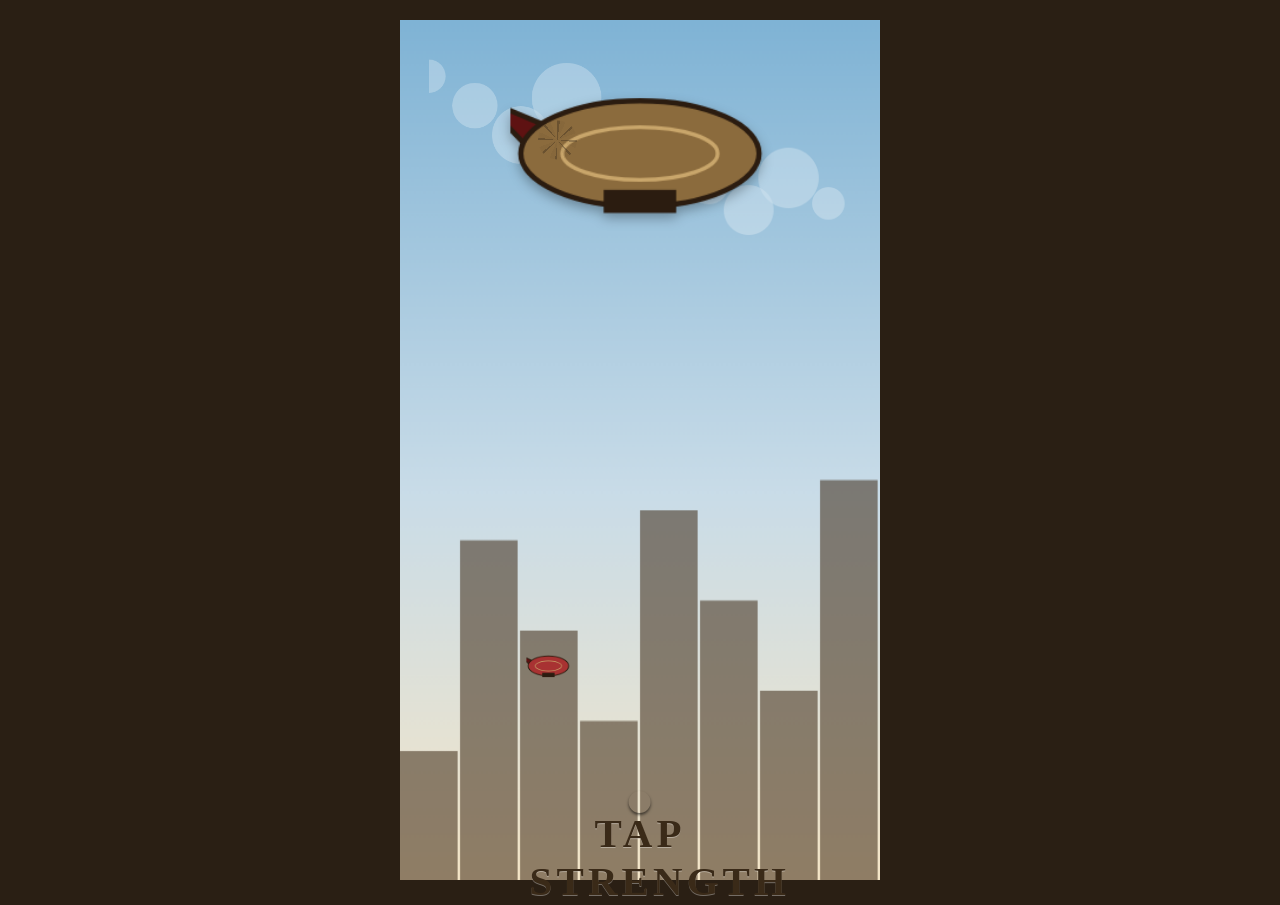
==== airborne_aces 2.html @ a97280dc "Add files via upload" ====
<!DOCTYPE html>
<html lang="en">
<head>
<meta charset="UTF-8" />
<meta name="viewport" content="width=device-width, initial-scale=1.0, maximum-scale=1.0, user-scalable=no, viewport-fit=cover"/>
<meta name="apple-mobile-web-app-capable" content="yes" />
<meta name="apple-mobile-web-app-status-bar-style" content="black-translucent" />
<meta name="format-detection" content="telephone=no" />
<title>Airborne Aces</title>

<style>

html, body {
  margin: 0;
  padding: 0;
  width: 100%;
  height: 100%;
  font-family: 'Rockwell', 'Rockwell Nova', 'Roboto Slab', Georgia, serif;
  background: #2a1f14;
  overflow: hidden;
  touch-action: none;
  -webkit-user-select: none;
  user-select: none;
  -webkit-touch-callout: none;
}

#menuScreen {
  display: flex;
  align-items: center;
  justify-content: center;
  width: 100%;
  height: 100%;
}

.stage {
  position: relative;
  width: 100%;
  max-width: 480px;
  aspect-ratio: 780 / 1398;
  margin: 0 auto;
}

.stageBg {
  position: absolute;
  inset: 0;
  width: 100%;
  height: 100%;
  display: block;
  z-index: 0;
}

/* BACKGROUND CLOUDS — sit behind the blimp, subtle drift, fixed 50% opacity */
.cloudLayer {
  position: absolute;
  z-index: 1;
  opacity: 0.5;
  pointer-events: none;
}

.cloudLayer.cA {
  top: 4%;
  left: 6%;
  width: 46%;
  animation: driftCloudA 9s ease-in-out infinite;
}

.cloudLayer.cB {
  top: 14%;
  right: 4%;
  width: 40%;
  animation: driftCloudB 11s ease-in-out infinite;
}

@keyframes driftCloudA {
  0%, 100% { transform: translate(0, 0); }
  50% { transform: translate(4%, -2%); }
}

@keyframes driftCloudB {
  0%, 100% { transform: translate(0, 0); }
  50% { transform: translate(-5%, 2%); }
}

/* HERO BLIMP — floats alone in the open sky area, no frame/scenery/vignette.
   Two stacked image layers crossfade between animation frames for a smooth,
   motion-blurred spin rather than a hard frame-to-frame pop. */
.heroBlimpWrap {
  position: absolute;
  top: 6%;
  left: 50%;
  width: 54%;
  transform: translateX(-50%);
  z-index: 2;
  animation: floatHero 3s ease-in-out infinite;
  filter: drop-shadow(0 5px 6px rgba(0,0,0,0.3));
}

.heroBlimpWrap img {
  display: block;
  width: 100%;
}

/* PROPELLER SPIN BLUR — a soft rotating fan-blur disc over the propeller hub */
.propBlur {
  position: absolute;
  left: 18%;
  top: 41.5%;
  width: 15%;
  aspect-ratio: 1 / 1;
  transform: translate(-50%, -50%);
  border-radius: 50%;
  background: repeating-conic-gradient(
    rgba(35, 26, 18, 0.42) 0deg 7deg,
    rgba(35, 26, 18, 0.06) 7deg 24deg,
    transparent 24deg 45deg
  );
  opacity: 0.75;
  animation: spinProp 0.32s linear infinite;
  pointer-events: none;
}

@keyframes spinProp {
  from { transform: translate(-50%, -50%) rotate(0deg); }
  to { transform: translate(-50%, -50%) rotate(360deg); }
}

/* SMOKE PUFFS — soft rising/fading circles staggered from the exhaust tip */
.smokeParticles {
  position: absolute;
  left: 18%;
  top: 50%;
  width: 1px;
  height: 1px;
  pointer-events: none;
}

.smokeParticles .puff {
  position: absolute;
  left: 0;
  top: 0;
  width: 34px;
  height: 34px;
  margin-left: -17px;
  margin-top: -17px;
  border-radius: 50%;
  background: radial-gradient(circle, rgba(225,220,210,0.65) 0%, rgba(225,220,210,0.25) 55%, rgba(225,220,210,0) 75%);
  filter: blur(1.5px);
  opacity: 0;
  animation: puffRise 3.2s ease-out infinite;
}

.smokeParticles .p1 { animation-delay: 0s; }
.smokeParticles .p2 { animation-delay: 0.65s; }
.smokeParticles .p3 { animation-delay: 1.3s; }
.smokeParticles .p4 { animation-delay: 1.95s; }
.smokeParticles .p5 { animation-delay: 2.6s; }

@keyframes puffRise {
  0% { transform: translate(0, 0) scale(0.35); opacity: 0; }
  12% { opacity: 0.7; }
  100% { transform: translate(-75%, -95%) scale(1.9); opacity: 0; }
}

@keyframes floatHero {
  0%,100% { transform: translate(-50%, 0px); }
  50% { transform: translate(-50%, -8px); }
}

/* TAKE FLIGHT HOTSPOT — invisible button over the baked-in circle */
.flyBtn {
  position: absolute;
  top: 52.7%;
  left: 49.9%;
  width: 24.9%;
  height: 13.9%;
  transform: translate(-50%, -50%);
  border-radius: 50%;
  border: none;
  background: transparent;
  padding: 0;
  cursor: pointer;
  -webkit-tap-highlight-color: transparent;
  transition: transform 0.12s ease-out;
  z-index: 3;
}

.flyBtn::after {
  content: "";
  position: absolute;
  inset: 0;
  border-radius: 50%;
  background: radial-gradient(circle, rgba(255,214,120,0.55) 0%, rgba(255,214,120,0) 70%);
  opacity: 0;
  transition: opacity 0.15s ease-out;
  pointer-events: none;
}

.flyBtn.pressed {
  transform: translate(-50%, -50%) scale(0.94);
}

.flyBtn.pressed::after {
  opacity: 1;
}

/* BLIMP-SELECT NUMBER BUTTONS — hotspots over the "1 2 3 4" dial buttons,
   each reveals its own glowing-number art when active */
.numBtn {
  position: absolute;
  top: 75.1%;
  width: 9%;
  height: 5.02%;
  transform: translate(-50%, -50%);
  border-radius: 50%;
  border: none;
  background: transparent;
  padding: 0;
  cursor: pointer;
  -webkit-tap-highlight-color: transparent;
  z-index: 3;
}
.numBtn.n1 { left: 30.9%; }
.numBtn.n2 { left: 43.7%; }
.numBtn.n3 { left: 56.2%; }
.numBtn.n4 { left: 69.0%; }

.numBtn img {
  width: 100%;
  height: 100%;
  object-fit: contain;
  display: block;
  opacity: 0;
  transition: opacity 0.15s ease-out;
  pointer-events: none;
}

.numBtn.active img {
  opacity: 1;
}

/* TAP STRENGTH SLIDER */
.sliderArea {
  position: absolute;
  top: 87%;
  left: 50%;
  transform: translateX(-50%);
  width: 46%;
  z-index: 1;
  text-align: center;
}

.sliderLabel {
  display: block;
  color: #3a2a18;
  font-size: 3.2vw;
  font-weight: bold;
  letter-spacing: 0.1em;
  text-transform: uppercase;
  margin-top: 2%;
  text-shadow: 0 1px 0 rgba(255,255,255,0.35);
}

input[type=range].tapSlider {
  -webkit-appearance: none;
  appearance: none;
  width: 100%;
  height: 9vw;
  max-height: 36px;
  background: transparent;
  margin: 0;
  cursor: pointer;
  display: block;
}

input[type=range].tapSlider:focus {
  outline: none;
}

input[type=range].tapSlider::-webkit-slider-runnable-track {
  width: 100%;
  height: 9vw;
  max-height: 36px;
  background: url("https://raw.githubusercontent.com/trevdiggadee/Airborne-Aces1/main/asset_extra_01.webp") no-repeat center / 100% 100%;
}

input[type=range].tapSlider::-webkit-slider-thumb {
  -webkit-appearance: none;
  width: 5.5vw;
  height: 5.5vw;
  max-width: 22px;
  max-height: 22px;
  border-radius: 50%;
  background: url("https://raw.githubusercontent.com/trevdiggadee/Airborne-Aces1/main/asset_extra_02.webp") no-repeat center / contain;
  margin-top: calc((9vw - 5.5vw) / 2);
  box-shadow: 0 2px 3px rgba(0,0,0,0.55);
}

input[type=range].tapSlider::-moz-range-track {
  width: 100%;
  height: 9vw;
  max-height: 36px;
  background: url("https://raw.githubusercontent.com/trevdiggadee/Airborne-Aces1/main/asset_extra_01.webp") no-repeat center / 100% 100%;
  border: none;
}

input[type=range].tapSlider::-moz-range-thumb {
  width: 5.5vw;
  height: 5.5vw;
  max-width: 22px;
  max-height: 22px;
  border: none;
  border-radius: 50%;
  background: url("https://raw.githubusercontent.com/trevdiggadee/Airborne-Aces1/main/asset_extra_02.webp") no-repeat center / contain;
  box-shadow: 0 2px 3px rgba(0,0,0,0.55);
}


/* ===== Game screen styles ===== */
#gameScreen {
    background: #3b2a1a;
  }

  
  #gameCanvas {
    display: block;
    position: fixed;
    top: 0;
    left: 0;
    width: 100%;
    height: 100%;
    touch-action: none;
  }

  /* HUD */
  #hud {
    position: fixed;
    top: env(safe-area-inset-top, 0px);
    left: 0;
    width: 100%;
    display: flex;
    flex-direction: column;
    align-items: center;
    pointer-events: none;
    z-index: 10;
  }

  .scoreFrame {
    margin-top: 14px;
    padding: 6px 22px;
    background: linear-gradient(#f5e6c8, #d8c3a5);
    border: 3px solid #6b4a2b;
    border-radius: 6px;
    box-shadow: 0 3px 6px rgba(0,0,0,0.4), inset 0 0 0 2px #c9a66b;
    color: #4a2f18;
    font-weight: bold;
    font-size: 22px;
    letter-spacing: 1px;
    text-shadow: 0 1px 0 rgba(255,255,255,0.4);
    display: inline-flex;
    align-items: center;
    justify-content: center;
    line-height: 1;
    text-align: center;
  }

  /* HEALTH METER — upper-left corner, outside the centered HUD column */
  #healthMeter {
    position: fixed;
    top: calc(env(safe-area-inset-top, 0px) + 14px);
    left: 14px;
    width: 60px;
    z-index: 10;
    pointer-events: none;
    filter: drop-shadow(0 2px 3px rgba(0,0,0,0.5));
    transition: transform 0.1s ease-out;
  }

  #healthMeter img {
    display: block;
    width: 100%;
  }

  #healthMeter.hit {
    animation: healthHitPulse 0.35s ease-out;
  }

  @keyframes healthHitPulse {
    0% { transform: scale(1); }
    30% { transform: scale(1.35); }
    100% { transform: scale(1); }
  }

  /* BONUS HEARTS — small row under the main health meter, one icon per
     extra heart earned by collecting a heal pickup while already full */
  #bonusHearts {
    position: fixed;
    top: calc(env(safe-area-inset-top, 0px) + 80px);
    left: 14px;
    display: flex;
    gap: 4px;
    z-index: 10;
    pointer-events: none;
  }

  #bonusHearts img {
    width: 20px;
    display: block;
    filter: drop-shadow(0 2px 3px rgba(0,0,0,0.5));
    animation: bonusHeartPop 0.3s ease-out;
  }

  @keyframes bonusHeartPop {
    0% { transform: scale(0); opacity: 0; }
    70% { transform: scale(1.25); opacity: 1; }
    100% { transform: scale(1); }
  }

  /* STORM POWER-UP METER — top-left HUD, beside the health meter */
  #stormMeter {
    position: fixed;
    top: calc(env(safe-area-inset-top, 0px) + 14px);
    left: 88px;
    width: 46px;
    z-index: 10;
    pointer-events: none;
    display: flex;
    flex-direction: column;
    align-items: center;
    filter: drop-shadow(0 2px 4px rgba(0,0,0,0.5));
  }

  #stormTank {
    position: relative;
    width: 42px;
    height: 54px;
    border-radius: 9px 9px 5px 5px;
    background: linear-gradient(#2a1c10, #1a1008);
    border: 3px solid #c9a66b;
    box-shadow: inset 0 0 0 2px rgba(0,0,0,0.4);
    overflow: hidden;
  }

  #stormTank::before {
    content: "";
    position: absolute;
    top: -9px;
    left: 50%;
    transform: translateX(-50%);
    width: 18px;
    height: 9px;
    background: #8b6b3d;
    border: 2px solid #c9a66b;
    border-bottom: none;
    border-radius: 4px 4px 0 0;
  }

  #stormFill {
    position: absolute;
    left: 0; right: 0; bottom: 0;
    height: 0%;
    background: linear-gradient(#e0c264, #a8842f 55%, #5e1212);
    transition: height 0.35s ease-out;
  }

  #stormIcon {
    position: absolute;
    top: 50%; left: 50%;
    width: 22px;
    transform: translate(-50%, -50%);
    opacity: 0.9;
  }

  #stormLabel {
    margin-top: 3px;
    font-family: 'Georgia', serif;
    font-weight: bold;
    font-size: 8px;
    letter-spacing: 0.5px;
    color: #f5e6c8;
    text-shadow: 0 1px 2px rgba(0,0,0,0.7);
  }

  #stormMeter.ready #stormTank {
    animation: stormReadyPulse 0.9s ease-in-out infinite;
    pointer-events: auto;
    cursor: pointer;
  }

  #stormMeter.ready {
    pointer-events: auto;
  }

  @keyframes stormReadyPulse {
    0%, 100% { box-shadow: inset 0 0 0 2px rgba(0,0,0,0.4), 0 0 6px 2px rgba(255,214,120,0.5); }
    50% { box-shadow: inset 0 0 0 2px rgba(0,0,0,0.4), 0 0 14px 6px rgba(255,214,120,0.9); }
  }

  /* TIMER — upper-right corner, mirrors the health meter's placement */
  #scoreVal.pop {
    display: inline-block;
    animation: scorePop 0.28s ease-out;
  }
  @keyframes scorePop {
    0% { transform: scale(1); }
    35% { transform: scale(1.35); color: #b8860b; }
    100% { transform: scale(1); }
  }

  #muteBtn {
    position: fixed;
    top: calc(env(safe-area-inset-top, 0px) + 14px);
    left: 14px;
    width: 40px;
    height: 40px;
    padding: 0;
    background: linear-gradient(#f5e6c8, #d8c3a5);
    border: 3px solid #6b4a2b;
    border-radius: 50%;
    box-shadow: 0 3px 6px rgba(0,0,0,0.4), inset 0 0 0 2px #c9a66b;
    font-size: 18px;
    line-height: 1;
    display: flex;
    align-items: center;
    justify-content: center;
    z-index: 12;
    cursor: pointer;
  }

  #timerFrame {
    position: fixed;
    top: calc(env(safe-area-inset-top, 0px) + 14px);
    right: 14px;
    padding: 6px 16px;
    background: linear-gradient(#f5e6c8, #d8c3a5);
    border: 3px solid #6b4a2b;
    border-radius: 6px;
    box-shadow: 0 3px 6px rgba(0,0,0,0.4), inset 0 0 0 2px #c9a66b;
    color: #4a2f18;
    font-weight: bold;
    font-size: 18px;
    letter-spacing: 0.5px;
    text-shadow: 0 1px 0 rgba(255,255,255,0.4);
    z-index: 10;
    pointer-events: none;
    font-variant-numeric: tabular-nums;
    display: inline-flex;
    align-items: center;
    justify-content: center;
    line-height: 1;
    text-align: center;
  }

  /* Overlays (start / game over) */
  .overlay {
    position: fixed;
    top: 0; left: 0;
    width: 100%; height: 100%;
    display: flex;
    flex-direction: column;
    align-items: center;
    justify-content: center;
    background: rgba(20, 12, 5, 0.55);
    z-index: 20;
    text-align: center;
    padding: 0 24px;
    box-sizing: border-box;
  }

  .overlay.hidden { display: none; }

  .overlay h1 {
    color: #f5e6c8;
    font-size: 34px;
    margin: 0 0 6px 0;
    text-shadow: 0 2px 4px rgba(0,0,0,0.6);
    letter-spacing: 2px;
  }

  .overlay p {
    color: #e8d5b0;
    font-size: 17px;
    margin: 4px 0 22px 0;
  }

  .overlay .bigScore {
    color: #f5e6c8;
    font-size: 46px;
    font-weight: bold;
    margin-bottom: 4px;
    text-shadow: 0 2px 4px rgba(0,0,0,0.6);
  }

  .overlay .bestScore {
    color: #c9a66b;
    font-size: 16px;
    margin-bottom: 24px;
  }

  .gameFlyBtn {
    padding: 16px 48px;
    background: linear-gradient(#8b1e1e, #5e1212);
    border: 3px solid #f5e6c8;
    border-radius: 8px;
    color: #f5e6c8;
    font-size: 22px;
    font-weight: bold;
    letter-spacing: 3px;
    box-shadow: 0 4px 0 #3a0a0a, 0 6px 10px rgba(0,0,0,0.5);
    cursor: pointer;
    font-family: 'Georgia', serif;
  }

  .gameFlyBtn:active {
    transform: translateY(3px);
    box-shadow: 0 1px 0 #3a0a0a, 0 3px 6px rgba(0,0,0,0.5);
  }

</style>
</head>

<body>

<div id="menuScreen">
<div class="stage">
  <img class="stageBg" crossorigin="anonymous" src="https://raw.githubusercontent.com/trevdiggadee/Airborne-Aces1/main/asset_extra_03.webp" alt="Airborne Aces" />

  <img class="cloudLayer cA" crossorigin="anonymous" src="https://raw.githubusercontent.com/trevdiggadee/Airborne-Aces1/main/asset_extra_04.webp" alt="" />
  <img class="cloudLayer cB" crossorigin="anonymous" src="https://raw.githubusercontent.com/trevdiggadee/Airborne-Aces1/main/asset_extra_05.webp" alt="" />

  <div class="heroBlimpWrap">
    <img id="heroBlimpImg" crossorigin="anonymous" src="https://raw.githubusercontent.com/trevdiggadee/Airborne-Aces1/main/asset_extra_06.webp" alt="" />
    <div class="propBlur" id="propBlur"></div>
    <div class="smokeParticles" id="smokeParticles">
      <span class="puff p1"></span>
      <span class="puff p2"></span>
      <span class="puff p3"></span>
      <span class="puff p4"></span>
      <span class="puff p5"></span>
    </div>
  </div>

  <button class="flyBtn" id="flyBtn"></button>

  <button class="numBtn n1 active" onclick="selectBlimp('blimp1', this)" aria-label="Zeppelin Ace">
    <img crossorigin="anonymous" src="https://raw.githubusercontent.com/trevdiggadee/Airborne-Aces1/main/asset_extra_07.webp" alt="" />
  </button>
  <button class="numBtn n2" onclick="selectBlimp('blimp2', this)" aria-label="Deco Liner">
    <img crossorigin="anonymous" src="https://raw.githubusercontent.com/trevdiggadee/Airborne-Aces1/main/asset_extra_08.webp" alt="" />
  </button>
  <button class="numBtn n3" onclick="selectBlimp('blimp3', this)" aria-label="Aero Slicer">
    <img crossorigin="anonymous" src="https://raw.githubusercontent.com/trevdiggadee/Airborne-Aces1/main/asset_extra_09.webp" alt="" />
  </button>
  <button class="numBtn n4" onclick="selectBlimp('blimp4', this)" aria-label="Steampunk">
    <img crossorigin="anonymous" src="https://raw.githubusercontent.com/trevdiggadee/Airborne-Aces1/main/asset_extra_10.webp" alt="" />
  </button>

  <div class="sliderArea">
    <input type="range" class="tapSlider" min="1" max="5" value="3" aria-label="Tap Strength" />
    <span class="sliderLabel">Tap Strength</span>
  </div>
</div>
</div>

<div id="gameScreen" style="display:none;">
<canvas id="gameCanvas"></canvas>

<button id="muteBtn" aria-label="Toggle sound">🔊</button>

<div id="healthMeter">
  <img id="healthImg" crossorigin="anonymous" src="https://raw.githubusercontent.com/trevdiggadee/Airborne-Aces1/main/heartPickup.webp" alt="Health" />
</div>

<div id="bonusHearts"></div>

<div id="timerFrame">0:00</div>

<div id="stormMeter">
  <div id="stormTank">
    <div id="stormFill"></div>
    <img id="stormIcon" alt="Storm Power" />
  </div>
  <div id="stormLabel">STORM</div>
</div>

<div id="hud">
  <div class="scoreFrame">SCORE: <span id="scoreVal">0</span></div>
</div>

<div id="startOverlay" class="overlay">
  <h1>AIRBORNE ACES</h1>
  <p>Tap anywhere to climb.<br/>Dodge the balloons and birds!</p>
  <button class="gameFlyBtn" id="startBtn">FLY!</button>
</div>

<div id="gameOverOverlay" class="overlay hidden">
  <h1>CRASHED!</h1>
  <div class="bigScore" id="finalScore">0</div>
  <div class="bestScore" id="bestScoreLine">Best: 0</div>
  <button class="gameFlyBtn" id="retryBtn">RETRY</button>
</div>
</div>

<script>
/* =====================================================================
   PLACEHOLDER ASSET GENERATOR
   Draws stand-in art for every sprite in the game with <canvas>, so the
   whole thing runs standalone with zero network requests while the real
   GitHub-hosted assets get sorted out. Flip PLACEHOLDER_MODE to false
   once the assets/ repo is live and everything switches back to the
   real raw.githubusercontent.com art automatically.
   ===================================================================== */
const PLACEHOLDER_MODE = true;

const PH_PAL = {
  ink: "#2b1c10",
  parchment: "#f0dfb8",
  brass: "#c9a66b",
  brassDark: "#8b6b3d",
  crimson: "#8b1e1e",
  crimsonDark: "#5e1212",
  sky1: "#7fb3d5",
  sky2: "#f5e6c8"
};

function phCanvas(w, h) {
  const c = document.createElement("canvas");
  c.width = w; c.height = h;
  return c;
}

function phRoundRect(ctx, x, y, w, h, r) {
  ctx.beginPath();
  ctx.moveTo(x + r, y);
  ctx.arcTo(x + w, y, x + w, y + h, r);
  ctx.arcTo(x + w, y + h, x, y + h, r);
  ctx.arcTo(x, y + h, x, y, r);
  ctx.arcTo(x, y, x + w, y, r);
  ctx.closePath();
}

function phDrawZeppelin(ctx, cx, cy, w, h, bodyColor, angle) {
  ctx.save();
  ctx.translate(cx, cy);
  ctx.rotate(angle || 0);
  ctx.lineWidth = Math.max(1, w * 0.02);
  ctx.strokeStyle = PH_PAL.ink;
  // tail fin
  ctx.fillStyle = PH_PAL.crimsonDark;
  ctx.beginPath();
  ctx.moveTo(-w * 0.44, -h * 0.05);
  ctx.lineTo(-w * 0.62, -h * 0.34);
  ctx.lineTo(-w * 0.26, -h * 0.1);
  ctx.closePath();
  ctx.fill(); ctx.stroke();
  // body
  ctx.fillStyle = bodyColor;
  ctx.beginPath();
  ctx.ellipse(0, 0, w * 0.46, h * 0.32, 0, 0, Math.PI * 2);
  ctx.fill(); ctx.stroke();
  // brass rivet band
  ctx.strokeStyle = PH_PAL.brass;
  ctx.lineWidth = Math.max(1, w * 0.015);
  ctx.beginPath();
  ctx.ellipse(0, 0, w * 0.3, h * 0.16, 0, 0, Math.PI * 2);
  ctx.stroke();
  // gondola
  ctx.fillStyle = PH_PAL.ink;
  ctx.fillRect(-w * 0.14, h * 0.22, w * 0.28, h * 0.14);
  ctx.restore();
}

function phDrawHeart(ctx, w, h, pips, maxPips) {
  const cx = w / 2, cy = h * 0.5, size = Math.min(w, h) * 0.42;
  ctx.save();
  ctx.translate(cx, cy);
  ctx.beginPath();
  ctx.moveTo(0, size * 0.32);
  ctx.bezierCurveTo(size, -size * 0.4, size * 0.5, -size, 0, -size * 0.2);
  ctx.bezierCurveTo(-size * 0.5, -size, -size, -size * 0.4, 0, size * 0.32);
  ctx.closePath();
  ctx.fillStyle = "#3a2a18";
  ctx.fill();
  ctx.save();
  ctx.clip();
  const fillH = size * 1.5 * (pips / maxPips);
  ctx.fillStyle = "#c9384a";
  ctx.fillRect(-size, size * 0.5 - fillH, size * 2, fillH);
  ctx.restore();
  ctx.strokeStyle = PH_PAL.ink;
  ctx.lineWidth = 2;
  ctx.stroke();
  ctx.restore();
}

function phDrawStormCloud(ctx, w, h, boltPhase) {
  ctx.save();
  ctx.translate(w / 2, h * 0.42);
  ctx.fillStyle = "#4a4356";
  [[-0.28, 0.02, 0.24], [0, -0.08, 0.32], [0.3, 0.02, 0.24]].forEach(([x, y, r]) => {
    ctx.beginPath();
    ctx.arc(w * x, h * y, w * r, 0, Math.PI * 2);
    ctx.fill();
  });
  ctx.strokeStyle = PH_PAL.ink;
  ctx.lineWidth = 2;
  ctx.stroke();
  // lightning bolt
  ctx.fillStyle = boltPhase ? "#ffe066" : "#f5d24a";
  ctx.beginPath();
  ctx.moveTo(-w * 0.04, h * 0.12);
  ctx.lineTo(w * 0.1, h * 0.12);
  ctx.lineTo(-w * 0.02, h * 0.32);
  ctx.lineTo(w * 0.06, h * 0.32);
  ctx.lineTo(-w * 0.14, h * 0.58);
  ctx.lineTo(-w * 0.02, h * 0.3);
  ctx.lineTo(-w * 0.1, h * 0.3);
  ctx.closePath();
  ctx.fill();
  ctx.restore();
}

const PH_BLDG_COLORS = {
  bldg_cinema: "#7a4a8b", bldg_apothecary: "#3f7d4a", bldg_newspaper: "#5c5c5c",
  bldg_plain: "#8b6b3d", bldg_hotel: "#a83232", bldg_library: "#2f5f8a"
};
const PH_NUMBTN_COLORS = ["#a83232", "#2f5f8a", "#3f7d4a", PH_PAL.brassDark];

const phCache = {};

function renderPlaceholder(key) {
  if (phCache[key]) return phCache[key];

  const m = key.match(/^(.*)_(\d{2})$/);
  const base = m ? m[1] : key;
  const frame = m ? parseInt(m[2], 10) : 0;
  let w = 200, h = 200, c, ctx;

  if (key === "boss2") {
    w = 240; h = 150; c = phCanvas(w, h); ctx = c.getContext("2d");
    // menacing villain airship — darker hull, crimson trim, bigger fin
    ctx.save();
    ctx.translate(w / 2, h / 2);
    ctx.lineWidth = 4;
    ctx.strokeStyle = PH_PAL.ink;
    ctx.fillStyle = PH_PAL.crimson;
    ctx.beginPath();
    ctx.moveTo(-w * 0.46, -h * 0.06);
    ctx.lineTo(-w * 0.66, -h * 0.36);
    ctx.lineTo(-w * 0.28, -h * 0.1);
    ctx.closePath();
    ctx.fill(); ctx.stroke();
    ctx.fillStyle = "#2c2a30";
    ctx.beginPath();
    ctx.ellipse(0, 0, w * 0.46, h * 0.32, 0, 0, Math.PI * 2);
    ctx.fill(); ctx.stroke();
    ctx.strokeStyle = PH_PAL.crimson;
    ctx.lineWidth = 3;
    ctx.beginPath();
    ctx.ellipse(0, 0, w * 0.3, h * 0.16, 0, 0, Math.PI * 2);
    ctx.stroke();
    // twin glowing "eye" ports
    ctx.fillStyle = "#ffcf5c";
    ctx.beginPath(); ctx.arc(w * 0.16, -h * 0.02, 6, 0, Math.PI * 2); ctx.fill();
    ctx.beginPath(); ctx.arc(w * 0.3, -h * 0.02, 6, 0, Math.PI * 2); ctx.fill();
    // gondola with rocket-launch rack underneath
    ctx.fillStyle = PH_PAL.ink;
    ctx.fillRect(-w * 0.16, h * 0.2, w * 0.32, h * 0.16);
    ctx.restore();
  } else if (key === "rocket") {
    w = 70; h = 34; c = phCanvas(w, h); ctx = c.getContext("2d");
    ctx.save();
    ctx.translate(w / 2, h / 2);
    // exhaust flame
    ctx.fillStyle = "#ffb347";
    ctx.beginPath();
    ctx.moveTo(-w * 0.34, 0);
    ctx.lineTo(-w * 0.5, -h * 0.22);
    ctx.lineTo(-w * 0.5, h * 0.22);
    ctx.closePath(); ctx.fill();
    // body
    ctx.fillStyle = "#6b6b70";
    ctx.strokeStyle = PH_PAL.ink;
    ctx.lineWidth = 2;
    ctx.beginPath();
    ctx.moveTo(w * 0.42, 0);
    ctx.lineTo(w * 0.2, -h * 0.32);
    ctx.lineTo(-w * 0.34, -h * 0.24);
    ctx.lineTo(-w * 0.34, h * 0.24);
    ctx.lineTo(w * 0.2, h * 0.32);
    ctx.closePath();
    ctx.fill(); ctx.stroke();
    ctx.fillStyle = PH_PAL.crimson;
    ctx.beginPath(); ctx.moveTo(w * 0.42, 0); ctx.lineTo(w * 0.2, -h * 0.14); ctx.lineTo(w * 0.2, h * 0.14); ctx.closePath(); ctx.fill();
    ctx.restore();
  } else if (base === "player_blimp") {
    w = 220; h = 140; c = phCanvas(w, h); ctx = c.getContext("2d");
    const angle = Math.sin((frame / 36) * Math.PI * 2) * 0.12;
    phDrawZeppelin(ctx, w / 2, h / 2, w, h, "#a83232", angle);
  } else if (key === "blimp2_main") {
    w = 220; h = 140; c = phCanvas(w, h); ctx = c.getContext("2d");
    phDrawZeppelin(ctx, w / 2, h / 2, w, h, "#2f5f8a", 0);
  } else if (key === "blimp3_main") {
    w = 220; h = 140; c = phCanvas(w, h); ctx = c.getContext("2d");
    phDrawZeppelin(ctx, w / 2, h / 2, w, h, "#3f7d4a", 0);
  } else if (key === "blimp4_main" || key === "asset_extra_06") {
    w = 220; h = 140; c = phCanvas(w, h); ctx = c.getContext("2d");
    phDrawZeppelin(ctx, w / 2, h / 2, w, h, PH_PAL.brassDark, 0);
  } else if (/^asset_extra_(07|08|09|10)$/.test(key)) {
    w = 100; h = 70; c = phCanvas(w, h); ctx = c.getContext("2d");
    const idx = parseInt(key.slice(-2), 10) - 7;
    phDrawZeppelin(ctx, w / 2, h / 2, w, h, PH_NUMBTN_COLORS[idx] || "#a83232", 0);
  } else if (base === "bird_a" || base === "bird_b") {
    w = 100; h = 70; c = phCanvas(w, h); ctx = c.getContext("2d");
    const flap = Math.sin((frame / 36) * Math.PI * 4) * 0.6;
    const color = base === "bird_a" ? "#3a2a18" : "#5c4326";
    ctx.save(); ctx.translate(w / 2, h / 2);
    ctx.fillStyle = color; ctx.strokeStyle = PH_PAL.ink; ctx.lineWidth = 2;
    ctx.beginPath(); ctx.ellipse(0, 0, w * 0.22, h * 0.18, 0, 0, Math.PI * 2); ctx.fill(); ctx.stroke();
    ctx.beginPath();
    ctx.moveTo(0, 0); ctx.lineTo(-w * 0.42, -h * 0.4 * flap - h * 0.05); ctx.lineTo(-w * 0.1, h * 0.05); ctx.closePath(); ctx.fill(); ctx.stroke();
    ctx.beginPath();
    ctx.moveTo(0, 0); ctx.lineTo(w * 0.42, -h * 0.4 * flap - h * 0.05); ctx.lineTo(w * 0.1, h * 0.05); ctx.closePath(); ctx.fill(); ctx.stroke();
    ctx.restore();
  } else if (base === "balloon_anim") {
    w = 100; h = 130; c = phCanvas(w, h); ctx = c.getContext("2d");
    const bob = Math.sin((frame / 36) * Math.PI * 2) * 4;
    ctx.save(); ctx.translate(w / 2, h / 2 + bob);
    ctx.fillStyle = "#c9384a"; ctx.strokeStyle = PH_PAL.ink; ctx.lineWidth = 2;
    ctx.beginPath(); ctx.ellipse(0, -h * 0.12, w * 0.36, h * 0.32, 0, 0, Math.PI * 2); ctx.fill(); ctx.stroke();
    ctx.fillStyle = PH_PAL.brassDark;
    ctx.fillRect(-w * 0.1, h * 0.22, w * 0.2, h * 0.14);
    ctx.restore();
  } else if (base === "boss_throw" || key === "boss") {
    w = 200; h = 260; c = phCanvas(w, h); ctx = c.getContext("2d");
    const f = key === "boss" ? 1 : frame;
    const armAngle = -0.3 + (f / 25) * 1.4;
    ctx.save(); ctx.translate(w * 0.55, h * 0.5);
    ctx.fillStyle = "#4a2f18"; ctx.strokeStyle = PH_PAL.ink; ctx.lineWidth = 3;
    ctx.beginPath(); ctx.ellipse(0, 0, w * 0.22, h * 0.34, 0, 0, Math.PI * 2); ctx.fill(); ctx.stroke();
    ctx.beginPath(); ctx.arc(0, -h * 0.42, w * 0.14, 0, Math.PI * 2); ctx.fillStyle = "#caa07a"; ctx.fill(); ctx.stroke();
    ctx.save(); ctx.translate(-w * 0.1, -h * 0.1); ctx.rotate(armAngle);
    ctx.fillStyle = "#4a2f18"; ctx.fillRect(0, -w * 0.06, w * 0.55, w * 0.12);
    ctx.restore();
    ctx.restore();
  } else if (key.indexOf("bldg_") === 0) {
    w = 140; h = 220; c = phCanvas(w, h); ctx = c.getContext("2d");
    ctx.fillStyle = PH_BLDG_COLORS[key] || "#8b6b3d";
    ctx.fillRect(0, h * 0.1, w, h * 0.9);
    ctx.strokeStyle = PH_PAL.ink; ctx.lineWidth = 3; ctx.strokeRect(0, h * 0.1, w, h * 0.9);
    ctx.fillStyle = "#f5e6c8";
    for (let ry = 0; ry < 5; ry++) {
      for (let rx = 0; rx < 3; rx++) {
        ctx.fillRect(w * 0.12 + rx * w * 0.3, h * 0.2 + ry * h * 0.15, w * 0.16, h * 0.08);
      }
    }
  } else if (key === "cloud") {
    w = 180; h = 90; c = phCanvas(w, h); ctx = c.getContext("2d");
    ctx.fillStyle = "rgba(255,255,255,0.92)";
    [[0.3, 0.5, 0.28], [0.55, 0.4, 0.34], [0.75, 0.55, 0.22]].forEach(([x, y, r]) => {
      ctx.beginPath(); ctx.arc(w * x, h * y, w * r, 0, Math.PI * 2); ctx.fill();
    });
  } else if (key === "bomb") {
    w = 60; h = 80; c = phCanvas(w, h); ctx = c.getContext("2d");
    ctx.fillStyle = "#1c1c1c"; ctx.beginPath(); ctx.arc(w / 2, h * 0.6, w * 0.32, 0, Math.PI * 2); ctx.fill();
    ctx.strokeStyle = "#8b6b3d"; ctx.lineWidth = 3;
    ctx.beginPath(); ctx.moveTo(w / 2, h * 0.32); ctx.quadraticCurveTo(w * 0.7, h * 0.1, w * 0.6, h * 0.02); ctx.stroke();
  } else if (key === "heartPickup" || /^asset_extra_1[1-4]$/.test(key)) {
    w = 90; h = 80; c = phCanvas(w, h); ctx = c.getContext("2d");
    let pips = 4;
    if (key === "asset_extra_11") pips = 0;
    else if (key === "asset_extra_12") pips = 1;
    else if (key === "asset_extra_13") pips = 2;
    else if (key === "asset_extra_14") pips = 3;
    phDrawHeart(ctx, w, h, pips, 4);
  } else if (key === "asset_extra_01") {
    w = 200; h = 40; c = phCanvas(w, h); ctx = c.getContext("2d");
    const g = ctx.createLinearGradient(0, 0, 0, h);
    g.addColorStop(0, PH_PAL.brass); g.addColorStop(1, PH_PAL.brassDark);
    ctx.fillStyle = g; phRoundRect(ctx, 2, 2, w - 4, h - 4, h / 2); ctx.fill();
    ctx.strokeStyle = PH_PAL.ink; ctx.lineWidth = 2; phRoundRect(ctx, 2, 2, w - 4, h - 4, h / 2); ctx.stroke();
  } else if (key === "asset_extra_02") {
    w = 60; h = 60; c = phCanvas(w, h); ctx = c.getContext("2d");
    const g = ctx.createRadialGradient(w * 0.35, h * 0.35, 4, w / 2, h / 2, w / 2);
    g.addColorStop(0, "#f5e6c8"); g.addColorStop(1, PH_PAL.brassDark);
    ctx.fillStyle = g; ctx.beginPath(); ctx.arc(w / 2, h / 2, w * 0.42, 0, Math.PI * 2); ctx.fill();
    ctx.strokeStyle = PH_PAL.ink; ctx.lineWidth = 2; ctx.stroke();
  } else if (key === "asset_extra_03") {
    w = 400; h = 700; c = phCanvas(w, h); ctx = c.getContext("2d");
    const g = ctx.createLinearGradient(0, 0, 0, h);
    g.addColorStop(0, "#7fb3d5"); g.addColorStop(0.55, "#c9dce8"); g.addColorStop(1, "#f5e6c8");
    ctx.fillStyle = g; ctx.fillRect(0, 0, w, h);
    ctx.fillStyle = "rgba(60,40,20,0.55)";
    for (let i = 0; i < 8; i++) {
      const bw = w * 0.12, bh = (0.15 + ((i * 37) % 10) / 10 * 0.35) * h;
      ctx.fillRect(i * w / 8, h - bh, bw, bh);
    }
  } else if (key === "asset_extra_04" || key === "asset_extra_05") {
    w = 400; h = 200; c = phCanvas(w, h); ctx = c.getContext("2d");
    ctx.fillStyle = "rgba(255,255,255,0.55)";
    for (let i = 0; i < 5; i++) {
      ctx.beginPath();
      ctx.arc(((i * 83) % w), ((i * 53) % (h * 0.6)) + h * 0.2, 30 + (i * 11) % 40, 0, Math.PI * 2);
      ctx.fill();
    }
  } else if (key === "gasTank") {
    w = 90; h = 90; c = phCanvas(w, h); ctx = c.getContext("2d");
    ctx.strokeStyle = PH_PAL.brass; ctx.lineWidth = 5;
    phRoundRect(ctx, 8, 8, w - 16, h - 16, 12); ctx.stroke();
  } else if (key === "stormCloud") {
    w = 160; h = 120; c = phCanvas(w, h); ctx = c.getContext("2d");
    phDrawStormCloud(ctx, w, h, true);
  } else if (key === "boss3") {
    // ground-based tank — squat hull, treads, cannon pointing left toward the player
    w = 260; h = 170; c = phCanvas(w, h); ctx = c.getContext("2d");
    ctx.save(); ctx.translate(w * 0.5, h * 0.58);
    ctx.strokeStyle = PH_PAL.ink; ctx.lineWidth = 3;
    // treads
    ctx.fillStyle = "#2b2b2b";
    phRoundRect(ctx, -w * 0.42, h * 0.12, w * 0.84, h * 0.22, 10); ctx.fill(); ctx.stroke();
    for (let i = 0; i < 7; i++) {
      ctx.fillStyle = "#4a4a4a";
      ctx.beginPath(); ctx.arc(-w * 0.36 + i * (w * 0.12), h * 0.23, h * 0.09, 0, Math.PI * 2); ctx.fill();
    }
    // hull
    ctx.fillStyle = "#3f6b3a";
    phRoundRect(ctx, -w * 0.36, -h * 0.1, w * 0.72, h * 0.26, 14); ctx.fill(); ctx.stroke();
    // turret
    ctx.fillStyle = "#4a7a44";
    ctx.beginPath(); ctx.ellipse(-w * 0.02, -h * 0.2, w * 0.22, h * 0.14, 0, 0, Math.PI * 2); ctx.fill(); ctx.stroke();
    // cannon barrel, pointing left
    ctx.fillStyle = "#2c2c2c";
    ctx.fillRect(-w * 0.5, -h * 0.24, w * 0.34, h * 0.08);
    ctx.restore();
  } else if (key === "boss4") {
    // helicopter — fuselage, tail boom, blurred main rotor disc
    w = 260; h = 170; c = phCanvas(w, h); ctx = c.getContext("2d");
    ctx.save(); ctx.translate(w * 0.5, h * 0.5);
    ctx.strokeStyle = PH_PAL.ink; ctx.lineWidth = 3;
    // rotor blur
    ctx.fillStyle = "rgba(60,60,60,0.35)";
    ctx.beginPath(); ctx.ellipse(0, -h * 0.32, w * 0.46, h * 0.06, 0, 0, Math.PI * 2); ctx.fill();
    // tail boom
    ctx.fillStyle = "#4a4a52";
    ctx.fillRect(w * 0.14, -h * 0.04, w * 0.34, h * 0.08);
    ctx.beginPath(); ctx.moveTo(w * 0.48, -h * 0.1); ctx.lineTo(w * 0.48, h * 0.08); ctx.lineTo(w * 0.4, h * 0.02); ctx.closePath(); ctx.fill(); ctx.stroke();
    // fuselage body
    ctx.fillStyle = "#5c5c66";
    ctx.beginPath(); ctx.ellipse(-w * 0.06, 0, w * 0.24, h * 0.16, 0, 0, Math.PI * 2); ctx.fill(); ctx.stroke();
    // cockpit glass
    ctx.fillStyle = "#7fb3d5";
    ctx.beginPath(); ctx.ellipse(-w * 0.2, -h * 0.02, w * 0.1, h * 0.09, 0, 0, Math.PI * 2); ctx.fill(); ctx.stroke();
    // skids
    ctx.strokeStyle = "#2c2c2c"; ctx.lineWidth = 4;
    ctx.beginPath(); ctx.moveTo(-w * 0.22, h * 0.2); ctx.lineTo(w * 0.14, h * 0.2); ctx.stroke();
    // tail rotor
    ctx.strokeStyle = PH_PAL.ink; ctx.lineWidth = 2;
    ctx.beginPath(); ctx.moveTo(w * 0.48, -h * 0.16); ctx.lineTo(w * 0.48, h * 0.02); ctx.stroke();
    ctx.restore();
  } else if (key === "boss5") {
    // mechanical octopus — riveted dome head, glowing eye, trailing tentacles
    w = 240; h = 220; c = phCanvas(w, h); ctx = c.getContext("2d");
    ctx.save(); ctx.translate(w * 0.5, h * 0.42);
    ctx.strokeStyle = PH_PAL.ink; ctx.lineWidth = 3;
    // tentacles
    ctx.strokeStyle = "#3a3a44"; ctx.lineWidth = 10; ctx.lineCap = "round";
    for (let i = 0; i < 5; i++) {
      const ang = -0.7 + i * 0.35;
      ctx.beginPath();
      ctx.moveTo(0, h * 0.1);
      ctx.quadraticCurveTo(Math.sin(ang) * w * 0.3, h * 0.35, Math.sin(ang) * w * 0.42, h * 0.55);
      ctx.stroke();
    }
    // dome head
    ctx.fillStyle = "#4a4a56"; ctx.strokeStyle = PH_PAL.ink; ctx.lineWidth = 3;
    ctx.beginPath(); ctx.arc(0, 0, w * 0.26, Math.PI, 0); ctx.closePath(); ctx.fill(); ctx.stroke();
    ctx.beginPath(); ctx.ellipse(0, 0, w * 0.26, h * 0.14, 0, 0, Math.PI * 2); ctx.fill(); ctx.stroke();
    // rivets
    ctx.fillStyle = PH_PAL.brass;
    for (let i = -2; i <= 2; i++) {
      ctx.beginPath(); ctx.arc(i * w * 0.09, -h * 0.06, 3, 0, Math.PI * 2); ctx.fill();
    }
    // glowing eye
    ctx.fillStyle = "#ffcf5c";
    ctx.beginPath(); ctx.arc(0, -h * 0.02, w * 0.07, 0, Math.PI * 2); ctx.fill();
    ctx.restore();
  } else if (key === "mini_blimp") {
    // small villain blimp — same silhouette as the boss's, scaled down, purple livery
    w = 130; h = 82; c = phCanvas(w, h); ctx = c.getContext("2d");
    phDrawZeppelin(ctx, w / 2, h / 2, w, h, "#5c3a7a", 0);
  } else if (key === "mini_tank") {
    // small scout tank
    w = 120; h = 84; c = phCanvas(w, h); ctx = c.getContext("2d");
    ctx.save(); ctx.translate(w * 0.5, h * 0.6);
    ctx.strokeStyle = PH_PAL.ink; ctx.lineWidth = 2;
    ctx.fillStyle = "#2b2b2b";
    phRoundRect(ctx, -w * 0.4, h * 0.08, w * 0.8, h * 0.2, 6); ctx.fill(); ctx.stroke();
    ctx.fillStyle = "#4a7a44";
    phRoundRect(ctx, -w * 0.32, -h * 0.14, w * 0.64, h * 0.24, 8); ctx.fill(); ctx.stroke();
    ctx.fillStyle = "#3f6b3a";
    ctx.beginPath(); ctx.ellipse(0, -h * 0.22, w * 0.16, h * 0.1, 0, 0, Math.PI * 2); ctx.fill(); ctx.stroke();
    ctx.fillStyle = "#2c2c2c";
    ctx.fillRect(-w * 0.46, -h * 0.26, w * 0.24, h * 0.06);
    ctx.restore();
  } else if (key === "mini_heli") {
    // small scout helicopter
    w = 130; h = 90; c = phCanvas(w, h); ctx = c.getContext("2d");
    ctx.save(); ctx.translate(w * 0.5, h * 0.5);
    ctx.strokeStyle = PH_PAL.ink; ctx.lineWidth = 2;
    ctx.fillStyle = "rgba(60,60,60,0.35)";
    ctx.beginPath(); ctx.ellipse(0, -h * 0.3, w * 0.42, h * 0.05, 0, 0, Math.PI * 2); ctx.fill();
    ctx.fillStyle = "#6b6b74";
    ctx.beginPath(); ctx.ellipse(-w * 0.04, 0, w * 0.22, h * 0.15, 0, 0, Math.PI * 2); ctx.fill(); ctx.stroke();
    ctx.fillStyle = "#4a4a52";
    ctx.fillRect(w * 0.12, -h * 0.02, w * 0.32, h * 0.06);
    ctx.restore();
  } else if (key === "mini_ebomb") {
    // small flying mechanical bomb crackling with electricity
    w = 110; h = 110; c = phCanvas(w, h); ctx = c.getContext("2d");
    ctx.save(); ctx.translate(w / 2, h / 2);
    ctx.fillStyle = "#1c1c1c"; ctx.strokeStyle = PH_PAL.ink; ctx.lineWidth = 2;
    ctx.beginPath(); ctx.arc(0, h * 0.06, w * 0.28, 0, Math.PI * 2); ctx.fill(); ctx.stroke();
    ctx.strokeStyle = "#8b6b3d"; ctx.lineWidth = 3;
    ctx.beginPath(); ctx.moveTo(0, -h * 0.22); ctx.quadraticCurveTo(w * 0.18, -h * 0.38, w * 0.1, -h * 0.44); ctx.stroke();
    // electric sparks
    ctx.strokeStyle = "#ffe066"; ctx.lineWidth = 2;
    [[-1, -0.1], [1, -0.3], [-1, 0.4], [1, 0.35]].forEach(([sx, sy]) => {
      ctx.beginPath();
      ctx.moveTo(sx * w * 0.3, sy * h * 0.4);
      ctx.lineTo(sx * w * 0.42, sy * h * 0.4 - 6);
      ctx.lineTo(sx * w * 0.38, sy * h * 0.4 + 8);
      ctx.lineTo(sx * w * 0.5, sy * h * 0.4 + 2);
      ctx.stroke();
    });
    ctx.restore();
  } else if (key === "shieldPickup") {
    // a bright blue shield bubble — the mid-flight invincibility pickup
    w = 90; h = 90; c = phCanvas(w, h); ctx = c.getContext("2d");
    ctx.save(); ctx.translate(w / 2, h / 2);
    const glow = ctx.createRadialGradient(0, 0, 6, 0, 0, w * 0.42);
    glow.addColorStop(0, "rgba(140,210,255,0.95)");
    glow.addColorStop(1, "rgba(80,160,230,0.3)");
    ctx.fillStyle = glow;
    ctx.beginPath(); ctx.arc(0, 0, w * 0.42, 0, Math.PI * 2); ctx.fill();
    ctx.strokeStyle = "#123a5e"; ctx.lineWidth = 3;
    ctx.beginPath(); ctx.arc(0, 0, w * 0.34, 0, Math.PI * 2); ctx.stroke();
    // small shield glyph
    ctx.fillStyle = "#eaf6ff";
    ctx.beginPath();
    ctx.moveTo(0, -w * 0.2);
    ctx.quadraticCurveTo(w * 0.16, -w * 0.14, w * 0.16, 0);
    ctx.quadraticCurveTo(w * 0.16, w * 0.16, 0, w * 0.24);
    ctx.quadraticCurveTo(-w * 0.16, w * 0.16, -w * 0.16, 0);
    ctx.quadraticCurveTo(-w * 0.16, -w * 0.14, 0, -w * 0.2);
    ctx.closePath();
    ctx.fill();
    ctx.restore();
  } else {
    w = 100; h = 100; c = phCanvas(w, h); ctx = c.getContext("2d");
    ctx.fillStyle = PH_PAL.brassDark; ctx.fillRect(0, 0, w, h);
  }

  const url = c.toDataURL("image/png");
  phCache[key] = url;
  return url;
}

// ---- Patch the static menu/HUD images + CSS the moment the DOM is ready ----
if (PLACEHOLDER_MODE) {
  document.querySelector(".stageBg").src = renderPlaceholder("asset_extra_03");
  document.querySelector(".cloudLayer.cA").src = renderPlaceholder("asset_extra_04");
  document.querySelector(".cloudLayer.cB").src = renderPlaceholder("asset_extra_05");
  document.getElementById("healthImg").src = renderPlaceholder("heartPickup");

  const numBtnImgs = document.querySelectorAll(".numBtn img");
  ["asset_extra_07", "asset_extra_08", "asset_extra_09", "asset_extra_10"].forEach((key, i) => {
    if (numBtnImgs[i]) numBtnImgs[i].src = renderPlaceholder(key);
  });

  const stormIconEl = document.getElementById("stormIcon");
  if (stormIconEl) stormIconEl.src = renderPlaceholder("stormCloud");

  const phStyle = document.createElement("style");
  phStyle.textContent =
    'input[type=range].tapSlider::-webkit-slider-runnable-track,' +
    'input[type=range].tapSlider::-moz-range-track {' +
    '  background-image: url("' + renderPlaceholder("asset_extra_01") + '") !important;' +
    '}' +
    'input[type=range].tapSlider::-webkit-slider-thumb,' +
    'input[type=range].tapSlider::-moz-range-thumb {' +
    '  background-image: url("' + renderPlaceholder("asset_extra_02") + '") !important;' +
    '}';
  document.head.appendChild(phStyle);
}
</script>

<script>

const BLIMP_DATA = {
  blimp1: { url: "https://raw.githubusercontent.com/trevdiggadee/Airborne-Aces1/main/asset_extra_06.webp", key: "asset_extra_06", name: "Zeppelin Ace", effect: "propeller" },
  blimp2: { url: "https://raw.githubusercontent.com/trevdiggadee/Airborne-Aces1/main/blimp2_main.webp", key: "blimp2_main", name: "Deco Liner", effect: "smoke" },
  blimp3: { url: "https://raw.githubusercontent.com/trevdiggadee/Airborne-Aces1/main/blimp3_main.webp", key: "blimp3_main", name: "Aero Slicer", effect: null },
  blimp4: { url: "https://raw.githubusercontent.com/trevdiggadee/Airborne-Aces1/main/blimp4_main.webp", key: "blimp4_main", name: "Steampunk", effect: null }
};

function blimpSrc(data) {
  return (typeof PLACEHOLDER_MODE !== "undefined" && PLACEHOLDER_MODE) ? renderPlaceholder(data.key) : data.url;
}

let selectedBlimp = "blimp1";

const heroBlimpImg = document.getElementById("heroBlimpImg");
const propBlur = document.getElementById("propBlur");
const smokeParticles = document.getElementById("smokeParticles");

// Set the default hero image right away (placeholder mode skips the network round trip)
heroBlimpImg.src = blimpSrc(BLIMP_DATA.blimp1);

function preloadImages(sources) {
  return Promise.all(sources.map(src => new Promise(resolve => {
    const img = new Image();
    img.crossOrigin = "anonymous";
    img.onload = () => (img.decode ? img.decode().then(resolve).catch(resolve) : resolve());
    img.onerror = resolve;
    img.src = src;
  })));
}

// Preload every blimp asset once up front so switching never stutters
preloadImages(Object.values(BLIMP_DATA).map(b => blimpSrc(b)));

function setEffect(effect) {
  propBlur.style.display = effect === "propeller" ? "block" : "none";
  smokeParticles.style.display = effect === "smoke" ? "block" : "none";
}

function selectBlimp(key, el) {
  selectedBlimp = key;
  const data = BLIMP_DATA[key];

  heroBlimpImg.src = blimpSrc(data);
  setEffect(data.effect);

  document.querySelectorAll(".numBtn").forEach(b => b.classList.remove("active"));
  el.classList.add("active");
}

// initialize the default selection's effect
setEffect(BLIMP_DATA.blimp1.effect);

function startGame(){
  document.getElementById("menuScreen").style.display = "none";
  document.getElementById("gameScreen").style.display = "block";
  if (window.__airborneGameStart) window.__airborneGameStart();
}

const flyBtn = document.getElementById("flyBtn");
flyBtn.addEventListener("pointerdown", (e) => {
  e.preventDefault();
  flyBtn.classList.add("pressed");
});
["pointerup", "pointercancel", "pointerleave"].forEach(evt => {
  flyBtn.addEventListener(evt, () => flyBtn.classList.remove("pressed"));
});
flyBtn.addEventListener("click", startGame);



</script>

<script>

(function () {
  "use strict";

  // ---------- Sound — tiny procedural SFX synth, no audio files needed ----------
  let audioCtx = null;
  let muted = false;
  try { muted = localStorage.getItem("aa_muted") === "1"; } catch (e) { muted = false; }

  function ensureAudio() {
    if (audioCtx) {
      if (audioCtx.state === "suspended") audioCtx.resume();
      return;
    }
    try {
      audioCtx = new (window.AudioContext || window.webkitAudioContext)();
    } catch (e) { audioCtx = null; }
  }

  function setMuted(m) {
    muted = m;
    try { localStorage.setItem("aa_muted", muted ? "1" : "0"); } catch (e) {}
    const btn = document.getElementById("muteBtn");
    if (btn) btn.textContent = muted ? "🔇" : "🔊";
  }

  function beep({ freq = 440, duration = 0.1, type = "sine", vol = 0.2, sweep = 0, startDelay = 0 }) {
    if (muted || !audioCtx) return;
    const t0 = audioCtx.currentTime + startDelay;
    const osc = audioCtx.createOscillator();
    const gain = audioCtx.createGain();
    osc.type = type;
    osc.frequency.setValueAtTime(freq, t0);
    if (sweep) osc.frequency.exponentialRampToValueAtTime(Math.max(20, freq + sweep), t0 + duration);
    gain.gain.setValueAtTime(vol, t0);
    gain.gain.exponentialRampToValueAtTime(0.001, t0 + duration);
    osc.connect(gain); gain.connect(audioCtx.destination);
    osc.start(t0); osc.stop(t0 + duration + 0.02);
  }

  function noiseBurst({ duration = 0.2, vol = 0.25, startDelay = 0 }) {
    if (muted || !audioCtx) return;
    const t0 = audioCtx.currentTime + startDelay;
    const bufferSize = Math.max(1, Math.floor(audioCtx.sampleRate * duration));
    const buffer = audioCtx.createBuffer(1, bufferSize, audioCtx.sampleRate);
    const data = buffer.getChannelData(0);
    for (let i = 0; i < bufferSize; i++) data[i] = (Math.random() * 2 - 1) * (1 - i / bufferSize);
    const src = audioCtx.createBufferSource();
    src.buffer = buffer;
    const gain = audioCtx.createGain();
    gain.gain.setValueAtTime(vol, t0);
    gain.gain.exponentialRampToValueAtTime(0.001, t0 + duration);
    src.connect(gain); gain.connect(audioCtx.destination);
    src.start(t0);
  }

  function sfxFlap() { beep({ freq: 220, duration: 0.08, type: "triangle", vol: 0.1, sweep: 90 }); }
  function sfxShoot() { beep({ freq: 620, duration: 0.05, type: "square", vol: 0.06, sweep: -220 }); }
  function sfxExplosion(size = 1) {
    noiseBurst({ duration: 0.22 + size * 0.1, vol: 0.14 + size * 0.08 });
    beep({ freq: 90, duration: 0.2 + size * 0.08, type: "sawtooth", vol: 0.1 + size * 0.06, sweep: -40 });
  }
  function sfxHit() { beep({ freq: 150, duration: 0.15, type: "sawtooth", vol: 0.18, sweep: -70 }); }
  function sfxPowerup() {
    beep({ freq: 440, duration: 0.09, type: "sine", vol: 0.13, sweep: 220 });
    beep({ freq: 660, duration: 0.1, type: "sine", vol: 0.11, sweep: 220, startDelay: 0.08 });
  }
  function sfxHeart() { beep({ freq: 520, duration: 0.12, type: "sine", vol: 0.13, sweep: 160 }); }
  function sfxBossDefeat() {
    [0, 0.11, 0.22].forEach((d, i) => beep({ freq: 300 + i * 120, duration: 0.18, type: "square", vol: 0.15, sweep: 60, startDelay: d }));
  }
  function sfxCrash() {
    noiseBurst({ duration: 0.4, vol: 0.22 });
    beep({ freq: 100, duration: 0.4, type: "sawtooth", vol: 0.16, sweep: -70 });
  }
  function sfxClick() { beep({ freq: 720, duration: 0.045, type: "square", vol: 0.08 }); }
  function sfxThunder() {
    noiseBurst({ duration: 0.5, vol: 0.15 });
    beep({ freq: 55, duration: 0.5, type: "sawtooth", vol: 0.1, sweep: -18 });
  }
  function sfxDeflect() { beep({ freq: 900, duration: 0.07, type: "sine", vol: 0.12, sweep: 260 }); }
  function sfxStreak() { beep({ freq: 700, duration: 0.07, type: "triangle", vol: 0.1, sweep: 180 }); }

  // ---------- Assets ----------
  const ASSET_SOURCES = {
    blimp:   "https://raw.githubusercontent.com/trevdiggadee/Airborne-Aces1/main/blimp.webp",
    cloud:   "https://raw.githubusercontent.com/trevdiggadee/Airborne-Aces1/main/cloud.webp",
    bldg_cinema:     "https://raw.githubusercontent.com/trevdiggadee/Airborne-Aces1/main/bldg_cinema.webp",
    bldg_apothecary: "https://raw.githubusercontent.com/trevdiggadee/Airborne-Aces1/main/bldg_apothecary.webp",
    bldg_newspaper:  "https://raw.githubusercontent.com/trevdiggadee/Airborne-Aces1/main/bldg_newspaper.webp",
    bldg_plain:      "https://raw.githubusercontent.com/trevdiggadee/Airborne-Aces1/main/bldg_plain.webp",
    bldg_hotel:      "https://raw.githubusercontent.com/trevdiggadee/Airborne-Aces1/main/bldg_hotel.webp",
    bldg_library:    "https://raw.githubusercontent.com/trevdiggadee/Airborne-Aces1/main/bldg_library.webp",
    boss:            "https://raw.githubusercontent.com/trevdiggadee/Airborne-Aces1/main/boss_throw_01.webp",
    boss2:           "https://raw.githubusercontent.com/trevdiggadee/Airborne-Aces1/main/boss2.webp",
    rocket:          "https://raw.githubusercontent.com/trevdiggadee/Airborne-Aces1/main/rocket.webp",
    heartPickup:     "https://raw.githubusercontent.com/trevdiggadee/Airborne-Aces1/main/heartPickup.webp",
    bomb:            "https://raw.githubusercontent.com/trevdiggadee/Airborne-Aces1/main/bomb.webp",
    boss_throw_01: "https://raw.githubusercontent.com/trevdiggadee/Airborne-Aces1/main/boss_throw_01.webp",
    boss_throw_02: "https://raw.githubusercontent.com/trevdiggadee/Airborne-Aces1/main/boss_throw_02.webp",
    boss_throw_03: "https://raw.githubusercontent.com/trevdiggadee/Airborne-Aces1/main/boss_throw_03.webp",
    boss_throw_04: "https://raw.githubusercontent.com/trevdiggadee/Airborne-Aces1/main/boss_throw_04.webp",
    boss_throw_05: "https://raw.githubusercontent.com/trevdiggadee/Airborne-Aces1/main/boss_throw_05.webp",
    boss_throw_06: "https://raw.githubusercontent.com/trevdiggadee/Airborne-Aces1/main/boss_throw_06.webp",
    boss_throw_07: "https://raw.githubusercontent.com/trevdiggadee/Airborne-Aces1/main/boss_throw_07.webp",
    boss_throw_08: "https://raw.githubusercontent.com/trevdiggadee/Airborne-Aces1/main/boss_throw_08.webp",
    boss_throw_09: "https://raw.githubusercontent.com/trevdiggadee/Airborne-Aces1/main/boss_throw_09.webp",
    boss_throw_10: "https://raw.githubusercontent.com/trevdiggadee/Airborne-Aces1/main/boss_throw_10.webp",
    boss_throw_11: "https://raw.githubusercontent.com/trevdiggadee/Airborne-Aces1/main/boss_throw_11.webp",
    boss_throw_12: "https://raw.githubusercontent.com/trevdiggadee/Airborne-Aces1/main/boss_throw_12.webp",
    boss_throw_13: "https://raw.githubusercontent.com/trevdiggadee/Airborne-Aces1/main/boss_throw_13.webp",
    boss_throw_14: "https://raw.githubusercontent.com/trevdiggadee/Airborne-Aces1/main/boss_throw_14.webp",
    boss_throw_15: "https://raw.githubusercontent.com/trevdiggadee/Airborne-Aces1/main/boss_throw_15.webp",
    boss_throw_16: "https://raw.githubusercontent.com/trevdiggadee/Airborne-Aces1/main/boss_throw_16.webp",
    boss_throw_17: "https://raw.githubusercontent.com/trevdiggadee/Airborne-Aces1/main/boss_throw_17.webp",
    boss_throw_18: "https://raw.githubusercontent.com/trevdiggadee/Airborne-Aces1/main/boss_throw_18.webp",
    boss_throw_19: "https://raw.githubusercontent.com/trevdiggadee/Airborne-Aces1/main/boss_throw_19.webp",
    boss_throw_20: "https://raw.githubusercontent.com/trevdiggadee/Airborne-Aces1/main/boss_throw_20.webp",
    boss_throw_21: "https://raw.githubusercontent.com/trevdiggadee/Airborne-Aces1/main/boss_throw_21.webp",
    boss_throw_22: "https://raw.githubusercontent.com/trevdiggadee/Airborne-Aces1/main/boss_throw_22.webp",
    boss_throw_23: "https://raw.githubusercontent.com/trevdiggadee/Airborne-Aces1/main/boss_throw_23.webp",
    boss_throw_24: "https://raw.githubusercontent.com/trevdiggadee/Airborne-Aces1/main/boss_throw_24.webp",
    boss_throw_25: "https://raw.githubusercontent.com/trevdiggadee/Airborne-Aces1/main/boss_throw_25.webp",
    player_blimp_01: "https://raw.githubusercontent.com/trevdiggadee/Airborne-Aces1/main/player_blimp_01.webp",
    player_blimp_02: "https://raw.githubusercontent.com/trevdiggadee/Airborne-Aces1/main/player_blimp_02.webp",
    player_blimp_03: "https://raw.githubusercontent.com/trevdiggadee/Airborne-Aces1/main/player_blimp_03.webp",
    player_blimp_04: "https://raw.githubusercontent.com/trevdiggadee/Airborne-Aces1/main/player_blimp_04.webp",
    player_blimp_05: "https://raw.githubusercontent.com/trevdiggadee/Airborne-Aces1/main/player_blimp_05.webp",
    player_blimp_06: "https://raw.githubusercontent.com/trevdiggadee/Airborne-Aces1/main/player_blimp_06.webp",
    player_blimp_07: "https://raw.githubusercontent.com/trevdiggadee/Airborne-Aces1/main/player_blimp_07.webp",
    player_blimp_08: "https://raw.githubusercontent.com/trevdiggadee/Airborne-Aces1/main/player_blimp_08.webp",
    player_blimp_09: "https://raw.githubusercontent.com/trevdiggadee/Airborne-Aces1/main/player_blimp_09.webp",
    player_blimp_10: "https://raw.githubusercontent.com/trevdiggadee/Airborne-Aces1/main/player_blimp_10.webp",
    player_blimp_11: "https://raw.githubusercontent.com/trevdiggadee/Airborne-Aces1/main/player_blimp_11.webp",
    player_blimp_12: "https://raw.githubusercontent.com/trevdiggadee/Airborne-Aces1/main/player_blimp_12.webp",
    player_blimp_13: "https://raw.githubusercontent.com/trevdiggadee/Airborne-Aces1/main/player_blimp_13.webp",
    player_blimp_14: "https://raw.githubusercontent.com/trevdiggadee/Airborne-Aces1/main/player_blimp_14.webp",
    player_blimp_15: "https://raw.githubusercontent.com/trevdiggadee/Airborne-Aces1/main/player_blimp_15.webp",
    player_blimp_16: "https://raw.githubusercontent.com/trevdiggadee/Airborne-Aces1/main/player_blimp_16.webp",
    player_blimp_17: "https://raw.githubusercontent.com/trevdiggadee/Airborne-Aces1/main/player_blimp_17.webp",
    player_blimp_18: "https://raw.githubusercontent.com/trevdiggadee/Airborne-Aces1/main/player_blimp_18.webp",
    player_blimp_19: "https://raw.githubusercontent.com/trevdiggadee/Airborne-Aces1/main/player_blimp_19.webp",
    player_blimp_20: "https://raw.githubusercontent.com/trevdiggadee/Airborne-Aces1/main/player_blimp_20.webp",
    player_blimp_21: "https://raw.githubusercontent.com/trevdiggadee/Airborne-Aces1/main/player_blimp_21.webp",
    player_blimp_22: "https://raw.githubusercontent.com/trevdiggadee/Airborne-Aces1/main/player_blimp_22.webp",
    player_blimp_23: "https://raw.githubusercontent.com/trevdiggadee/Airborne-Aces1/main/player_blimp_23.webp",
    player_blimp_24: "https://raw.githubusercontent.com/trevdiggadee/Airborne-Aces1/main/player_blimp_24.webp",
    player_blimp_25: "https://raw.githubusercontent.com/trevdiggadee/Airborne-Aces1/main/player_blimp_25.webp",
    player_blimp_26: "https://raw.githubusercontent.com/trevdiggadee/Airborne-Aces1/main/player_blimp_26.webp",
    player_blimp_27: "https://raw.githubusercontent.com/trevdiggadee/Airborne-Aces1/main/player_blimp_27.webp",
    player_blimp_28: "https://raw.githubusercontent.com/trevdiggadee/Airborne-Aces1/main/player_blimp_28.webp",
    player_blimp_29: "https://raw.githubusercontent.com/trevdiggadee/Airborne-Aces1/main/player_blimp_29.webp",
    player_blimp_30: "https://raw.githubusercontent.com/trevdiggadee/Airborne-Aces1/main/player_blimp_30.webp",
    player_blimp_31: "https://raw.githubusercontent.com/trevdiggadee/Airborne-Aces1/main/player_blimp_31.webp",
    player_blimp_32: "https://raw.githubusercontent.com/trevdiggadee/Airborne-Aces1/main/player_blimp_32.webp",
    player_blimp_33: "https://raw.githubusercontent.com/trevdiggadee/Airborne-Aces1/main/player_blimp_33.webp",
    player_blimp_34: "https://raw.githubusercontent.com/trevdiggadee/Airborne-Aces1/main/player_blimp_34.webp",
    player_blimp_35: "https://raw.githubusercontent.com/trevdiggadee/Airborne-Aces1/main/player_blimp_35.webp",
    player_blimp_36: "https://raw.githubusercontent.com/trevdiggadee/Airborne-Aces1/main/player_blimp_36.webp",
    bird_a_01: "https://raw.githubusercontent.com/trevdiggadee/Airborne-Aces1/main/bird_a_01.webp",
    bird_a_02: "https://raw.githubusercontent.com/trevdiggadee/Airborne-Aces1/main/bird_a_02.webp",
    bird_a_03: "https://raw.githubusercontent.com/trevdiggadee/Airborne-Aces1/main/bird_a_03.webp",
    bird_a_04: "https://raw.githubusercontent.com/trevdiggadee/Airborne-Aces1/main/bird_a_04.webp",
    bird_a_05: "https://raw.githubusercontent.com/trevdiggadee/Airborne-Aces1/main/bird_a_05.webp",
    bird_a_06: "https://raw.githubusercontent.com/trevdiggadee/Airborne-Aces1/main/bird_a_06.webp",
    bird_a_07: "https://raw.githubusercontent.com/trevdiggadee/Airborne-Aces1/main/bird_a_07.webp",
    bird_a_08: "https://raw.githubusercontent.com/trevdiggadee/Airborne-Aces1/main/bird_a_08.webp",
    bird_a_09: "https://raw.githubusercontent.com/trevdiggadee/Airborne-Aces1/main/bird_a_09.webp",
    bird_a_10: "https://raw.githubusercontent.com/trevdiggadee/Airborne-Aces1/main/bird_a_10.webp",
    bird_a_11: "https://raw.githubusercontent.com/trevdiggadee/Airborne-Aces1/main/bird_a_11.webp",
    bird_a_12: "https://raw.githubusercontent.com/trevdiggadee/Airborne-Aces1/main/bird_a_12.webp",
    bird_a_13: "https://raw.githubusercontent.com/trevdiggadee/Airborne-Aces1/main/bird_a_13.webp",
    bird_a_14: "https://raw.githubusercontent.com/trevdiggadee/Airborne-Aces1/main/bird_a_14.webp",
    bird_a_15: "https://raw.githubusercontent.com/trevdiggadee/Airborne-Aces1/main/bird_a_15.webp",
    bird_a_16: "https://raw.githubusercontent.com/trevdiggadee/Airborne-Aces1/main/bird_a_16.webp",
    bird_a_17: "https://raw.githubusercontent.com/trevdiggadee/Airborne-Aces1/main/bird_a_17.webp",
    bird_a_18: "https://raw.githubusercontent.com/trevdiggadee/Airborne-Aces1/main/bird_a_18.webp",
    bird_a_19: "https://raw.githubusercontent.com/trevdiggadee/Airborne-Aces1/main/bird_a_19.webp",
    bird_a_20: "https://raw.githubusercontent.com/trevdiggadee/Airborne-Aces1/main/bird_a_20.webp",
    bird_a_21: "https://raw.githubusercontent.com/trevdiggadee/Airborne-Aces1/main/bird_a_21.webp",
    bird_a_22: "https://raw.githubusercontent.com/trevdiggadee/Airborne-Aces1/main/bird_a_22.webp",
    bird_a_23: "https://raw.githubusercontent.com/trevdiggadee/Airborne-Aces1/main/bird_a_23.webp",
    bird_a_24: "https://raw.githubusercontent.com/trevdiggadee/Airborne-Aces1/main/bird_a_24.webp",
    bird_a_25: "https://raw.githubusercontent.com/trevdiggadee/Airborne-Aces1/main/bird_a_25.webp",
    bird_a_26: "https://raw.githubusercontent.com/trevdiggadee/Airborne-Aces1/main/bird_a_26.webp",
    bird_a_27: "https://raw.githubusercontent.com/trevdiggadee/Airborne-Aces1/main/bird_a_27.webp",
    bird_a_28: "https://raw.githubusercontent.com/trevdiggadee/Airborne-Aces1/main/bird_a_28.webp",
    bird_a_29: "https://raw.githubusercontent.com/trevdiggadee/Airborne-Aces1/main/bird_a_29.webp",
    bird_a_30: "https://raw.githubusercontent.com/trevdiggadee/Airborne-Aces1/main/bird_a_30.webp",
    bird_a_31: "https://raw.githubusercontent.com/trevdiggadee/Airborne-Aces1/main/bird_a_31.webp",
    bird_a_32: "https://raw.githubusercontent.com/trevdiggadee/Airborne-Aces1/main/bird_a_32.webp",
    bird_a_33: "https://raw.githubusercontent.com/trevdiggadee/Airborne-Aces1/main/bird_a_33.webp",
    bird_a_34: "https://raw.githubusercontent.com/trevdiggadee/Airborne-Aces1/main/bird_a_34.webp",
    bird_a_35: "https://raw.githubusercontent.com/trevdiggadee/Airborne-Aces1/main/bird_a_35.webp",
    bird_a_36: "https://raw.githubusercontent.com/trevdiggadee/Airborne-Aces1/main/bird_a_36.webp",
    bird_b_01: "https://raw.githubusercontent.com/trevdiggadee/Airborne-Aces1/main/bird_b_01.webp",
    bird_b_02: "https://raw.githubusercontent.com/trevdiggadee/Airborne-Aces1/main/bird_b_02.webp",
    bird_b_03: "https://raw.githubusercontent.com/trevdiggadee/Airborne-Aces1/main/bird_b_03.webp",
    bird_b_04: "https://raw.githubusercontent.com/trevdiggadee/Airborne-Aces1/main/bird_b_04.webp",
    bird_b_05: "https://raw.githubusercontent.com/trevdiggadee/Airborne-Aces1/main/bird_b_05.webp",
    bird_b_06: "https://raw.githubusercontent.com/trevdiggadee/Airborne-Aces1/main/bird_b_06.webp",
    bird_b_07: "https://raw.githubusercontent.com/trevdiggadee/Airborne-Aces1/main/bird_b_07.webp",
    bird_b_08: "https://raw.githubusercontent.com/trevdiggadee/Airborne-Aces1/main/bird_b_08.webp",
    bird_b_09: "https://raw.githubusercontent.com/trevdiggadee/Airborne-Aces1/main/bird_b_09.webp",
    bird_b_10: "https://raw.githubusercontent.com/trevdiggadee/Airborne-Aces1/main/bird_b_10.webp",
    bird_b_11: "https://raw.githubusercontent.com/trevdiggadee/Airborne-Aces1/main/bird_b_11.webp",
    bird_b_12: "https://raw.githubusercontent.com/trevdiggadee/Airborne-Aces1/main/bird_b_12.webp",
    bird_b_13: "https://raw.githubusercontent.com/trevdiggadee/Airborne-Aces1/main/bird_b_13.webp",
    bird_b_14: "https://raw.githubusercontent.com/trevdiggadee/Airborne-Aces1/main/bird_b_14.webp",
    bird_b_15: "https://raw.githubusercontent.com/trevdiggadee/Airborne-Aces1/main/bird_b_15.webp",
    bird_b_16: "https://raw.githubusercontent.com/trevdiggadee/Airborne-Aces1/main/bird_b_16.webp",
    bird_b_17: "https://raw.githubusercontent.com/trevdiggadee/Airborne-Aces1/main/bird_b_17.webp",
    bird_b_18: "https://raw.githubusercontent.com/trevdiggadee/Airborne-Aces1/main/bird_b_18.webp",
    bird_b_19: "https://raw.githubusercontent.com/trevdiggadee/Airborne-Aces1/main/bird_b_19.webp",
    bird_b_20: "https://raw.githubusercontent.com/trevdiggadee/Airborne-Aces1/main/bird_b_20.webp",
    bird_b_21: "https://raw.githubusercontent.com/trevdiggadee/Airborne-Aces1/main/bird_b_21.webp",
    bird_b_22: "https://raw.githubusercontent.com/trevdiggadee/Airborne-Aces1/main/bird_b_22.webp",
    bird_b_23: "https://raw.githubusercontent.com/trevdiggadee/Airborne-Aces1/main/bird_b_23.webp",
    bird_b_24: "https://raw.githubusercontent.com/trevdiggadee/Airborne-Aces1/main/bird_b_24.webp",
    bird_b_25: "https://raw.githubusercontent.com/trevdiggadee/Airborne-Aces1/main/bird_b_25.webp",
    bird_b_26: "https://raw.githubusercontent.com/trevdiggadee/Airborne-Aces1/main/bird_b_26.webp",
    bird_b_27: "https://raw.githubusercontent.com/trevdiggadee/Airborne-Aces1/main/bird_b_27.webp",
    bird_b_28: "https://raw.githubusercontent.com/trevdiggadee/Airborne-Aces1/main/bird_b_28.webp",
    bird_b_29: "https://raw.githubusercontent.com/trevdiggadee/Airborne-Aces1/main/bird_b_29.webp",
    bird_b_30: "https://raw.githubusercontent.com/trevdiggadee/Airborne-Aces1/main/bird_b_30.webp",
    bird_b_31: "https://raw.githubusercontent.com/trevdiggadee/Airborne-Aces1/main/bird_b_31.webp",
    bird_b_32: "https://raw.githubusercontent.com/trevdiggadee/Airborne-Aces1/main/bird_b_32.webp",
    bird_b_33: "https://raw.githubusercontent.com/trevdiggadee/Airborne-Aces1/main/bird_b_33.webp",
    bird_b_34: "https://raw.githubusercontent.com/trevdiggadee/Airborne-Aces1/main/bird_b_34.webp",
    bird_b_35: "https://raw.githubusercontent.com/trevdiggadee/Airborne-Aces1/main/bird_b_35.webp",
    bird_b_36: "https://raw.githubusercontent.com/trevdiggadee/Airborne-Aces1/main/bird_b_36.webp",
    balloon_anim_01: "https://raw.githubusercontent.com/trevdiggadee/Airborne-Aces1/main/balloon_anim_01.webp",
    balloon_anim_02: "https://raw.githubusercontent.com/trevdiggadee/Airborne-Aces1/main/balloon_anim_02.webp",
    balloon_anim_03: "https://raw.githubusercontent.com/trevdiggadee/Airborne-Aces1/main/balloon_anim_03.webp",
    balloon_anim_04: "https://raw.githubusercontent.com/trevdiggadee/Airborne-Aces1/main/balloon_anim_04.webp",
    balloon_anim_05: "https://raw.githubusercontent.com/trevdiggadee/Airborne-Aces1/main/balloon_anim_05.webp",
    balloon_anim_06: "https://raw.githubusercontent.com/trevdiggadee/Airborne-Aces1/main/balloon_anim_06.webp",
    balloon_anim_07: "https://raw.githubusercontent.com/trevdiggadee/Airborne-Aces1/main/balloon_anim_07.webp",
    balloon_anim_08: "https://raw.githubusercontent.com/trevdiggadee/Airborne-Aces1/main/balloon_anim_08.webp",
    balloon_anim_09: "https://raw.githubusercontent.com/trevdiggadee/Airborne-Aces1/main/balloon_anim_09.webp",
    balloon_anim_10: "https://raw.githubusercontent.com/trevdiggadee/Airborne-Aces1/main/balloon_anim_10.webp",
    balloon_anim_11: "https://raw.githubusercontent.com/trevdiggadee/Airborne-Aces1/main/balloon_anim_11.webp",
    balloon_anim_12: "https://raw.githubusercontent.com/trevdiggadee/Airborne-Aces1/main/balloon_anim_12.webp",
    balloon_anim_13: "https://raw.githubusercontent.com/trevdiggadee/Airborne-Aces1/main/balloon_anim_13.webp",
    balloon_anim_14: "https://raw.githubusercontent.com/trevdiggadee/Airborne-Aces1/main/balloon_anim_14.webp",
    balloon_anim_15: "https://raw.githubusercontent.com/trevdiggadee/Airborne-Aces1/main/balloon_anim_15.webp",
    balloon_anim_16: "https://raw.githubusercontent.com/trevdiggadee/Airborne-Aces1/main/balloon_anim_16.webp",
    balloon_anim_17: "https://raw.githubusercontent.com/trevdiggadee/Airborne-Aces1/main/balloon_anim_17.webp",
    balloon_anim_18: "https://raw.githubusercontent.com/trevdiggadee/Airborne-Aces1/main/balloon_anim_18.webp",
    balloon_anim_19: "https://raw.githubusercontent.com/trevdiggadee/Airborne-Aces1/main/balloon_anim_19.webp",
    balloon_anim_20: "https://raw.githubusercontent.com/trevdiggadee/Airborne-Aces1/main/balloon_anim_20.webp",
    balloon_anim_21: "https://raw.githubusercontent.com/trevdiggadee/Airborne-Aces1/main/balloon_anim_21.webp",
    balloon_anim_22: "https://raw.githubusercontent.com/trevdiggadee/Airborne-Aces1/main/balloon_anim_22.webp",
    balloon_anim_23: "https://raw.githubusercontent.com/trevdiggadee/Airborne-Aces1/main/balloon_anim_23.webp",
    balloon_anim_24: "https://raw.githubusercontent.com/trevdiggadee/Airborne-Aces1/main/balloon_anim_24.webp",
    balloon_anim_25: "https://raw.githubusercontent.com/trevdiggadee/Airborne-Aces1/main/balloon_anim_25.webp",
    balloon_anim_26: "https://raw.githubusercontent.com/trevdiggadee/Airborne-Aces1/main/balloon_anim_26.webp",
    balloon_anim_27: "https://raw.githubusercontent.com/trevdiggadee/Airborne-Aces1/main/balloon_anim_27.webp",
    balloon_anim_28: "https://raw.githubusercontent.com/trevdiggadee/Airborne-Aces1/main/balloon_anim_28.webp",
    balloon_anim_29: "https://raw.githubusercontent.com/trevdiggadee/Airborne-Aces1/main/balloon_anim_29.webp",
    balloon_anim_30: "https://raw.githubusercontent.com/trevdiggadee/Airborne-Aces1/main/balloon_anim_30.webp",
    balloon_anim_31: "https://raw.githubusercontent.com/trevdiggadee/Airborne-Aces1/main/balloon_anim_31.webp",
    balloon_anim_32: "https://raw.githubusercontent.com/trevdiggadee/Airborne-Aces1/main/balloon_anim_32.webp",
    balloon_anim_33: "https://raw.githubusercontent.com/trevdiggadee/Airborne-Aces1/main/balloon_anim_33.webp",
    balloon_anim_34: "https://raw.githubusercontent.com/trevdiggadee/Airborne-Aces1/main/balloon_anim_34.webp",
    balloon_anim_35: "https://raw.githubusercontent.com/trevdiggadee/Airborne-Aces1/main/balloon_anim_35.webp",
    balloon_anim_36: "https://raw.githubusercontent.com/trevdiggadee/Airborne-Aces1/main/balloon_anim_36.webp",
    boss3:      "https://raw.githubusercontent.com/trevdiggadee/Airborne-Aces1/main/boss3.webp",
    boss4:      "https://raw.githubusercontent.com/trevdiggadee/Airborne-Aces1/main/boss4.webp",
    boss5:      "https://raw.githubusercontent.com/trevdiggadee/Airborne-Aces1/main/boss5.webp",
    mini_blimp: "https://raw.githubusercontent.com/trevdiggadee/Airborne-Aces1/main/mini_blimp.webp",
    mini_tank:  "https://raw.githubusercontent.com/trevdiggadee/Airborne-Aces1/main/mini_tank.webp",
    mini_heli:  "https://raw.githubusercontent.com/trevdiggadee/Airborne-Aces1/main/mini_heli.webp",
    mini_ebomb: "https://raw.githubusercontent.com/trevdiggadee/Airborne-Aces1/main/mini_ebomb.webp",
    shieldPickup: "https://raw.githubusercontent.com/trevdiggadee/Airborne-Aces1/main/shieldPickup.webp"
  };

  const BOSS_THROW_FRAME_COUNT = 25;
  const BOSS_THROW_RELEASE_FRAME = 14; // frame index (1-based) where the bomb leaves his hand
  const BOSS_THROW_KEYS = Array.from({ length: BOSS_THROW_FRAME_COUNT }, (_, i) => `boss_throw_${String(i + 1).padStart(2, "0")}`);

  const PLAYER_BLIMP_FRAME_COUNT = 36;
  const PLAYER_BLIMP_FPS = 24;
  const PLAYER_BLIMP_KEYS = Array.from({ length: PLAYER_BLIMP_FRAME_COUNT }, (_, i) => `player_blimp_${String(i + 1).padStart(2, "0")}`);
  let playerBlimpFrame = 0; // 0-based index into PLAYER_BLIMP_KEYS
  let playerBlimpFrameTimer = 0;

  const OBSTACLE_ANIM_FRAME_COUNT = 36;
  const OBSTACLE_ANIM_FPS = 18;
  const BIRD_A_KEYS = Array.from({ length: OBSTACLE_ANIM_FRAME_COUNT }, (_, i) => `bird_a_${String(i + 1).padStart(2, "0")}`);
  const BIRD_B_KEYS = Array.from({ length: OBSTACLE_ANIM_FRAME_COUNT }, (_, i) => `bird_b_${String(i + 1).padStart(2, "0")}`);
  const BALLOON_ANIM_KEYS = Array.from({ length: OBSTACLE_ANIM_FRAME_COUNT }, (_, i) => `balloon_anim_${String(i + 1).padStart(2, "0")}`);
  // mini lead-in enemies for bosses 2-5 — single static sprite repeated across the
  // frame slots (no per-frame animation art yet), so they still bob/drift normally
  const MINI_BLIMP_KEYS = Array.from({ length: OBSTACLE_ANIM_FRAME_COUNT }, () => "mini_blimp");
  const MINI_TANK_KEYS = Array.from({ length: OBSTACLE_ANIM_FRAME_COUNT }, () => "mini_tank");
  const MINI_HELI_KEYS = Array.from({ length: OBSTACLE_ANIM_FRAME_COUNT }, () => "mini_heli");
  const MINI_EBOMB_KEYS = Array.from({ length: OBSTACLE_ANIM_FRAME_COUNT }, () => "mini_ebomb");
  const OBSTACLE_ANIM_SETS = {
    bird_a: BIRD_A_KEYS, bird_b: BIRD_B_KEYS, balloon_anim: BALLOON_ANIM_KEYS,
    mini_blimp: MINI_BLIMP_KEYS, mini_tank: MINI_TANK_KEYS, mini_heli: MINI_HELI_KEYS, mini_ebomb: MINI_EBOMB_KEYS
  };

  const BUILDING_KEYS = [
    "bldg_cinema", "bldg_apothecary", "bldg_newspaper",
    "bldg_plain", "bldg_hotel", "bldg_library"
  ];

  const images = {};
  let assetsLoaded = 0;
  const assetKeys = Object.keys(ASSET_SOURCES);

  function loadAssets(onDone) {
    assetKeys.forEach(key => {
      const img = new Image();
      if (!PLACEHOLDER_MODE) img.crossOrigin = "anonymous";
      img.onload = () => {
        assetsLoaded++;
        if (assetsLoaded === assetKeys.length) onDone();
      };
      img.src = PLACEHOLDER_MODE ? renderPlaceholder(key) : ASSET_SOURCES[key];
      images[key] = img;
    });
  }

  // ---------- Canvas setup ----------
  const canvas = document.getElementById("gameCanvas");
  const ctx = canvas.getContext("2d");

  // Offscreen canvas used to composite a "white flash" that's clipped to a
  // sprite's own opaque pixels (not a plain rectangle) — used for hit feedback.
  const flashCanvas = document.createElement("canvas");
  const flashCtx = flashCanvas.getContext("2d");

  function drawSpriteFlash(img, x, y, w, h, alpha) {
    const cw = Math.max(1, Math.ceil(w));
    const ch = Math.max(1, Math.ceil(h));
    flashCanvas.width = cw;
    flashCanvas.height = ch;
    flashCtx.clearRect(0, 0, cw, ch);
    flashCtx.drawImage(img, 0, 0, cw, ch);
    flashCtx.globalCompositeOperation = "source-atop";
    flashCtx.fillStyle = "#ffffff";
    flashCtx.fillRect(0, 0, cw, ch);
    flashCtx.globalCompositeOperation = "source-over";
    ctx.save();
    ctx.globalAlpha = alpha;
    ctx.drawImage(flashCanvas, x, y, w, h);
    ctx.restore();
  }
  let dpr = Math.max(1, window.devicePixelRatio || 1);
  let W = 0, H = 0; // CSS pixel dimensions

  function resize() {
    W = window.innerWidth;
    H = window.innerHeight;
    dpr = Math.max(1, window.devicePixelRatio || 1);
    canvas.width = Math.floor(W * dpr);
    canvas.height = Math.floor(H * dpr);
    ctx.setTransform(dpr, 0, 0, dpr, 0, 0);
  }
  window.addEventListener("resize", resize);
  window.addEventListener("orientationchange", resize);
  resize();

  // ---------- Buildings (ground obstacles — fly over the rooftops) ----------
  // Each building: { x, w, h, key } — h/w are on-screen display dimensions.
  // Height changes gradually (random walk) so the skyline is fair to react to.
  let buildings = [];
  let lastBuildingHeight = 0;
  let lastBuildingKey = null;

  function pickBuildingKey() {
    let key;
    do {
      key = BUILDING_KEYS[Math.floor(Math.random() * BUILDING_KEYS.length)];
    } while (key === lastBuildingKey && BUILDING_KEYS.length > 1);
    lastBuildingKey = key;
    return key;
  }

  function makeBuilding(xStart) {
    const key = pickBuildingKey();
    const img = images[key];
    const aspect = img.naturalWidth / img.naturalHeight;

    const minH = H * 0.14;
    const maxH = H * 0.5;
    const maxDelta = H * 0.16;

    if (lastBuildingHeight === 0) {
      lastBuildingHeight = minH + Math.random() * (maxH - minH) * 0.4;
    } else {
      let target = lastBuildingHeight + (Math.random() * 2 - 1) * maxDelta;
      target = Math.max(minH, Math.min(maxH, target));
      lastBuildingHeight = target;
    }

    const h = lastBuildingHeight;
    const w = h * aspect;
    return { x: xStart, w, h, key };
  }

  function initBuildings() {
    buildings = [];
    lastBuildingHeight = 0;
    lastBuildingKey = null;
    let x = 0;
    while (x < W + 200) {
      const b = makeBuilding(x);
      buildings.push(b);
      x += b.w - 4; // slight overlap so there are no gaps at ground level
    }
  }

  function updateBuildings(dtScale) {
    const speed = 0.8 * dtScale * (obstacleSpeedScale());
    buildings.forEach(b => (b.x -= speed));
    while (buildings.length && buildings[0].x + buildings[0].w < -10) {
      buildings.shift();
    }
    const last = buildings[buildings.length - 1];
    if (!last || last.x + last.w < W + 200) {
      const startX = last ? last.x + last.w - 4 : 0;
      buildings.push(makeBuilding(startX));
    }
  }

  function obstacleSpeedScale() {
    // keep the ground scroll speed in step with the flying-obstacle speed ramp
    return obstacleSpeed / 220;
  }

  function drawBuildings() {
    const groundY = H - 6;
    buildings.forEach(b => {
      const img = images[b.key];
      if (!img.naturalWidth) return;
      const top = groundY - b.h;
      ctx.drawImage(img, b.x, top, b.w, b.h);
    });
    // ground strip to visually connect building bases
    ctx.fillStyle = "#2c1d10";
    ctx.fillRect(0, groundY, W, H - groundY);
  }

  function checkBuildingCollision() {
    if (bonusActive) return; // invincible during the bonus round
    const groundY = H - 6;
    const px1 = player.x - (player.w / 2) * 0.7;
    const px2 = player.x + (player.w / 2) * 0.7;
    const pBottom = player.y + (player.h / 2) * 0.7;

    for (const b of buildings) {
      const top = groundY - b.h;
      const overlapsX = px2 > b.x + b.w * 0.08 && px1 < b.x + b.w * 0.92;
      if (overlapsX && pBottom > top) {
        takeHit();
        return;
      }
    }
  }

  // ---------- Clouds (decorative, no collision) ----------
  let clouds = [];
  function initClouds() {
    clouds = [];
    for (let i = 0; i < 3; i++) {
      clouds.push({
        x: Math.random() * W,
        y: 40 + Math.random() * (H * 0.35),
        scale: 0.4 + Math.random() * 0.5,
        speed: 0.15 + Math.random() * 0.2,
        alpha: 0.35 + Math.random() * 0.3
      });
    }
  }
  function updateClouds(dtScale) {
    clouds.forEach(c => {
      c.x -= c.speed * dtScale;
      if (c.x < -300) {
        c.x = W + 100 + Math.random() * 200;
        c.y = 40 + Math.random() * (H * 0.35);
      }
    });
  }
  function drawClouds() {
    const img = images.cloud;
    if (!img.naturalWidth) return;
    clouds.forEach(c => {
      const w = img.naturalWidth * c.scale;
      const h = img.naturalHeight * c.scale;
      ctx.globalAlpha = c.alpha;
      ctx.drawImage(img, c.x, c.y, w, h);
      ctx.globalAlpha = 1;
    });
  }

  // ---------- Player ----------
  const GRAVITY = 1500;       // px/s^2
  const FLAP_VELOCITY = -430; // px/s (instant upward speed on tap)
  const MAX_FALL_SPEED = 700;

  const player = {
    x: 0, y: 0,
    vy: 0,
    w: 84, h: 50, // hitbox-ish display size, aspect-corrected below
    rotation: 0
  };

  function resetPlayer() {
    const firstFrame = images[PLAYER_BLIMP_KEYS[0]];
    const aspect = (firstFrame && firstFrame.naturalHeight / firstFrame.naturalWidth) || 0.6;
    player.w = Math.min(110, W * 0.22);
    player.h = player.w * aspect;
    player.x = W * 0.28;
    player.y = H * 0.4;
    player.vy = 0;
    player.rotation = 0;
    playerBlimpFrame = 0;
    playerBlimpFrameTimer = 0;
  }

  function updatePlayerBlimpAnimation(dt) {
    playerBlimpFrameTimer += dt;
    const frameDuration = 1 / PLAYER_BLIMP_FPS;
    while (playerBlimpFrameTimer >= frameDuration) {
      playerBlimpFrameTimer -= frameDuration;
      playerBlimpFrame = (playerBlimpFrame + 1) % PLAYER_BLIMP_FRAME_COUNT;
    }
  }

  function flap() {
    if (state !== "playing") return;
    player.vy = FLAP_VELOCITY;
    sfxFlap();
  }

  function updatePlayer(dt) {
    player.vy += GRAVITY * dt;
    if (player.vy > MAX_FALL_SPEED) player.vy = MAX_FALL_SPEED;
    player.y += player.vy * dt;

    // rotation follows velocity, clamped
    const target = Math.max(-0.4, Math.min(0.9, player.vy / 600));
    player.rotation += (target - player.rotation) * 0.15;

    const groundY = H - 6;
    if (player.y + player.h / 2 > groundY) {
      player.y = groundY - player.h / 2;
      takeHit();
    }
    if (player.y - player.h / 2 < 0) {
      player.y = player.h / 2;
      player.vy = 0;
    }

    maybeEmitWind(player.x - player.w * 0.32, player.y, player.w * 0.5, player.h, 10, dt);
  }

  function drawPlayer() {
    const img = images[PLAYER_BLIMP_KEYS[playerBlimpFrame]] || images.blimp;
    if (!img || !img.naturalWidth) return;
    ctx.save();
    ctx.translate(player.x, player.y);
    ctx.rotate(player.rotation);
    if (performance.now() < invulnerableUntil) {
      // fast blink while briefly invulnerable after a hit
      ctx.globalAlpha = (Math.floor(performance.now() / 90) % 2 === 0) ? 1 : 0.35;
    }
    ctx.drawImage(img, -player.w / 2, -player.h / 2, player.w, player.h);
    ctx.restore();
  }

  // ---------- Obstacles ----------
  let obstacles = [];
  let spawnTimer = 0;
  let spawnInterval = 1.7; // seconds, decreases slightly as score rises
  let obstacleSpeed = 220; // px/s, increases with score

  // ---------- Dodge combo / graze system ----------
  const GRAZE_THRESHOLD = 16;  // px — how close a non-collision counts as a "graze"
  const GRAZE_BONUS = 2;
  const STREAK_MILESTONE = 5;  // award a bonus every N consecutive un-hit dodges
  const STREAK_BONUS = 10;
  let dodgeStreak = 0;
  let comboPopups = []; // floating "GRAZE!" / "5x STREAK!" text

  function spawnComboPopup(x, y, text, color) {
    comboPopups.push({ x, y, text, color, born: performance.now(), life: 900 });
  }

  function updateComboPopups() {
    const now = performance.now();
    comboPopups = comboPopups.filter(p => now - p.born < p.life);
  }

  function drawComboPopups() {
    const now = performance.now();
    ctx.save();
    ctx.textAlign = "center";
    ctx.font = "bold " + Math.max(14, Math.min(20, W * 0.05)) + "px Georgia, serif";
    comboPopups.forEach(p => {
      const t = (now - p.born) / p.life;
      const y = p.y - t * 36;
      ctx.globalAlpha = Math.max(0, 1 - t);
      ctx.fillStyle = p.color;
      ctx.fillText(p.text, p.x, y);
    });
    ctx.restore();
  }

  function pickObstacleType() {
    const next = nextBossConfig();
    if (next && !bossActive) {
      const leadInStart = next.threshold - 25;
      if (gameplayScore >= leadInStart && gameplayScore < next.threshold && Math.random() < 0.3) {
        return next.miniType;
      }
    }
    return Math.random() < 0.5 ? "bird_a" : "bird_b";
  }

  function spawnObstacle() {
    const type = pickObstacleType();
    const frames = OBSTACLE_ANIM_SETS[type];
    const img = images[frames[0]];
    const aspect = img.naturalHeight / img.naturalWidth;
    const dispW = type === "balloon_anim" ? Math.min(90, W * 0.18) : Math.min(70, W * 0.15);
    const dispH = dispW * aspect;

    // Buildings can rise up to maxH (see makeBuilding: H*0.5) above the ground,
    // so keep flying obstacles' full extent (including bob) above that line —
    // clearly in open sky, never dipping down into rooftop territory.
    const groundY = H - 6;
    const tallestRoofY = groundY - H * 0.5;
    const topMargin = H * 0.035; // use almost the full top of the screen
    const bobBuffer = 20; // max bob amplitude, so bobbing never dips into rooftops
    const minY = topMargin;
    const maxY = Math.max(minY + 40, tallestRoofY - dispH - bobBuffer);
    const y = minY + Math.random() * (maxY - minY);

    obstacles.push({
      type,
      x: W + dispW,
      y,
      w: dispW,
      h: dispH,
      bobPhase: Math.random() * Math.PI * 2,
      bobSpeed: 1.5 + Math.random() * 1.2,
      bobAmount: 8 + Math.random() * 10,
      speedMult: type === "balloon_anim" ? 0.72 : 1,
      animFrame: Math.floor(Math.random() * OBSTACLE_ANIM_FRAME_COUNT),
      animTimer: Math.random() / OBSTACLE_ANIM_FPS,
      scored: false
    });
  }

  function updateObstacles(dt) {
    if (!bossActive && !bonusActive) {
      spawnTimer += dt;
      if (spawnTimer >= spawnInterval) {
        spawnTimer = 0;
        spawnObstacle();
      }
    }

    const frameDuration = 1 / OBSTACLE_ANIM_FPS;
    obstacles.forEach(o => {
      o.x -= obstacleSpeed * (o.speedMult || 1) * dt;
      o.bobPhase += o.bobSpeed * dt;
      o.animTimer += dt;
      while (o.animTimer >= frameDuration) {
        o.animTimer -= frameDuration;
        o.animFrame = (o.animFrame + 1) % OBSTACLE_ANIM_FRAME_COUNT;
      }
      maybeEmitWind(o.x + o.w * 0.38, o.y + o.h / 2, o.w * 0.3, o.h, 7, dt);
    });

    obstacles = obstacles.filter(o => o.x + o.w > -20);

    // scoring + collision
    obstacles.forEach(o => {
      const drawY = o.y + Math.sin(o.bobPhase) * o.bobAmount;

      const dx = Math.abs(player.x - (o.x + o.w / 2));
      const dy = Math.abs(player.y - (drawY + o.h / 2));
      const collideX = (player.w / 2) * 0.75 + (o.w / 2) * 0.75;
      const collideY = (player.h / 2) * 0.75 + (o.h / 2) * 0.75;

      // track the closest non-colliding vertical gap while horizontally
      // in range, so a dodge can be recognized as a "close call" (graze)
      if (dx < collideX * 1.4) {
        const gap = dy - collideY;
        if (gap >= 0 && gap < GRAZE_THRESHOLD && (o.minGap === undefined || gap < o.minGap)) {
          o.minGap = gap;
        }
      }

      if (!o.scored && o.x + o.w < player.x - player.w / 2) {
        o.scored = true;
        score++;
        gameplayScore++; // only counts normal dodge-scoring — bonus round points don't affect boss pacing
        document.getElementById("scoreVal").textContent = score;
        bumpScorePop();
        // ramp difficulty gently
        obstacleSpeed = 220 + Math.min(160, score * 6);
        spawnInterval = Math.max(0.95, 1.7 - score * 0.03);
        if (!bossActive) {
          const next = nextBossConfig();
          if (next && gameplayScore >= next.threshold) {
            triggerBoss(next.num);
          }
        }
        // storm meter: one gas-tank notch every 25 points, until it's full
        const milestone = Math.floor(score / STORM_CHARGE_PER_MILESTONE) * STORM_CHARGE_PER_MILESTONE;
        if (milestone > lastStormMilestone && milestone > 0 && stormCharge < STORM_MAX) {
          lastStormMilestone = milestone;
          stormCharge = Math.min(STORM_MAX, stormCharge + STORM_CHARGE_PER_MILESTONE);
          updateStormMeterDisplay();
        }

        // dodge streak + graze bonus
        dodgeStreak++;
        if (o.minGap !== undefined) {
          score += GRAZE_BONUS;
          document.getElementById("scoreVal").textContent = score;
          bumpScorePop();
          spawnComboPopup(player.x, player.y - player.h * 0.7, "GRAZE! +" + GRAZE_BONUS, "#f5c542");
          sfxStreak();
        }
        if (dodgeStreak > 0 && dodgeStreak % STREAK_MILESTONE === 0) {
          score += STREAK_BONUS;
          document.getElementById("scoreVal").textContent = score;
          bumpScorePop();
          spawnComboPopup(player.x, player.y - player.h * 0.9, dodgeStreak + "x STREAK! +" + STREAK_BONUS, "#7fd97a");
          sfxStreak();
        }
      }

      if (dx < collideX && dy < collideY) {
        takeHit();
      }
    });
  }

  function drawObstacles() {
    obstacles.forEach(o => {
      const frames = OBSTACLE_ANIM_SETS[o.type];
      const img = images[frames[o.animFrame]];
      if (!img || !img.naturalWidth) return;
      const drawY = o.y + Math.sin(o.bobPhase) * o.bobAmount;
      ctx.drawImage(img, o.x, drawY, o.w, o.h);
    });
  }

  // ---------- Floating heal pickup — sporadic, restores 25% (1 heart) ----------
  let healPickup = null;
  let healSpawnTimer = 6 + Math.random() * 5; // first one arrives a little sooner

  function spawnHealPickup() {
    const img = images.heartPickup;
    const aspect = img.naturalHeight / img.naturalWidth;
    const dispW = Math.min(50, W * 0.12);
    const dispH = dispW * aspect;

    const groundY = H - 6;
    const tallestRoofY = groundY - H * 0.5;
    const minY = H * 0.08;
    const maxY = Math.max(minY + 40, tallestRoofY - dispH - 20);

    healPickup = {
      x: W + dispW,
      y: minY + Math.random() * (maxY - minY),
      w: dispW,
      h: dispH,
      bobPhase: Math.random() * Math.PI * 2,
      speed: 150
    };
  }

  function updateHealPickup(dt) {
    if (!healPickup) {
      healSpawnTimer -= dt;
      if (healSpawnTimer <= 0) {
        spawnHealPickup();
        healSpawnTimer = 11 + Math.random() * 9; // next sporadic appearance
      }
      return;
    }

    healPickup.x -= healPickup.speed * dt;
    healPickup.bobPhase += dt * 2.2;

    if (healPickup.x < -healPickup.w - 20) {
      healPickup = null;
      return;
    }

    const drawY = healPickup.y + Math.sin(healPickup.bobPhase) * 8;
    const dx = Math.abs(player.x - (healPickup.x + healPickup.w / 2));
    const dy = Math.abs(player.y - (drawY + healPickup.h / 2));
    if (dx < player.w * 0.5 + healPickup.w * 0.45 && dy < player.h * 0.5 + healPickup.h * 0.45) {
      sfxHeart();
      if (health < MAX_HEALTH) {
        health = Math.min(MAX_HEALTH, health + 1);
        updateHealthDisplay();
        healthMeter.classList.remove("hit");
        void healthMeter.offsetWidth;
        healthMeter.classList.add("hit");
        showBanner("+25% HEALTH", 1200);
      } else if (health < MAX_HEALTH + MAX_BONUS_HEARTS) {
        health++;
        updateHealthDisplay();
        healthMeter.classList.remove("hit");
        void healthMeter.offsetWidth;
        healthMeter.classList.add("hit");
        showBanner("+1 EXTRA HEART!", 1400);
      } else {
        showBanner("HEARTS FULL!", 900);
      }
      healPickup = null;
    }
  }

  function drawHealPickup() {
    if (!healPickup) return;
    const img = images.heartPickup;
    if (!img.naturalWidth) return;
    const drawY = healPickup.y + Math.sin(healPickup.bobPhase) * 8;

    ctx.save();
    ctx.translate(healPickup.x + healPickup.w / 2, drawY + healPickup.h / 2);
    const pulse = 1 + Math.sin(performance.now() / 160) * 0.06;
    ctx.scale(pulse, pulse);
    const glow = ctx.createRadialGradient(0, 0, healPickup.w * 0.15, 0, 0, healPickup.w * 0.9);
    glow.addColorStop(0, "rgba(255,120,120,0.5)");
    glow.addColorStop(1, "rgba(255,120,120,0)");
    ctx.fillStyle = glow;
    ctx.beginPath();
    ctx.arc(0, 0, healPickup.w * 0.9, 0, Math.PI * 2);
    ctx.fill();
    ctx.drawImage(img, -healPickup.w / 2, -healPickup.h / 2, healPickup.w, healPickup.h);
    ctx.restore();
  }

  // ---------- Shield pickup — rare mid-flight invincibility, boss fights excluded ----------
  let shieldPickup = null;
  let shieldSpawnTimer = 25 + Math.random() * 15;
  let shieldActive = false;
  let shieldUntil = 0;
  const SHIELD_DURATION_MS = 6000;

  function spawnShieldPickup() {
    const img = images.shieldPickup;
    const aspect = img && img.naturalWidth ? img.naturalHeight / img.naturalWidth : 1;
    const dispW = Math.min(48, W * 0.11);
    const dispH = dispW * aspect;

    const groundY = H - 6;
    const tallestRoofY = groundY - H * 0.5;
    const minY = H * 0.08;
    const maxY = Math.max(minY + 40, tallestRoofY - dispH - 20);

    shieldPickup = {
      x: W + dispW,
      y: minY + Math.random() * (maxY - minY),
      w: dispW,
      h: dispH,
      bobPhase: Math.random() * Math.PI * 2,
      speed: 160
    };
  }

  function updateShieldPickup(dt) {
    if (shieldActive && performance.now() > shieldUntil) {
      shieldActive = false;
    }

    if (bossActive || bonusActive) return; // shield only spawns during normal flight

    if (!shieldPickup) {
      shieldSpawnTimer -= dt;
      if (shieldSpawnTimer <= 0) {
        spawnShieldPickup();
        shieldSpawnTimer = 55 + Math.random() * 35; // next chance well after this one
      }
      return;
    }

    shieldPickup.x -= shieldPickup.speed * dt;
    shieldPickup.bobPhase += dt * 2.4;

    if (shieldPickup.x < -shieldPickup.w - 20) {
      shieldPickup = null;
      return;
    }

    const drawY = shieldPickup.y + Math.sin(shieldPickup.bobPhase) * 8;
    const dx = Math.abs(player.x - (shieldPickup.x + shieldPickup.w / 2));
    const dy = Math.abs(player.y - (drawY + shieldPickup.h / 2));
    if (dx < player.w * 0.5 + shieldPickup.w * 0.45 && dy < player.h * 0.5 + shieldPickup.h * 0.45) {
      shieldActive = true;
      shieldUntil = performance.now() + SHIELD_DURATION_MS;
      shieldPickup = null;
      sfxPowerup();
      showBanner("SHIELD ACTIVATED!", 1400);
    }
  }

  function drawShieldPickup() {
    if (!shieldPickup) return;
    const img = images.shieldPickup;
    if (!img || !img.naturalWidth) return;
    const drawY = shieldPickup.y + Math.sin(shieldPickup.bobPhase) * 8;
    ctx.save();
    ctx.translate(shieldPickup.x + shieldPickup.w / 2, drawY + shieldPickup.h / 2);
    const pulse = 1 + Math.sin(performance.now() / 150) * 0.07;
    ctx.scale(pulse, pulse);
    ctx.drawImage(img, -shieldPickup.w / 2, -shieldPickup.h / 2, shieldPickup.w, shieldPickup.h);
    ctx.restore();
  }

  function drawShieldEffect() {
    if (!shieldActive) return;
    const pulse = 1 + Math.sin(performance.now() / 120) * 0.06;
    ctx.save();
    ctx.translate(player.x, player.y);
    ctx.fillStyle = "rgba(120,200,255,0.12)";
    ctx.beginPath();
    ctx.arc(0, 0, player.w * 0.7 * pulse, 0, Math.PI * 2);
    ctx.fill();
    ctx.strokeStyle = "rgba(120,200,255,0.85)";
    ctx.lineWidth = 3;
    ctx.stroke();
    ctx.restore();
  }

  // ---------- Boss encounters — five bosses, one every 50 gameplay points ----------
  // "gameplayScore" only counts normal dodge-scoring, so bonus-round points never
  // shift boss pacing (see the scoring block in updateObstacles).
  const BOSSES = [
    { num: 1, threshold: 50,  maxHealth: 16,  kind: "bomber",  miniType: "balloon_anim",
      label: "BOSS INCOMING!",         defeatLabel: "BOSS DEFEATED!",         powerupKind: "gold",    defeatBonus: 25,  bonusRound: "balloon" },
    { num: 2, threshold: 100, maxHealth: 64,  kind: "rocket",  miniType: "mini_blimp",
      label: "SECOND BOSS INCOMING!",  defeatLabel: "SECOND BOSS DEFEATED!",  powerupKind: "blue",    defeatBonus: 60,  bonusRound: "coin" },
    { num: 3, threshold: 150, maxHealth: 96,  kind: "tank",    miniType: "mini_tank",
      label: "THIRD BOSS INCOMING!",   defeatLabel: "THIRD BOSS DEFEATED!",   powerupKind: "arcbomb", defeatBonus: 90,  bonusRound: "balloon" },
    { num: 4, threshold: 200, maxHealth: 140, kind: "heli",    miniType: "mini_heli",
      label: "FOURTH BOSS INCOMING!",  defeatLabel: "FOURTH BOSS DEFEATED!",  powerupKind: "gold",    defeatBonus: 130, bonusRound: "coin" },
    { num: 5, threshold: 250, maxHealth: 200, kind: "octopus", miniType: "mini_ebomb",
      label: "FIFTH BOSS INCOMING!",   defeatLabel: "FIFTH BOSS DEFEATED!",   powerupKind: "blue",    defeatBonus: 190, bonusRound: "balloon" }
  ];
  function bossConfig(num) { return BOSSES.find(b => b.num === num); }
  function nextBossConfig() { return BOSSES.find(b => b.num > lastBossTriggered); }
  function bossImgKey(num) { return num === 1 ? "boss" : "boss" + num; }

  let lastBossTriggered = 0;   // 0 = none yet; highest boss number triggered so far
  let bossNumber = 0;          // 0 = none active, else the boss currently on screen
  let bossActive = false;
  let boss = null;

  let powerup = null;
  let hasFirepower = false;
  let hasDualFire = false; // granted by the blue power-up during the second boss fight
  let hasArcBomb = false;  // granted by the green power-up during the third (tank) boss fight
  let playerBombs = [];    // player-dropped arc bombs, used against the ground-based tank boss
  let arcBombTimer = 0;
  const ARC_BOMB_INTERVAL = 0.85;

  function spawnArcBomb(arr, startX, startY, targetX, targetY, gravity, minTime, maxTime) {
    const throwTime = minTime + Math.random() * (maxTime - minTime);
    const dx = targetX - startX;
    const dy = targetY - startY;
    arr.push({
      x: startX,
      y: startY,
      vx: dx / throwTime,
      vy: (dy - 0.5 * gravity * throwTime * throwTime) / throwTime,
      gravity,
      r: Math.min(20, W * 0.05),
      rotation: 0,
      rotSpeed: 4 + Math.random() * 3
    });
  }

  // ---------- Storm power-up (gas tank meter, fills every 25 points) ----------
  const STORM_MAX = 100;
  const STORM_CHARGE_PER_MILESTONE = 25; // one gas-tank "notch" every 25 score points
  let stormCharge = 0;
  let lastStormMilestone = 0;
  let stormActive = false;
  let stormUntil = 0;
  let stormClouds = []; // visual sweep clouds while active
  const stormMeterEl = document.getElementById("stormMeter");
  const stormFillEl = document.getElementById("stormFill");

  function updateStormMeterDisplay() {
    const pct = Math.max(0, Math.min(100, (stormCharge / STORM_MAX) * 100));
    stormFillEl.style.height = pct + "%";
    stormMeterEl.classList.toggle("ready", stormCharge >= STORM_MAX && state === "playing" && !stormActive);
  }

  function activateStorm() {
    if (state !== "playing" || stormActive || stormCharge < STORM_MAX) return;

    stormActive = true;
    stormUntil = performance.now() + 900;
    stormCharge = 0;
    updateStormMeterDisplay();
    showBanner("STORM UNLEASHED!", 1400);
    sfxThunder();

    // spawn a few sweeping storm clouds across the sky for the visual effect
    stormClouds = [];
    for (let i = 0; i < 4; i++) {
      stormClouds.push({
        x: W + i * 90,
        y: H * (0.15 + i * 0.18),
        w: 160,
        h: 120,
        speed: 520 + i * 40
      });
    }

    // zap every obstacle currently on screen
    obstacles.forEach(o => {
      const drawY = o.y + Math.sin(o.bobPhase) * o.bobAmount;
      triggerBigExplosion(o.x + o.w / 2, drawY + o.h / 2, o.w, o.h);
      score += 2;
    });
    obstacles = [];

    // zap any enemy bombs in flight
    bombs.forEach(b => triggerBigExplosion(b.x, b.y, 40, 40));
    bombs = [];

    // heavy damage to the boss, if the fight is on
    if (bossActive && boss) {
      const dmg = Math.max(3, Math.ceil(boss.maxHealth * 0.3));
      boss.health -= dmg;
      bossHitFlashUntil = performance.now() + 200;
      bossShakeUntil = performance.now() + 300;
      triggerBigExplosion(boss.x + boss.w / 2, boss.y + boss.h / 2, boss.w * 0.6, boss.h * 0.6);
      if (boss.health <= 0) defeatBoss();
    }

    scoreVal.textContent = score;
    bumpScorePop();
  }

  function updateStorm(dt) {
    if (!stormActive) return;
    stormClouds.forEach(cl => { cl.x -= cl.speed * dt; });
    if (performance.now() >= stormUntil) {
      stormActive = false;
      stormClouds = [];
      updateStormMeterDisplay();
    }
  }

  function drawStorm() {
    if (!stormActive) return;
    ctx.save();
    ctx.globalAlpha = 0.85;
    stormClouds.forEach(cl => {
      ctx.fillStyle = "rgba(60,55,70,0.8)";
      [[-0.28, 0.02, 0.24], [0, -0.08, 0.32], [0.3, 0.02, 0.24]].forEach(([dx, dy, r]) => {
        ctx.beginPath();
        ctx.arc(cl.x + cl.w * (0.5 + dx), cl.y + cl.h * (0.42 + dy), cl.w * r, 0, Math.PI * 2);
        ctx.fill();
      });
    });
    ctx.globalAlpha = 1;
    // occasional full-width lightning flash
    if (Math.random() < 0.25) {
      ctx.fillStyle = "rgba(255,240,180,0.18)";
      ctx.fillRect(0, 0, W, H);
    }
    ctx.restore();
  }

  stormMeterEl.addEventListener("click", activateStorm);
  stormMeterEl.addEventListener("touchstart", (e) => { e.preventDefault(); activateStorm(); }, { passive: false });

  let bullets = [];
  let bulletTimer = 0;
  const BULLET_INTERVAL = 0.28;

  let bombs = [];
  let bombTimer = 0;

  // Second boss fires straight-line rockets instead of thrown bombs.
  // Each rocket takes 2-3 bullet hits to destroy, or a straight collision hurts the player.
  let rockets = [];
  let rocketTimer = 0;
  const ROCKET_SPEED = 300;

  // Bomb-throw animation: 0 = idle pose, 1-25 = mid-throw sequence
  let bossThrowFrame = 0;
  let bossThrowFrameTimer = 0;
  const BOSS_THROW_FPS = 20;
  let bossThrowBombSpawned = false;

  // ---------- Bonus rounds: "Balloon Pop Frenzy" (after boss 1), "Coin Rain" (after boss 2) ----------
  let bonusActive = false;
  let bonusType = null;          // 'balloon' | 'coin'
  let bonusPending = false;      // true while waiting out the "BOSS DEFEATED!" banner
  let bonusPendingAt = 0;
  let bonusPendingType = null;
  let bonusEndsAt = 0;
  const BONUS_DURATION_MS = 9000;
  let bonusItems = [];
  let bonusTotal = 0;
  let bonusCollected = 0;
  let bonusPoints = 0;
  const BONUS_POP_POINTS = 3;    // balloon round: points per pop
  const BONUS_COIN_POINTS = 4;   // coin round: points per coin
  const BONUS_PERFECT_BONUS = 20;

  function queueBonusRound(type, delayMs) {
    bonusPending = true;
    bonusPendingType = type;
    bonusPendingAt = performance.now() + delayMs;
  }

  function spawnBalloonWave() {
    bonusItems = [];
    const count = 12;
    const dispW = Math.min(78, W * 0.16);
    const aspect = images[BALLOON_ANIM_KEYS[0]] ? (images[BALLOON_ANIM_KEYS[0]].naturalHeight / images[BALLOON_ANIM_KEYS[0]].naturalWidth) : 1;
    const dispH = dispW * aspect;
    const topMargin = H * 0.08;
    const bottomMargin = H * 0.62; // keep clear of the ground/buildings
    for (let i = 0; i < count; i++) {
      const col = i % 4;
      const row = Math.floor(i / 4);
      bonusItems.push({
        x: W + 60 + col * 170 + row * 40,
        y: topMargin + (row * (bottomMargin - topMargin)) / 2 + Math.sin(i) * 18,
        w: dispW,
        h: dispH,
        vx: 90 + Math.random() * 30,
        bobPhase: Math.random() * Math.PI * 2,
        bobSpeed: 1.4 + Math.random() * 1.0,
        bobAmount: 10 + Math.random() * 8,
        animFrame: Math.floor(Math.random() * OBSTACLE_ANIM_FRAME_COUNT),
        animTimer: Math.random() / OBSTACLE_ANIM_FPS,
        popped: false
      });
    }
    bonusTotal = count;
  }

  function spawnCoinWave() {
    bonusItems = [];
    const count = 14;
    const img = images.heartPickup;
    const aspect = img && img.naturalWidth ? (img.naturalHeight / img.naturalWidth) : 1;
    const dispW = Math.min(46, W * 0.11);
    const dispH = dispW * aspect;
    const topMargin = H * 0.1;
    const bottomMargin = H * 0.6;
    // gentle zig-zag "rain" formation, staggered left to right
    for (let i = 0; i < count; i++) {
      const t = i / (count - 1);
      bonusItems.push({
        x: W + 80 + i * 130,
        y: topMargin + (bottomMargin - topMargin) * (0.5 + 0.42 * Math.sin(t * Math.PI * 2.4)),
        w: dispW,
        h: dispH,
        vx: 130,
        bobPhase: Math.random() * Math.PI * 2,
        bobSpeed: 1.6 + Math.random() * 0.8,
        bobAmount: 8 + Math.random() * 6,
        popped: false
      });
    }
    bonusTotal = count;
  }

  function startBonusRound(type) {
    bonusActive = true;
    bonusType = type;
    bonusEndsAt = performance.now() + BONUS_DURATION_MS;
    bonusCollected = 0;
    bonusPoints = 0;
    obstacles = [];
    if (type === "coin") {
      hasFirepower = false;
      hasDualFire = false;
      spawnCoinWave();
      showBanner("BONUS ROUND! GRAB THE COINS!", 1800);
    } else {
      hasFirepower = true;
      hasDualFire = false;
      spawnBalloonWave();
      showBanner("BONUS ROUND! POP THE BALLOONS!", 1800);
    }
  }

  function popBonusItem(item) {
    if (item.popped) return;
    item.popped = true;
    bonusCollected++;
    const pts = bonusType === "coin" ? BONUS_COIN_POINTS : BONUS_POP_POINTS;
    bonusPoints += pts;
    score += pts;
    scoreVal.textContent = score;
    bumpScorePop();
    spawnHitParticles(item.x, item.y);
    triggerBigExplosion(item.x, item.y, item.w * 0.7, item.h * 0.7);
  }

  function endBonusRound() {
    const wasCoin = bonusType === "coin";
    bonusActive = false;
    bonusItems = [];
    hasFirepower = false;
    hasDualFire = false;

    let finalMsg = "BONUS COMPLETE! +" + bonusPoints;
    if (bonusCollected >= bonusTotal) {
      score += BONUS_PERFECT_BONUS;
      scoreVal.textContent = score;
      bumpScorePop();
      finalMsg = (wasCoin ? "PERFECT HAUL! +" : "PERFECT BONUS! +") + (bonusPoints + BONUS_PERFECT_BONUS);
    }
    showBanner(finalMsg, 2000);

    bonusType = null;
    // resume the normal spawn cadence cleanly
    spawnTimer = 0;
  }

  function updateBonusRound(dt) {
    if (bonusPending && performance.now() >= bonusPendingAt) {
      bonusPending = false;
      startBonusRound(bonusPendingType);
    }
    if (!bonusActive) return;

    const frameDuration = 1 / OBSTACLE_ANIM_FPS;
    bonusItems.forEach(b => {
      if (b.popped) return;
      b.x -= b.vx * dt;
      b.bobPhase += b.bobSpeed * dt;
      if (bonusType === "balloon") {
        b.animTimer += dt;
        while (b.animTimer >= frameDuration) {
          b.animTimer -= frameDuration;
          b.animFrame = (b.animFrame + 1) % OBSTACLE_ANIM_FRAME_COUNT;
        }
      }
      // touching an item collects/pops it too — no damage during the bonus round
      const drawY = b.y + Math.sin(b.bobPhase) * b.bobAmount;
      const dx = Math.abs(player.x - (b.x + b.w / 2));
      const dy = Math.abs(player.y - (drawY + b.h / 2));
      if (dx < (player.w / 2) * 0.75 + (b.w / 2) * 0.75 && dy < (player.h / 2) * 0.75 + (b.h / 2) * 0.75) {
        popBonusItem(b);
      }
    });
    bonusItems = bonusItems.filter(b => !b.popped && b.x + b.w > -30);

    const timeUp = performance.now() >= bonusEndsAt;
    const allCollected = bonusCollected >= bonusTotal;
    if (timeUp || allCollected) {
      endBonusRound();
    }
  }

  function drawBonusRound() {
    if (!bonusActive) return;
    bonusItems.forEach(b => {
      if (b.popped) return;
      const drawY = b.y + Math.sin(b.bobPhase) * b.bobAmount;
      let img;
      if (bonusType === "balloon") {
        const frames = OBSTACLE_ANIM_SETS.balloon_anim;
        img = images[frames[b.animFrame]];
      } else {
        img = images.heartPickup;
      }
      if (!img || !img.naturalWidth) return;
      ctx.drawImage(img, b.x, drawY, b.w, b.h);
    });
  }

  function drawBonusHUD() {
    if (!bonusActive) return;
    const secsLeft = Math.max(0, Math.ceil((bonusEndsAt - performance.now()) / 1000));
    const verb = bonusType === "coin" ? " grabbed · " : " popped · ";
    const text = "BONUS: " + bonusCollected + "/" + bonusTotal + verb + secsLeft + "s";
    ctx.save();
    ctx.textAlign = "center";
    const fontSize = Math.max(15, Math.min(22, W * 0.055));
    ctx.font = "bold " + fontSize + "px Georgia, serif";
    ctx.fillStyle = "rgba(20,12,5,0.5)";
    ctx.fillRect(0, H * 0.08, W, fontSize + 16);
    ctx.fillStyle = "#f5e6c8";
    ctx.fillText(text, W / 2, H * 0.08 + fontSize + 2);
    ctx.restore();
  }

  let bossBanner = null; // { text, until } — brief on-screen announcement

  function showBanner(text, durationMs) {
    bossBanner = { text, until: performance.now() + durationMs };
  }

  function triggerBoss(num) {
    const cfg = bossConfig(num);
    lastBossTriggered = num;
    bossActive = true;
    bossNumber = num;
    obstacles = []; // clear the sky for the encounter

    const isGround = cfg.kind === "tank";
    const bossImg = images[bossImgKey(num)] || images.boss;
    const aspect = bossImg.naturalHeight / bossImg.naturalWidth;
    const sizeMult = 1 + (num - 1) * 0.06; // each boss reads a touch bigger/tougher than the last
    const dispH = Math.min(H * (isGround ? 0.32 : 0.42) * sizeMult, isGround ? 220 : 300);
    const dispW = dispH / aspect;
    const groundY = H - 6;

    boss = {
      x: W + dispW,
      y: isGround ? groundY - dispH : H * 0.38,
      w: dispW,
      h: dispH,
      // the bomber's sprite has extra transparent padding on its left (room for the
      // throwing arm to extend during the animation), so the visible character only
      // fills roughly the right 65% of dispW — pull the resting position in so he
      // doesn't clip off the right edge
      targetX: W - dispW * 1.02,
      groundBaseY: isGround ? groundY - dispH : null,
      health: cfg.maxHealth,
      maxHealth: cfg.maxHealth,
      bobPhase: 0,
      arrived: false,
      variant: num,
      kind: cfg.kind,
      attackTimer: 1.6
    };

    bombTimer = 1.5;
    bossThrowFrame = 0;
    bossThrowFrameTimer = 0;
    bossThrowBombSpawned = false;
    rockets = [];
    rocketTimer = 1.6;
    playerBombs = [];
    arcBombTimer = 0.6;
    showBanner(cfg.label, 2200);

    // power-up starts drifting in shortly after the boss arrives
    powerup = null;
    hasFirepower = false;
    hasDualFire = false;
    hasArcBomb = false;
    powerupRespawnTimer = 1.2;
  }

  function updateBoss(dt) {
    if (!boss) return;

    if (!boss.arrived) {
      const arriveSpeed = boss.kind === "tank" ? 1.2 : 1.8; // the tank rolls in, everyone else flies in
      boss.x += (boss.targetX - boss.x) * Math.min(1, dt * arriveSpeed);
      if (Math.abs(boss.x - boss.targetX) < 2) boss.arrived = true;
    } else if (boss.kind === "tank") {
      // ground-based: sits on the street and rumbles in place, no bob
      boss.bobPhase += dt * 8;
      boss.y = boss.groundBaseY + Math.sin(boss.bobPhase) * 2;

      boss.attackTimer -= dt;
      if (boss.attackTimer <= 0) {
        boss.attackTimer = 1.7 + Math.random() * 0.9;
        const startX = boss.x + boss.w * 0.5;
        const startY = boss.y + boss.h * 0.12;
        spawnArcBomb(bombs, startX, startY, player.x, player.y, 360, 1.0, 1.3);
      }
    } else if (boss.kind === "rocket" || boss.kind === "heli") {
      // floating villain blimp / helicopter — both fire straight-line homing rockets
      boss.bobPhase += dt * 1.1;
      boss.y = H * 0.3 + Math.sin(boss.bobPhase) * (H * 0.1);

      boss.attackTimer -= dt;
      if (boss.attackTimer <= 0) {
        boss.attackTimer = (boss.kind === "heli" ? 1.4 : 1.7) + Math.random() * 1.0;
        const startX = boss.x + boss.w * 0.08;
        const startY = boss.y + boss.h * 0.62;
        const dx = player.x - startX;
        const dy = player.y - startY;
        const dist = Math.max(1, Math.hypot(dx, dy));
        rockets.push({
          x: startX,
          y: startY,
          vx: (dx / dist) * ROCKET_SPEED,
          vy: (dy / dist) * ROCKET_SPEED,
          r: Math.min(18, W * 0.045),
          health: Math.random() < 0.5 ? 2 : 3,
          maxHealth: 3,
          angle: Math.atan2(dy, dx)
        });
      }
    } else if (boss.kind === "octopus") {
      // mechanical octopus — flings arcing bombs down like tentacle slams
      boss.bobPhase += dt * 1.4;
      boss.y = H * 0.3 + Math.sin(boss.bobPhase) * (H * 0.08);

      boss.attackTimer -= dt;
      if (boss.attackTimer <= 0) {
        boss.attackTimer = 1.1 + Math.random() * 0.6;
        const startX = boss.x + boss.w * 0.15;
        const startY = boss.y + boss.h * 0.55;
        spawnArcBomb(bombs, startX, startY, player.x, player.y, 300, 0.9, 1.2);
      }
    } else {
      // bomber (boss 1) — unchanged hand-throw animation
      if (bossThrowFrame === 0) {
        boss.bobPhase += dt * 1.3;
        boss.y = H * 0.32 + Math.sin(boss.bobPhase) * (H * 0.09);

        bombTimer -= dt;
        if (bombTimer <= 0) {
          bossThrowFrame = 1;
          bossThrowFrameTimer = 0;
          bossThrowBombSpawned = false;
        }
      }
      updateBossThrowAnimation(dt);
    }

    // contact damage with the player
    const dx = Math.abs(player.x - (boss.x + boss.w / 2));
    const dy = Math.abs(player.y - (boss.y + boss.h / 2));
    if (dx < (player.w / 2) * 0.7 + boss.w * 0.32 && dy < (player.h / 2) * 0.7 + boss.h * 0.32) {
      takeHit();
    }
  }

  function updatePlayerBombs(dt) {
    // the tank boss floats above the street, out of straight-bullet range for the
    // player's usual guns — instead this fight grants an arcing bomb-drop attack
    if (hasArcBomb && bossActive && boss && boss.kind === "tank" && state === "playing") {
      arcBombTimer -= dt;
      if (arcBombTimer <= 0) {
        arcBombTimer = ARC_BOMB_INTERVAL;
        const startX = player.x + player.w * 0.25;
        const startY = player.y + player.h * 0.3;
        const targetX = boss.x + boss.w * 0.5;
        const targetY = boss.y + boss.h * 0.25;
        spawnArcBomb(playerBombs, startX, startY, targetX, targetY, 480, 0.7, 0.85);
      }
    }

    playerBombs.forEach(b => {
      b.y += b.vy * dt;
      b.vy += (b.gravity || 400) * dt;
      b.x += b.vx * dt;
      b.rotation = (b.rotation || 0) + (b.rotSpeed || 5) * dt;
    });
    playerBombs = playerBombs.filter(b => b.y < H + 30 && b.x > -30 && b.x < W + 30);

    if (boss && bossActive) {
      playerBombs = playerBombs.filter(b => {
        const dx = Math.abs(b.x - (boss.x + boss.w / 2));
        const dy = Math.abs(b.y - (boss.y + boss.h / 2));
        if (dx < boss.w * 0.38 && dy < boss.h * 0.42) {
          boss.health--;
          bossHitFlashUntil = performance.now() + 130;
          bossShakeUntil = performance.now() + 220;
          spawnHitParticles(b.x, b.y);
          triggerBigExplosion(b.x, b.y, 26, 26);
          if (boss.health <= 0) defeatBoss();
          return false;
        }
        return true;
      });
    }
  }

  function drawPlayerBombs() {
    const img = images.bomb;
    playerBombs.forEach(b => {
      if (!img || !img.naturalWidth) return;
      const aspect = img.naturalHeight / img.naturalWidth;
      const w = b.r * 2.1;
      const h = w * aspect;
      ctx.save();
      ctx.translate(b.x, b.y);
      ctx.rotate(b.rotation || 0);
      ctx.drawImage(img, -w / 2, -h / 2, w, h);
      ctx.restore();
    });
  }

  function updateRockets(dt) {
    rockets.forEach(r => {
      r.x += r.vx * dt;
      r.y += r.vy * dt;
    });
    rockets = rockets.filter(r => r.x > -40 && r.x < W + 40 && r.y > -40 && r.y < H + 40);

    rockets = rockets.filter(r => {
      const dx = Math.abs(player.x - r.x);
      const dy = Math.abs(player.y - r.y);
      if (dx < player.w * 0.4 + r.r && dy < player.h * 0.4 + r.r) {
        takeHit();
        triggerBigExplosion(r.x, r.y, 30, 30);
        return false;
      }
      return true;
    });
  }

  function drawRockets() {
    const img = images.rocket;
    rockets.forEach(r => {
      if (!img || !img.naturalWidth) return;
      const aspect = img.naturalHeight / img.naturalWidth;
      const w = r.r * 3.6;
      const h = w * aspect;
      ctx.save();
      ctx.translate(r.x, r.y);
      ctx.rotate(r.angle || 0);
      ctx.drawImage(img, -w / 2, -h / 2, w, h);
      ctx.restore();
    });
  }

  function updateBossThrowAnimation(dt) {
    if (bossThrowFrame === 0) return;

    bossThrowFrameTimer += dt;
    const frameDuration = 1 / BOSS_THROW_FPS;
    while (bossThrowFrameTimer >= frameDuration) {
      bossThrowFrameTimer -= frameDuration;
      bossThrowFrame++;

      // release point: the bomb leaves his hand and starts its own arc
      if (bossThrowFrame === BOSS_THROW_RELEASE_FRAME && !bossThrowBombSpawned) {
        bossThrowBombSpawned = true;
        // hand position approximated from how far the throw pose reaches
        // to the left of the boss's bounding box at the release frame
        const startX = boss.x + boss.w * 0.06;
        const startY = boss.y + boss.h * 0.5;
        const BOMB_GRAVITY = 300;
        const throwTime = 1.1 + Math.random() * 0.3;
        const dx = player.x - startX;
        const dy = player.y - startY;
        bombs.push({
          x: startX,
          y: startY,
          vx: dx / throwTime,
          vy: (dy - 0.5 * BOMB_GRAVITY * throwTime * throwTime) / throwTime,
          gravity: BOMB_GRAVITY,
          r: Math.min(20, W * 0.05),
          rotation: 0,
          rotSpeed: 4 + Math.random() * 3
        });
      }

      if (bossThrowFrame > BOSS_THROW_FRAME_COUNT) {
        bossThrowFrame = 0;
        bossThrowFrameTimer = 0;
        bombTimer = 2.2 + Math.random() * 1.1;
        break;
      }
    }
  }

  function drawBoss() {
    if (!boss) return;
    const img = (boss.kind === "bomber" && bossThrowFrame > 0)
      ? images[`boss_throw_${String(bossThrowFrame).padStart(2, "0")}`]
      : images[bossImgKey(boss.variant)];
    if (!img || !img.naturalWidth) return;

    // brief shake offset while recently hit
    let shakeX = 0;
    if (performance.now() < bossShakeUntil) {
      const remaining = bossShakeUntil - performance.now();
      shakeX = Math.sin(remaining * 0.9) * 5 * (remaining / 220);
    }

    ctx.drawImage(img, boss.x + shakeX, boss.y, boss.w, boss.h);

    // white flash overlay, clipped to the sprite's own opaque pixels
    if (performance.now() < bossHitFlashUntil) {
      drawSpriteFlash(img, boss.x + shakeX, boss.y, boss.w, boss.h, 0.7);
    }

    // health bar above the boss
    const barW = boss.w * 0.9;
    const barH = 10;
    const barX = boss.x + (boss.w - barW) / 2;
    const barY = boss.y - 20;
    ctx.fillStyle = "rgba(20,12,5,0.6)";
    ctx.fillRect(barX - 2, barY - 2, barW + 4, barH + 4);
    ctx.fillStyle = "#3a1f14";
    ctx.fillRect(barX, barY, barW, barH);
    const pct = Math.max(0, boss.health / boss.maxHealth);
    const fillGrad = ctx.createLinearGradient(barX, 0, barX + barW, 0);
    fillGrad.addColorStop(0, "#c0392b");
    fillGrad.addColorStop(1, "#e74c3c");
    ctx.fillStyle = fillGrad;
    ctx.fillRect(barX, barY, barW * pct, barH);
    if (pct > 0 && pct < 0.25) {
      // low-health warning pulse
      const pulse = 0.4 + 0.5 * Math.abs(Math.sin(performance.now() / 130));
      ctx.fillStyle = "rgba(255,255,255," + pulse.toFixed(2) + ")";
      ctx.fillRect(barX, barY, barW * pct, barH);
    }
    ctx.strokeStyle = "rgba(0,0,0,0.5)";
    ctx.lineWidth = 1;
    ctx.strokeRect(barX, barY, barW, barH);
  }

  function defeatBoss() {
    if (boss) {
      triggerBigExplosion(boss.x + boss.w / 2, boss.y + boss.h / 2, boss.w * 0.8, boss.h * 0.8);
    }
    sfxBossDefeat();
    const cfg = bossConfig(bossNumber);
    bossActive = false;
    boss = null;
    bossNumber = 0;
    bombs = [];
    rockets = [];
    playerBombs = [];
    powerup = null;
    hasFirepower = false;
    hasDualFire = false;
    hasArcBomb = false;
    const bonus = cfg.defeatBonus;
    score += bonus;
    document.getElementById("scoreVal").textContent = score;
    bumpScorePop();

    // instant heal — top up to a full bar (any bonus hearts already earned stay intact)
    if (health < MAX_HEALTH) {
      health = MAX_HEALTH;
      updateHealthDisplay();
      healthMeter.classList.remove("hit");
      void healthMeter.offsetWidth;
      healthMeter.classList.add("hit");
    }

    showBanner(cfg.defeatLabel + " +" + bonus + " · FULL HEALTH!", 2200);

    // each boss is followed by its own bonus round — give the banner above
    // a moment to be read before it kicks off
    queueBonusRound(cfg.bonusRound, 2200);
  }

  // ---------- Firepower power-up ----------
  let powerupRespawnTimer = 0;

  function spawnPowerup() {
    const cfg = bossConfig(bossNumber);
    powerup = {
      x: W + 60,
      y: H * 0.1 + Math.random() * H * 0.14,
      r: Math.min(26, W * 0.065),
      bobPhase: Math.random() * Math.PI * 2,
      collected: false,
      vx: 130,
      kind: cfg ? cfg.powerupKind : "gold"
    };
  }

  function updatePowerup(dt) {
    if (!bossActive) return;

    const cfg = bossConfig(bossNumber);
    const alreadyHasThisBoss = cfg && cfg.powerupKind === "blue" ? hasDualFire
      : cfg && cfg.powerupKind === "arcbomb" ? hasArcBomb
      : hasFirepower;
    if (!powerup && !alreadyHasThisBoss) {
      powerupRespawnTimer -= dt;
      if (powerupRespawnTimer <= 0) {
        spawnPowerup();
      }
      return;
    }
    if (!powerup || powerup.collected) return;

    powerup.bobPhase += dt * 3;
    powerup.x -= powerup.vx * dt;

    if (powerup.x < -40) {
      // missed it — give the player another chance shortly
      powerup = null;
      powerupRespawnTimer = 1.4;
      return;
    }

    const drawY = powerup.y + Math.sin(powerup.bobPhase) * 6;
    const dx = Math.abs(player.x - powerup.x);
    const dy = Math.abs(player.y - drawY);
    if (dx < player.w * 0.55 + powerup.r && dy < player.h * 0.55 + powerup.r) {
      powerup.collected = true;
      sfxPowerup();
      if (powerup.kind === "blue") {
        hasFirepower = true;
        hasDualFire = true;
        showBanner("DUAL CANNONS ACTIVATED!", 1600);
      } else if (powerup.kind === "arcbomb") {
        hasArcBomb = true;
        showBanner("BOMBARDIER ACTIVATED!", 1600);
      } else {
        hasFirepower = true;
        showBanner("FIREPOWER ACTIVATED!", 1600);
      }
    }
  }

  function drawPowerup() {
    if (!powerup || powerup.collected) return;
    const drawY = powerup.y + Math.sin(powerup.bobPhase) * 6;
    const pulse = 1 + Math.sin(performance.now() / 140) * 0.08;
    const r = powerup.r * pulse;
    const isBlue = powerup.kind === "blue";
    const isArc = powerup.kind === "arcbomb";
    const coreFill = isArc ? "#5aa85e" : (isBlue ? "#3fa0e0" : "#f5c542");
    const strokeCol = isArc ? "#1f4a21" : (isBlue ? "#123a5e" : "#7a4a12");
    const glowStart = isArc ? "rgba(110,200,120,0.9)" : (isBlue ? "rgba(90,180,240,0.9)" : "rgba(255,221,120,0.9)");
    const glowEnd = isArc ? "rgba(110,200,120,0)" : (isBlue ? "rgba(90,180,240,0)" : "rgba(255,221,120,0)");

    ctx.save();
    ctx.translate(powerup.x, drawY);
    const glow = ctx.createRadialGradient(0, 0, r * 0.2, 0, 0, r * 1.8);
    glow.addColorStop(0, glowStart);
    glow.addColorStop(1, glowEnd);
    ctx.fillStyle = glow;
    ctx.beginPath();
    ctx.arc(0, 0, r * 1.8, 0, Math.PI * 2);
    ctx.fill();

    ctx.fillStyle = coreFill;
    ctx.strokeStyle = strokeCol;
    ctx.lineWidth = 2;
    ctx.beginPath();
    ctx.arc(0, 0, r, 0, Math.PI * 2);
    ctx.fill();
    ctx.stroke();

    if (isArc) {
      // small bomb-drop glyph — a dark bomb with a dashed arc trail
      ctx.strokeStyle = strokeCol;
      ctx.lineWidth = 2;
      ctx.setLineDash([3, 3]);
      ctx.beginPath();
      ctx.moveTo(-r * 0.4, -r * 0.3);
      ctx.quadraticCurveTo(0, -r * 0.75, r * 0.4, -r * 0.1);
      ctx.stroke();
      ctx.setLineDash([]);
      ctx.fillStyle = strokeCol;
      ctx.beginPath();
      ctx.arc(r * 0.4, r * 0.2, r * 0.26, 0, Math.PI * 2);
      ctx.fill();
      ctx.restore();
      return;
    }

    // lightning bolt glyph (doubled for the dual-cannon blue variant)
    ctx.fillStyle = strokeCol;
    const drawBolt = (offsetX) => {
      ctx.save();
      ctx.translate(offsetX, 0);
      ctx.beginPath();
      ctx.moveTo(-r * 0.12, -r * 0.55);
      ctx.lineTo(r * 0.32, -r * 0.1);
      ctx.lineTo(r * 0.02, -r * 0.05);
      ctx.lineTo(r * 0.22, r * 0.55);
      ctx.lineTo(-r * 0.32, r * 0.02);
      ctx.lineTo(-r * 0.02, -r * 0.02);
      ctx.closePath();
      ctx.fill();
      ctx.restore();
    };
    if (isBlue) {
      drawBolt(-r * 0.28);
      drawBolt(r * 0.28);
    } else {
      drawBolt(0);
    }
    ctx.restore();
  }

  // ---------- Wind streaks — trailing motion lines for flying entities ----------
  let windParticles = [];

  function maybeEmitWind(x, y, w, h, rate, dt) {
    if (Math.random() < rate * dt) {
      windParticles.push({
        x: x + (Math.random() - 0.5) * w * 0.4,
        y: y + (Math.random() - 0.5) * h * 0.6,
        vx: -140 - Math.random() * 90,
        len: 8 + Math.random() * 12,
        life: 0.22 + Math.random() * 0.16,
        age: 0,
        alpha: 0.25 + Math.random() * 0.25
      });
    }
  }

  function updateWindParticles(dt) {
    windParticles.forEach(p => {
      p.age += dt;
      p.x += p.vx * dt;
    });
    windParticles = windParticles.filter(p => p.age < p.life);
  }

  function drawWindParticles() {
    windParticles.forEach(p => {
      const t = 1 - p.age / p.life;
      ctx.save();
      ctx.globalAlpha = p.alpha * t;
      ctx.strokeStyle = "#ffffff";
      ctx.lineWidth = 1.4;
      ctx.lineCap = "round";
      ctx.beginPath();
      ctx.moveTo(p.x, p.y);
      ctx.lineTo(p.x - p.len, p.y);
      ctx.stroke();
      ctx.restore();
    });
  }

  // ---------- Rain level — plays while approaching and fighting the tank (boss 3) ----------
  let rainDrops = [];
  let rainSpawnAccum = 0;
  let lightningState = null; // { phase: "warn"|"strike", bandY, bandH, t }
  let lightningTimer = 3 + Math.random() * 3;
  let thunderFlashUntil = 0;

  function isRainLevel() {
    if (state !== "playing") return false;
    if (bossActive) return !!(boss && boss.kind === "tank");
    const next = nextBossConfig();
    return !!(next && next.num === 3);
  }

  function updateRain(dt) {
    const raining = isRainLevel();

    if (raining) {
      rainSpawnAccum += dt;
      while (rainSpawnAccum > 1 / 60) {
        rainSpawnAccum -= 1 / 60;
        for (let i = 0; i < 3; i++) {
          rainDrops.push({
            x: Math.random() * (W + 120) - 60,
            y: -10,
            len: 14 + Math.random() * 10,
            speed: 480 + Math.random() * 160
          });
        }
      }

      lightningTimer -= dt;
      if (!lightningState && lightningTimer <= 0) {
        lightningState = { phase: "warn", bandY: H * 0.12 + Math.random() * (H * 0.6), bandH: H * 0.16, t: 0, warnDur: 0.75, strikeDur: 0.18 };
      }
      if (lightningState) {
        lightningState.t += dt;
        if (lightningState.phase === "warn" && lightningState.t >= lightningState.warnDur) {
          lightningState.phase = "strike";
          lightningState.t = 0;
          thunderFlashUntil = performance.now() + 140;
          sfxThunder();
          if (state === "playing" && player.y > lightningState.bandY && player.y < lightningState.bandY + lightningState.bandH) {
            takeHit();
          }
        } else if (lightningState.phase === "strike" && lightningState.t >= lightningState.strikeDur) {
          lightningState = null;
          lightningTimer = 4 + Math.random() * 3;
        }
      }
    } else {
      lightningState = null;
    }

    rainDrops.forEach(d => {
      d.y += d.speed * dt;
      d.x -= d.speed * 0.18 * dt;
    });
    rainDrops = rainDrops.filter(d => d.y < H + 20);
  }

  function drawRain() {
    const raining = isRainLevel();
    if (!raining && rainDrops.length === 0 && !lightningState) return;

    if (raining) {
      ctx.fillStyle = "rgba(20,26,38,0.28)";
      ctx.fillRect(0, 0, W, H);
    }

    ctx.strokeStyle = "rgba(210,225,240,0.5)";
    ctx.lineWidth = 2;
    rainDrops.forEach(d => {
      ctx.beginPath();
      ctx.moveTo(d.x, d.y);
      ctx.lineTo(d.x - d.len * 0.18, d.y - d.len);
      ctx.stroke();
    });

    if (lightningState) {
      if (lightningState.phase === "warn") {
        const flicker = 0.3 + 0.3 * Math.sin(performance.now() / 40);
        ctx.fillStyle = "rgba(255,224,102," + (flicker * 0.35).toFixed(2) + ")";
        ctx.fillRect(0, lightningState.bandY, W, lightningState.bandH);
        ctx.strokeStyle = "rgba(255,224,102,0.8)";
        ctx.lineWidth = 2;
        ctx.strokeRect(0, lightningState.bandY, W, lightningState.bandH);
      } else {
        ctx.fillStyle = "rgba(255,255,255,0.85)";
        ctx.fillRect(0, lightningState.bandY, W, lightningState.bandH);
      }
    }

    if (performance.now() < thunderFlashUntil) {
      ctx.fillStyle = "rgba(255,255,255,0.25)";
      ctx.fillRect(0, 0, W, H);
    }
  }

  // ---------- Boss hit-feedback (flash + spark particles) ----------
  let bossHitFlashUntil = 0;
  let bossShakeUntil = 0;
  let hitParticles = [];
  let explosionBursts = [];

  function spawnHitParticles(x, y) {
    // sparks — quick, bright, scatter in all directions
    const sparkCount = 8;
    for (let i = 0; i < sparkCount; i++) {
      const angle = Math.random() * Math.PI * 2;
      const speed = 90 + Math.random() * 170;
      hitParticles.push({
        type: "spark",
        x, y,
        vx: Math.cos(angle) * speed,
        vy: Math.sin(angle) * speed,
        life: 0.3 + Math.random() * 0.15,
        age: 0,
        r: 2 + Math.random() * 2.5
      });
    }

    // smoke — slower, larger, drifts up and fades out over a longer life
    const smokeCount = 5;
    for (let i = 0; i < smokeCount; i++) {
      const angle = -Math.PI / 2 + (Math.random() - 0.5) * 1.6;
      const speed = 25 + Math.random() * 45;
      hitParticles.push({
        type: "smoke",
        x: x + (Math.random() - 0.5) * 10,
        y: y + (Math.random() - 0.5) * 10,
        vx: Math.cos(angle) * speed,
        vy: Math.sin(angle) * speed,
        life: 0.55 + Math.random() * 0.35,
        age: 0,
        r: 6 + Math.random() * 6,
        growth: 1.4 + Math.random() * 0.8
      });
    }

    // one quick explosion flash burst (expanding ring)
    explosionBursts.push({ x, y, age: 0, delay: 0, life: 0.28, maxR: 26 + Math.random() * 10 });
  }

  function updateHitParticles(dt) {
    hitParticles.forEach(p => {
      p.age += dt;
      p.x += p.vx * dt;
      p.y += p.vy * dt;
      if (p.type === "smoke") {
        p.vy -= 20 * dt; // smoke drifts upward, slowing its own rise
        p.vx *= 0.96;
      } else {
        p.vy += 260 * dt; // sparks fall with gravity
      }
    });
    hitParticles = hitParticles.filter(p => p.age < p.life);

    explosionBursts.forEach(b => {
      if (b.delay > 0) {
        b.delay -= dt;
      } else {
        b.age += dt;
      }
    });
    explosionBursts = explosionBursts.filter(b => b.age < b.life);
  }

  // Big multi-stage explosion for the boss's defeat — bursts staggered over
  // ~0.5s, plus a much larger particle count than a normal hit.
  function triggerBigExplosion(cx, cy, spreadW, spreadH) {
    sfxExplosion(Math.min(1.5, spreadW / 60));
    const burstCount = 6;
    for (let i = 0; i < burstCount; i++) {
      explosionBursts.push({
        x: cx + (Math.random() - 0.5) * spreadW,
        y: cy + (Math.random() - 0.5) * spreadH,
        age: 0,
        delay: i === 0 ? 0 : Math.random() * 0.5,
        life: 0.32 + Math.random() * 0.16,
        maxR: 40 + Math.random() * 34
      });
    }

    const sparkCount = 36;
    for (let i = 0; i < sparkCount; i++) {
      const angle = Math.random() * Math.PI * 2;
      const speed = 120 + Math.random() * 260;
      hitParticles.push({
        type: "spark",
        x: cx + (Math.random() - 0.5) * spreadW * 0.5,
        y: cy + (Math.random() - 0.5) * spreadH * 0.5,
        vx: Math.cos(angle) * speed,
        vy: Math.sin(angle) * speed,
        life: 0.4 + Math.random() * 0.35,
        age: 0,
        r: 2.5 + Math.random() * 3.5
      });
    }

    const smokeCount = 16;
    for (let i = 0; i < smokeCount; i++) {
      const angle = -Math.PI / 2 + (Math.random() - 0.5) * Math.PI * 1.3;
      const speed = 30 + Math.random() * 70;
      hitParticles.push({
        type: "smoke",
        x: cx + (Math.random() - 0.5) * spreadW * 0.7,
        y: cy + (Math.random() - 0.5) * spreadH * 0.7,
        vx: Math.cos(angle) * speed,
        vy: Math.sin(angle) * speed,
        life: 0.9 + Math.random() * 0.6,
        age: 0,
        r: 10 + Math.random() * 10,
        growth: 1.8 + Math.random() * 1.2
      });
    }
  }

  function drawHitParticles() {
    // explosion flash bursts first (underneath the sparks/smoke)
    explosionBursts.forEach(b => {
      const t = b.age / b.life;
      const r = b.maxR * t;
      ctx.save();
      ctx.globalAlpha = Math.max(0, 1 - t) * 0.8;
      const grad = ctx.createRadialGradient(b.x, b.y, 0, b.x, b.y, r);
      grad.addColorStop(0, "rgba(255,255,255,0.95)");
      grad.addColorStop(0.4, "rgba(255,200,80,0.75)");
      grad.addColorStop(1, "rgba(255,120,40,0)");
      ctx.fillStyle = grad;
      ctx.beginPath();
      ctx.arc(b.x, b.y, r, 0, Math.PI * 2);
      ctx.fill();
      ctx.restore();
    });

    hitParticles.forEach(p => {
      const t = 1 - p.age / p.life;
      ctx.save();
      if (p.type === "smoke") {
        ctx.globalAlpha = Math.max(0, t) * 0.55;
        const r = p.r * (1 + (1 - t) * p.growth);
        const grad = ctx.createRadialGradient(p.x, p.y, 0, p.x, p.y, r);
        grad.addColorStop(0, "rgba(90,85,80,0.8)");
        grad.addColorStop(1, "rgba(90,85,80,0)");
        ctx.fillStyle = grad;
        ctx.beginPath();
        ctx.arc(p.x, p.y, r, 0, Math.PI * 2);
        ctx.fill();
      } else {
        ctx.globalAlpha = Math.max(0, t);
        ctx.fillStyle = "#ffdd66";
        ctx.beginPath();
        ctx.arc(p.x, p.y, p.r * t, 0, Math.PI * 2);
        ctx.fill();
      }
      ctx.restore();
    });
  }

  // ---------- Bullets (player fire, once firepower is active) ----------
  function updateBullets(dt) {
    if (hasFirepower && (bossActive || bonusActive) && state === "playing") {
      bulletTimer -= dt;
      if (bulletTimer <= 0) {
        bulletTimer = BULLET_INTERVAL;
        sfxShoot();
        if (hasDualFire) {
          bullets.push({ x: player.x + player.w * 0.4, y: player.y - 9, vx: 640 });
          bullets.push({ x: player.x + player.w * 0.4, y: player.y + 9, vx: 640 });
        } else {
          bullets.push({ x: player.x + player.w * 0.4, y: player.y, vx: 640 });
        }
      }
    }

    bullets.forEach(b => (b.x += b.vx * dt));
    bullets = bullets.filter(b => b.x < W + 20);

    if (boss && bossActive) {
      bullets = bullets.filter(b => {
        const dx = Math.abs(b.x - (boss.x + boss.w / 2));
        const dy = Math.abs(b.y - (boss.y + boss.h / 2));
        if (dx < boss.w * 0.38 && dy < boss.h * 0.42) {
          boss.health--;
          bossHitFlashUntil = performance.now() + 130;
          bossShakeUntil = performance.now() + 220;
          spawnHitParticles(b.x, b.y);
          if (boss.health <= 0) defeatBoss();
          return false;
        }
        return true;
      });
    }

    // bullets can shoot down the boss's bombs — one hit is enough
    if (bombs.length) {
      bullets = bullets.filter(b => {
        let hit = false;
        bombs = bombs.filter(bomb => {
          if (hit) return true;
          const dx = Math.abs(b.x - bomb.x);
          const dy = Math.abs(b.y - bomb.y);
          if (dx < bomb.r + 8 && dy < bomb.r + 8) {
            hit = true;
            spawnHitParticles(bomb.x, bomb.y);
            triggerBigExplosion(bomb.x, bomb.y, 26, 26);
            return false;
          }
          return true;
        });
        return !hit;
      });
    }

    // bullets can shoot down the second boss's rockets — takes 2-3 hits
    if (rockets.length) {
      bullets = bullets.filter(b => {
        let hit = false;
        rockets = rockets.filter(r => {
          if (hit) return true;
          const dx = Math.abs(b.x - r.x);
          const dy = Math.abs(b.y - r.y);
          if (dx < r.r + 10 && dy < r.r + 10) {
            hit = true;
            r.health--;
            spawnHitParticles(r.x, r.y);
            if (r.health <= 0) {
              triggerBigExplosion(r.x, r.y, 30, 30);
              return false;
            }
            return true;
          }
          return true;
        });
        return !hit;
      });
    }

    // bullets pop bonus-round balloons (only during the balloon variant)
    if (bonusActive && bonusType === "balloon" && bonusItems.length) {
      bullets = bullets.filter(b => {
        let hit = false;
        bonusItems.forEach(bal => {
          if (hit || bal.popped) return;
          const drawY = bal.y + Math.sin(bal.bobPhase) * bal.bobAmount;
          const dx = Math.abs(b.x - (bal.x + bal.w / 2));
          const dy = Math.abs(b.y - (drawY + bal.h / 2));
          if (dx < bal.w * 0.45 && dy < bal.h * 0.45) {
            hit = true;
            popBonusItem(bal);
          }
        });
        return !hit;
      });
    }

    updateHitParticles(dt);
  }

  function drawBullets() {
    bullets.forEach(b => {
      ctx.save();
      ctx.translate(b.x, b.y);
      const grad = ctx.createLinearGradient(-14, 0, 6, 0);
      grad.addColorStop(0, "rgba(255,200,80,0)");
      grad.addColorStop(1, "#fff3c4");
      ctx.fillStyle = grad;
      ctx.beginPath();
      ctx.ellipse(0, 0, 10, 3.5, 0, 0, Math.PI * 2);
      ctx.fill();
      ctx.fillStyle = "#ffdd66";
      ctx.beginPath();
      ctx.arc(4, 0, 3.5, 0, Math.PI * 2);
      ctx.fill();
      ctx.restore();
    });
  }

  // ---------- Boss bombs (dodge or take a hit) ----------
  function updateBombs(dt) {
    bombs.forEach(b => {
      b.y += b.vy * dt;
      b.vy += (b.gravity || 260) * dt;
      b.x += b.vx * dt;
      b.rotation = (b.rotation || 0) + (b.rotSpeed || 5) * dt;
    });
    bombs = bombs.filter(b => b.y < H + 30 && b.x > -30 && b.x < W + 30);

    bombs = bombs.filter(b => {
      const dx = Math.abs(player.x - b.x);
      const dy = Math.abs(player.y - b.y);
      if (dx < player.w * 0.4 + b.r && dy < player.h * 0.4 + b.r) {
        takeHit();
        return false;
      }
      return true;
    });
  }

  function drawBombs() {
    const img = images.bomb;
    bombs.forEach(b => {
      if (!img || !img.naturalWidth) return;
      const aspect = img.naturalHeight / img.naturalWidth;
      const w = b.r * 2.1;
      const h = w * aspect;
      ctx.save();
      ctx.translate(b.x, b.y);
      ctx.rotate(b.rotation || 0);
      ctx.drawImage(img, -w / 2, -h / 2, w, h);
      ctx.restore();
    });
  }

  function drawBossBanner() {
    if (!bossBanner) return;
    if (performance.now() > bossBanner.until) {
      bossBanner = null;
      return;
    }
    ctx.save();
    ctx.textAlign = "center";
    ctx.font = "bold " + Math.max(18, Math.min(28, W * 0.07)) + "px Georgia, serif";
    ctx.fillStyle = "rgba(20,12,5,0.55)";
    ctx.fillRect(0, H * 0.14, W, Math.max(18, Math.min(28, W * 0.07)) + 22);
    ctx.fillStyle = "#f5e6c8";
    ctx.fillText(bossBanner.text, W / 2, H * 0.14 + Math.max(18, Math.min(28, W * 0.07)) + 6);
    ctx.restore();
  }

  // ---------- Game state ----------
  let state = "start"; // start | playing | over
  let score = 0;
  let gameplayScore = 0; // dodge-only score used for boss pacing; excludes bonus-round points
  let best = 0;
  try {
    best = parseInt(localStorage.getItem("aa_best") || "0", 10) || 0;
  } catch (e) { best = 0; }

  const startOverlay = document.getElementById("startOverlay");
  const gameOverOverlay = document.getElementById("gameOverOverlay");
  const scoreVal = document.getElementById("scoreVal");

  function bumpScorePop() {
    scoreVal.classList.remove("pop");
    void scoreVal.offsetWidth; // restart the animation
    scoreVal.classList.add("pop");
  }

  // ---------- Survival timer (top-right) ----------
  const timerFrame = document.getElementById("timerFrame");
  let runStartTime = 0;
  let elapsedMs = 0;

  function formatTime(ms) {
    const totalSec = Math.floor(ms / 1000);
    const m = Math.floor(totalSec / 60);
    const s = totalSec % 60;
    return m + ":" + String(s).padStart(2, "0");
  }

  function updateTimerDisplay() {
    timerFrame.textContent = formatTime(elapsedMs);
  }

  // ---------- Health (4 hits before a crash) ----------
  const MAX_HEALTH = 4;
  const HEART_KEYS = ["asset_extra_11", "asset_extra_12", "asset_extra_13", "asset_extra_14", "heartPickup"];
  const HEART_URLS = [
    "https://raw.githubusercontent.com/trevdiggadee/Airborne-Aces1/main/asset_extra_11.webp", // 0 hits left
    "https://raw.githubusercontent.com/trevdiggadee/Airborne-Aces1/main/asset_extra_12.webp",   // 1 hit left
    "https://raw.githubusercontent.com/trevdiggadee/Airborne-Aces1/main/asset_extra_13.webp",   // 2 hits left
    "https://raw.githubusercontent.com/trevdiggadee/Airborne-Aces1/main/asset_extra_14.webp",   // 3 hits left
    "https://raw.githubusercontent.com/trevdiggadee/Airborne-Aces1/main/heartPickup.webp"   // 4 hits left (full health)
  ];
  const HEART_IMAGES = PLACEHOLDER_MODE ? HEART_KEYS.map(renderPlaceholder) : HEART_URLS;
  const MAX_BONUS_HEARTS = 2; // how many extra hearts can stack on top of a full bar
  const healthMeter = document.getElementById("healthMeter");
  const healthImg = document.getElementById("healthImg");
  const bonusHeartsEl = document.getElementById("bonusHearts");
  let health = MAX_HEALTH;
  let invulnerableUntil = 0; // timestamp (ms) — no damage taken before this

  function updateHealthDisplay() {
    healthImg.src = HEART_IMAGES[Math.max(0, Math.min(MAX_HEALTH, health))];

    const bonus = Math.max(0, health - MAX_HEALTH);
    while (bonusHeartsEl.children.length > bonus) {
      bonusHeartsEl.removeChild(bonusHeartsEl.lastChild);
    }
    while (bonusHeartsEl.children.length < bonus) {
      const img = document.createElement("img");
      img.src = HEART_IMAGES[4];
      img.alt = "Bonus heart";
      bonusHeartsEl.appendChild(img);
    }
  }

  function takeHit() {
    if (state !== "playing") return;
    if (bonusActive) return; // invincible during the bonus round
    if (shieldActive) {
      // the shield absorbs the hit silently — just a little spark and a soft chime
      spawnHitParticles(player.x, player.y);
      sfxDeflect();
      return;
    }
    if (performance.now() < invulnerableUntil) return; // still invulnerable from the last hit

    health--;
    dodgeStreak = 0;
    updateHealthDisplay();
    healthMeter.classList.remove("hit");
    void healthMeter.offsetWidth; // restart the pulse animation
    healthMeter.classList.add("hit");
    invulnerableUntil = performance.now() + 1200;
    sfxHit();

    if (health <= 0) {
      crash();
    }
  }

  function startGame() {
    score = 0;
    gameplayScore = 0;
    dodgeStreak = 0;
    comboPopups = [];
    shieldPickup = null;
    shieldActive = false;
    shieldSpawnTimer = 25 + Math.random() * 15;
    rainDrops = [];
    lightningState = null;
    lightningTimer = 3 + Math.random() * 3;
    scoreVal.textContent = "0";
    elapsedMs = 0;
    runStartTime = performance.now();
    updateTimerDisplay();
    health = MAX_HEALTH;
    invulnerableUntil = 0;
    updateHealthDisplay();
    obstacles = [];
    spawnTimer = 0;
    spawnInterval = 1.7;
    obstacleSpeed = 220;
    lastBossTriggered = 0;
    bossNumber = 0;
    bossActive = false;
    boss = null;
    powerup = null;
    hasFirepower = false;
    hasDualFire = false;
    hasArcBomb = false;
    powerupRespawnTimer = 0;
    bullets = [];
    bulletTimer = 0;
    bombs = [];
    bombTimer = 0;
    playerBombs = [];
    arcBombTimer = 0;
    bonusActive = false;
    bonusType = null;
    bonusPending = false;
    bonusPendingType = null;
    bonusItems = [];
    bonusTotal = 0;
    bonusCollected = 0;
    bonusPoints = 0;
    rockets = [];
    rocketTimer = 0;
    bossThrowFrame = 0;
    bossThrowFrameTimer = 0;
    bossThrowBombSpawned = false;
    bossBanner = null;
    bossHitFlashUntil = 0;
    bossShakeUntil = 0;
    hitParticles = [];
    explosionBursts = [];
    windParticles = [];
    healPickup = null;
    healSpawnTimer = 6 + Math.random() * 5;
    stormCharge = 0;
    lastStormMilestone = 0;
    stormActive = false;
    stormClouds = [];
    updateStormMeterDisplay();
    resetPlayer();
    initBuildings();
    initClouds();
    state = "playing";
    startOverlay.classList.add("hidden");
    gameOverOverlay.classList.add("hidden");
  }

  function crash() {
    if (state !== "playing") return;
    state = "over";
    sfxCrash();
    if (score > best) {
      best = score;
      try { localStorage.setItem("aa_best", String(best)); } catch (e) {}
    }
    document.getElementById("finalScore").textContent = score;
    document.getElementById("bestScoreLine").textContent = "Best: " + best;
    gameOverOverlay.classList.remove("hidden");
  }

  document.getElementById("startBtn").addEventListener("click", () => { ensureAudio(); sfxClick(); startGame(); });
  document.getElementById("retryBtn").addEventListener("click", () => { ensureAudio(); sfxClick(); startGame(); });

  const muteBtn = document.getElementById("muteBtn");
  if (muteBtn) {
    muteBtn.textContent = muted ? "🔇" : "🔊";
    muteBtn.addEventListener("click", (e) => {
      e.stopPropagation();
      ensureAudio();
      setMuted(!muted);
    });
  }

  // Bridge for the menu screen: calling this begins gameplay immediately,
  // skipping this screen's own start overlay. If assets are still loading
  // (should be near-instant since they're embedded base64), the start is
  // queued and fires the moment loading finishes.
  let pendingStart = false;
  function bridgeStart() {
    if (assetsLoaded === assetKeys.length) {
      startGame();
    } else {
      pendingStart = true;
    }
  }
  window.__airborneGameStart = bridgeStart;

  function handleInput(e) {
    if (e.cancelable) e.preventDefault();
    ensureAudio();
    if (state === "playing") flap();
  }
  canvas.addEventListener("touchstart", handleInput, { passive: false });
  canvas.addEventListener("mousedown", handleInput);
  window.addEventListener("keydown", (e) => {
    if (e.code === "Space") {
      e.preventDefault();
      ensureAudio();
      if (state === "playing") flap();
    }
  });

  // ---------- Main loop ----------
  let lastTime = null;

  // ---------- Day/night sky cycle — tied to gameplayScore so it advances with real dodging skill ----------
  function getSkyColors(gpScore) {
    const stops = [
      { at: 0,   top: [245, 230, 200], bottom: [139, 111, 71] },  // day
      { at: 70,  top: [255, 178, 110], bottom: [120, 70, 60] },   // dusk
      { at: 120, top: [40, 40, 80],    bottom: [25, 20, 45] },    // night
      { at: 190, top: [255, 200, 140], bottom: [130, 90, 70] },   // dawn
      { at: 240, top: [245, 230, 200], bottom: [139, 111, 71] }   // back to day
    ];
    const cycle = ((gpScore % 240) + 240) % 240;
    let a = stops[0], b = stops[1];
    for (let i = 0; i < stops.length - 1; i++) {
      if (cycle >= stops[i].at && cycle <= stops[i + 1].at) { a = stops[i]; b = stops[i + 1]; break; }
    }
    const span = (b.at - a.at) || 1;
    const t = (cycle - a.at) / span;
    const lerp = (c1, c2) => c1.map((v, i) => Math.round(v + (c2[i] - v) * t));
    const top = lerp(a.top, b.top);
    const bottom = lerp(a.bottom, b.bottom);
    return {
      top: "rgb(" + top[0] + "," + top[1] + "," + top[2] + ")",
      bottom: "rgb(" + bottom[0] + "," + bottom[1] + "," + bottom[2] + ")"
    };
  }

  function loop(ts) {
    if (lastTime === null) lastTime = ts;
    let dt = (ts - lastTime) / 1000;
    dt = Math.min(dt, 0.033); // clamp for tab-switch hitches
    lastTime = ts;

    // background — slowly cycles day → dusk → night → dawn as gameplayScore climbs
    const sky = getSkyColors(gameplayScore);
    const grad = ctx.createLinearGradient(0, 0, 0, H);
    grad.addColorStop(0, sky.top);
    grad.addColorStop(1, sky.bottom);
    ctx.fillStyle = grad;
    ctx.fillRect(0, 0, W, H);

    const dtScale = dt * 60; // normalize movement speeds tuned at 60fps baseline

    updateClouds(dtScale);
    drawClouds();
    updatePlayerBlimpAnimation(dt);

    if (state === "playing") {
      elapsedMs = performance.now() - runStartTime;
      updateTimerDisplay();
      updateBuildings(dtScale);
      updatePlayer(dt);
      updateObstacles(dt);
      checkBuildingCollision();
      if (bossActive) {
        updateBoss(dt);
        updateBombs(dt);
        updateRockets(dt);
        updatePlayerBombs(dt);
      }
      updatePowerup(dt);
      updateBullets(dt);
      updateHealPickup(dt);
      updateShieldPickup(dt);
      updateWindParticles(dt);
      updateStorm(dt);
      updateBonusRound(dt);
      updateComboPopups();
      updateRain(dt);
    } else if (state === "start" && buildings.length === 0) {
      initBuildings();
      initClouds();
      resetPlayer();
    } else if (state !== "playing") {
      updateBuildings(dtScale * 0.4);
    }

    drawBuildings();
    drawObstacles();
    if (bossActive) {
      drawBoss();
      drawBombs();
      drawRockets();
      drawPlayerBombs();
    }
    drawHitParticles();
    drawPowerup();
    drawBonusRound();
    drawBullets();
    drawHealPickup();
    drawShieldPickup();
    drawWindParticles();
    drawPlayer();
    drawShieldEffect();
    drawStorm();
    drawRain();
    drawBossBanner();
    drawBonusHUD();
    drawComboPopups();

    requestAnimationFrame(loop);
  }

  loadAssets(() => {
    resize();
    initBuildings();
    initClouds();
    resetPlayer();
    requestAnimationFrame(loop);
    if (pendingStart) {
      pendingStart = false;
      startGame();
    }
  });
})();

</script>

</body>
</html>
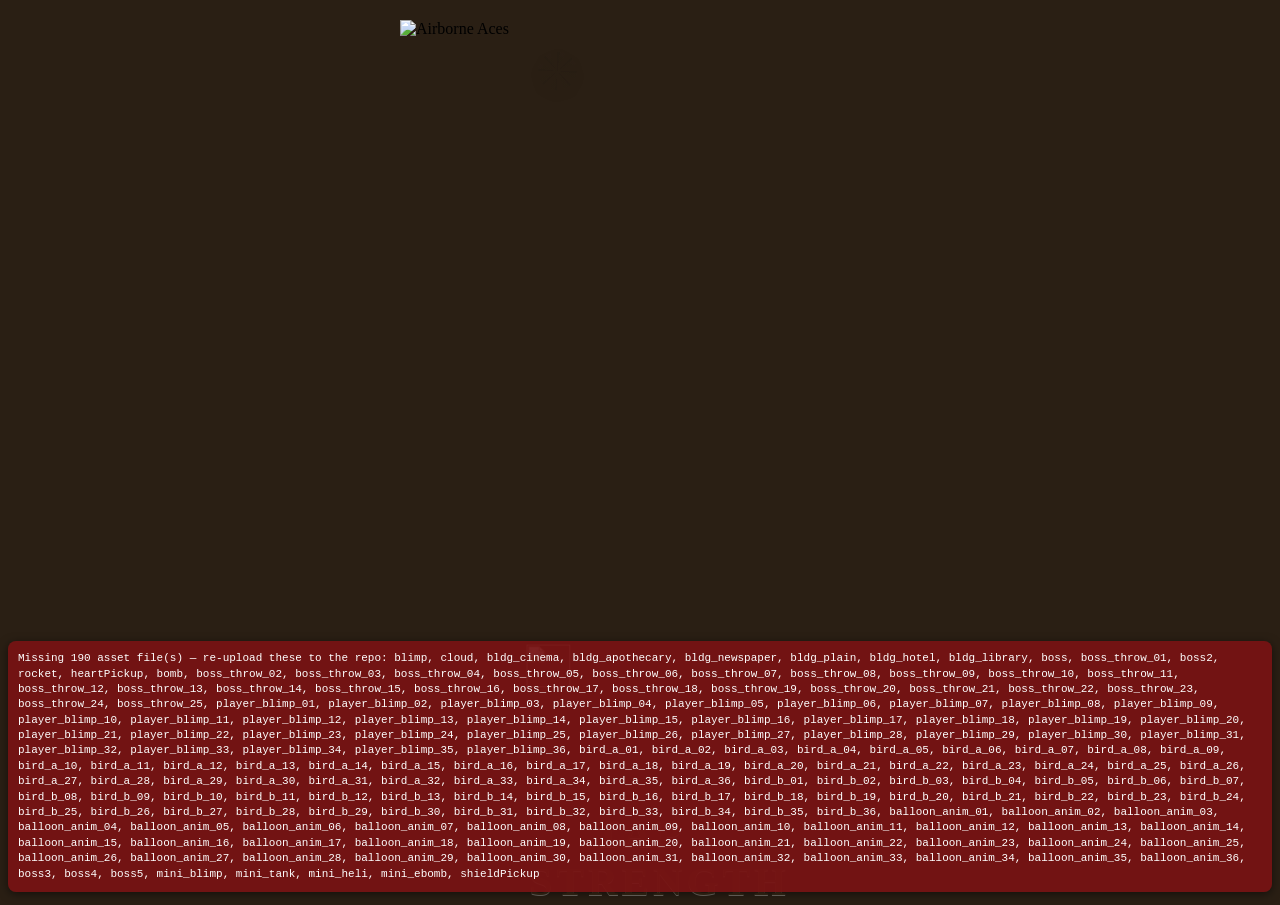
==== commit 5d43f163: "Add files via upload" ====
--- a/airborne_aces 2.html
+++ b/airborne_aces 2.html
@@ -280,7 +280,7 @@
   width: 100%;
   height: 9vw;
   max-height: 36px;
-  background: url("https://raw.githubusercontent.com/trevdiggadee/Airborne-Aces1/main/asset_extra_01.webp") no-repeat center / 100% 100%;
+  background: url("https://raw.githubusercontent.com/trevdiggadee/airborne-aces/main/asset_extra_01.webp?cb=2") no-repeat center / 100% 100%;
 }
 
 input[type=range].tapSlider::-webkit-slider-thumb {
@@ -290,7 +290,7 @@
   max-width: 22px;
   max-height: 22px;
   border-radius: 50%;
-  background: url("https://raw.githubusercontent.com/trevdiggadee/Airborne-Aces1/main/asset_extra_02.webp") no-repeat center / contain;
+  background: url("https://raw.githubusercontent.com/trevdiggadee/airborne-aces/main/asset_extra_02.webp?cb=2") no-repeat center / contain;
   margin-top: calc((9vw - 5.5vw) / 2);
   box-shadow: 0 2px 3px rgba(0,0,0,0.55);
 }
@@ -299,7 +299,7 @@
   width: 100%;
   height: 9vw;
   max-height: 36px;
-  background: url("https://raw.githubusercontent.com/trevdiggadee/Airborne-Aces1/main/asset_extra_01.webp") no-repeat center / 100% 100%;
+  background: url("https://raw.githubusercontent.com/trevdiggadee/airborne-aces/main/asset_extra_01.webp?cb=2") no-repeat center / 100% 100%;
   border: none;
 }
 
@@ -310,7 +310,7 @@
   max-height: 22px;
   border: none;
   border-radius: 50%;
-  background: url("https://raw.githubusercontent.com/trevdiggadee/Airborne-Aces1/main/asset_extra_02.webp") no-repeat center / contain;
+  background: url("https://raw.githubusercontent.com/trevdiggadee/airborne-aces/main/asset_extra_02.webp?cb=2") no-repeat center / contain;
   box-shadow: 0 2px 3px rgba(0,0,0,0.55);
 }
 
@@ -622,13 +622,13 @@
 
 <div id="menuScreen">
 <div class="stage">
-  <img class="stageBg" crossorigin="anonymous" src="https://raw.githubusercontent.com/trevdiggadee/Airborne-Aces1/main/asset_extra_03.webp" alt="Airborne Aces" />
-
-  <img class="cloudLayer cA" crossorigin="anonymous" src="https://raw.githubusercontent.com/trevdiggadee/Airborne-Aces1/main/asset_extra_04.webp" alt="" />
-  <img class="cloudLayer cB" crossorigin="anonymous" src="https://raw.githubusercontent.com/trevdiggadee/Airborne-Aces1/main/asset_extra_05.webp" alt="" />
+  <img class="stageBg" crossorigin="anonymous" src="https://raw.githubusercontent.com/trevdiggadee/airborne-aces/main/asset_extra_03.webp?cb=2" alt="Airborne Aces" />
+
+  <img class="cloudLayer cA" crossorigin="anonymous" src="https://raw.githubusercontent.com/trevdiggadee/airborne-aces/main/asset_extra_04.webp?cb=2" alt="" />
+  <img class="cloudLayer cB" crossorigin="anonymous" src="https://raw.githubusercontent.com/trevdiggadee/airborne-aces/main/asset_extra_05.webp?cb=2" alt="" />
 
   <div class="heroBlimpWrap">
-    <img id="heroBlimpImg" crossorigin="anonymous" src="https://raw.githubusercontent.com/trevdiggadee/Airborne-Aces1/main/asset_extra_06.webp" alt="" />
+    <img id="heroBlimpImg" crossorigin="anonymous" src="https://raw.githubusercontent.com/trevdiggadee/airborne-aces/main/asset_extra_06.webp?cb=2" alt="" />
     <div class="propBlur" id="propBlur"></div>
     <div class="smokeParticles" id="smokeParticles">
       <span class="puff p1"></span>
@@ -642,16 +642,16 @@
   <button class="flyBtn" id="flyBtn"></button>
 
   <button class="numBtn n1 active" onclick="selectBlimp('blimp1', this)" aria-label="Zeppelin Ace">
-    <img crossorigin="anonymous" src="https://raw.githubusercontent.com/trevdiggadee/Airborne-Aces1/main/asset_extra_07.webp" alt="" />
+    <img crossorigin="anonymous" src="https://raw.githubusercontent.com/trevdiggadee/airborne-aces/main/asset_extra_07.webp?cb=2" alt="" />
   </button>
   <button class="numBtn n2" onclick="selectBlimp('blimp2', this)" aria-label="Deco Liner">
-    <img crossorigin="anonymous" src="https://raw.githubusercontent.com/trevdiggadee/Airborne-Aces1/main/asset_extra_08.webp" alt="" />
+    <img crossorigin="anonymous" src="https://raw.githubusercontent.com/trevdiggadee/airborne-aces/main/asset_extra_08.webp?cb=2" alt="" />
   </button>
   <button class="numBtn n3" onclick="selectBlimp('blimp3', this)" aria-label="Aero Slicer">
-    <img crossorigin="anonymous" src="https://raw.githubusercontent.com/trevdiggadee/Airborne-Aces1/main/asset_extra_09.webp" alt="" />
+    <img crossorigin="anonymous" src="https://raw.githubusercontent.com/trevdiggadee/airborne-aces/main/asset_extra_09.webp?cb=2" alt="" />
   </button>
   <button class="numBtn n4" onclick="selectBlimp('blimp4', this)" aria-label="Steampunk">
-    <img crossorigin="anonymous" src="https://raw.githubusercontent.com/trevdiggadee/Airborne-Aces1/main/asset_extra_10.webp" alt="" />
+    <img crossorigin="anonymous" src="https://raw.githubusercontent.com/trevdiggadee/airborne-aces/main/asset_extra_10.webp?cb=2" alt="" />
   </button>
 
   <div class="sliderArea">
@@ -667,7 +667,7 @@
 <button id="muteBtn" aria-label="Toggle sound">🔊</button>
 
 <div id="healthMeter">
-  <img id="healthImg" crossorigin="anonymous" src="https://raw.githubusercontent.com/trevdiggadee/Airborne-Aces1/main/heartPickup.webp" alt="Health" />
+  <img id="healthImg" crossorigin="anonymous" src="https://raw.githubusercontent.com/trevdiggadee/airborne-aces/main/heartPickup.webp?cb=2" alt="Health" />
 </div>
 
 <div id="bonusHearts"></div>
@@ -709,7 +709,7 @@
    once the assets/ repo is live and everything switches back to the
    real raw.githubusercontent.com art automatically.
    ===================================================================== */
-const PLACEHOLDER_MODE = true;
+const PLACEHOLDER_MODE = false;
 
 const PH_PAL = {
   ink: "#2b1c10",
@@ -1196,10 +1196,10 @@
 <script>
 
 const BLIMP_DATA = {
-  blimp1: { url: "https://raw.githubusercontent.com/trevdiggadee/Airborne-Aces1/main/asset_extra_06.webp", key: "asset_extra_06", name: "Zeppelin Ace", effect: "propeller" },
-  blimp2: { url: "https://raw.githubusercontent.com/trevdiggadee/Airborne-Aces1/main/blimp2_main.webp", key: "blimp2_main", name: "Deco Liner", effect: "smoke" },
-  blimp3: { url: "https://raw.githubusercontent.com/trevdiggadee/Airborne-Aces1/main/blimp3_main.webp", key: "blimp3_main", name: "Aero Slicer", effect: null },
-  blimp4: { url: "https://raw.githubusercontent.com/trevdiggadee/Airborne-Aces1/main/blimp4_main.webp", key: "blimp4_main", name: "Steampunk", effect: null }
+  blimp1: { url: "https://raw.githubusercontent.com/trevdiggadee/airborne-aces/main/asset_extra_06.webp?cb=2", key: "asset_extra_06", name: "Zeppelin Ace", effect: "propeller" },
+  blimp2: { url: "https://raw.githubusercontent.com/trevdiggadee/airborne-aces/main/blimp2_main.webp?cb=2", key: "blimp2_main", name: "Deco Liner", effect: "smoke" },
+  blimp3: { url: "https://raw.githubusercontent.com/trevdiggadee/airborne-aces/main/blimp3_main.webp?cb=2", key: "blimp3_main", name: "Aero Slicer", effect: null },
+  blimp4: { url: "https://raw.githubusercontent.com/trevdiggadee/airborne-aces/main/blimp4_main.webp?cb=2", key: "blimp4_main", name: "Steampunk", effect: null }
 };
 
 function blimpSrc(data) {
@@ -1353,196 +1353,196 @@
 
   // ---------- Assets ----------
   const ASSET_SOURCES = {
-    blimp:   "https://raw.githubusercontent.com/trevdiggadee/Airborne-Aces1/main/blimp.webp",
-    cloud:   "https://raw.githubusercontent.com/trevdiggadee/Airborne-Aces1/main/cloud.webp",
-    bldg_cinema:     "https://raw.githubusercontent.com/trevdiggadee/Airborne-Aces1/main/bldg_cinema.webp",
-    bldg_apothecary: "https://raw.githubusercontent.com/trevdiggadee/Airborne-Aces1/main/bldg_apothecary.webp",
-    bldg_newspaper:  "https://raw.githubusercontent.com/trevdiggadee/Airborne-Aces1/main/bldg_newspaper.webp",
-    bldg_plain:      "https://raw.githubusercontent.com/trevdiggadee/Airborne-Aces1/main/bldg_plain.webp",
-    bldg_hotel:      "https://raw.githubusercontent.com/trevdiggadee/Airborne-Aces1/main/bldg_hotel.webp",
-    bldg_library:    "https://raw.githubusercontent.com/trevdiggadee/Airborne-Aces1/main/bldg_library.webp",
-    boss:            "https://raw.githubusercontent.com/trevdiggadee/Airborne-Aces1/main/boss_throw_01.webp",
-    boss2:           "https://raw.githubusercontent.com/trevdiggadee/Airborne-Aces1/main/boss2.webp",
-    rocket:          "https://raw.githubusercontent.com/trevdiggadee/Airborne-Aces1/main/rocket.webp",
-    heartPickup:     "https://raw.githubusercontent.com/trevdiggadee/Airborne-Aces1/main/heartPickup.webp",
-    bomb:            "https://raw.githubusercontent.com/trevdiggadee/Airborne-Aces1/main/bomb.webp",
-    boss_throw_01: "https://raw.githubusercontent.com/trevdiggadee/Airborne-Aces1/main/boss_throw_01.webp",
-    boss_throw_02: "https://raw.githubusercontent.com/trevdiggadee/Airborne-Aces1/main/boss_throw_02.webp",
-    boss_throw_03: "https://raw.githubusercontent.com/trevdiggadee/Airborne-Aces1/main/boss_throw_03.webp",
-    boss_throw_04: "https://raw.githubusercontent.com/trevdiggadee/Airborne-Aces1/main/boss_throw_04.webp",
-    boss_throw_05: "https://raw.githubusercontent.com/trevdiggadee/Airborne-Aces1/main/boss_throw_05.webp",
-    boss_throw_06: "https://raw.githubusercontent.com/trevdiggadee/Airborne-Aces1/main/boss_throw_06.webp",
-    boss_throw_07: "https://raw.githubusercontent.com/trevdiggadee/Airborne-Aces1/main/boss_throw_07.webp",
-    boss_throw_08: "https://raw.githubusercontent.com/trevdiggadee/Airborne-Aces1/main/boss_throw_08.webp",
-    boss_throw_09: "https://raw.githubusercontent.com/trevdiggadee/Airborne-Aces1/main/boss_throw_09.webp",
-    boss_throw_10: "https://raw.githubusercontent.com/trevdiggadee/Airborne-Aces1/main/boss_throw_10.webp",
-    boss_throw_11: "https://raw.githubusercontent.com/trevdiggadee/Airborne-Aces1/main/boss_throw_11.webp",
-    boss_throw_12: "https://raw.githubusercontent.com/trevdiggadee/Airborne-Aces1/main/boss_throw_12.webp",
-    boss_throw_13: "https://raw.githubusercontent.com/trevdiggadee/Airborne-Aces1/main/boss_throw_13.webp",
-    boss_throw_14: "https://raw.githubusercontent.com/trevdiggadee/Airborne-Aces1/main/boss_throw_14.webp",
-    boss_throw_15: "https://raw.githubusercontent.com/trevdiggadee/Airborne-Aces1/main/boss_throw_15.webp",
-    boss_throw_16: "https://raw.githubusercontent.com/trevdiggadee/Airborne-Aces1/main/boss_throw_16.webp",
-    boss_throw_17: "https://raw.githubusercontent.com/trevdiggadee/Airborne-Aces1/main/boss_throw_17.webp",
-    boss_throw_18: "https://raw.githubusercontent.com/trevdiggadee/Airborne-Aces1/main/boss_throw_18.webp",
-    boss_throw_19: "https://raw.githubusercontent.com/trevdiggadee/Airborne-Aces1/main/boss_throw_19.webp",
-    boss_throw_20: "https://raw.githubusercontent.com/trevdiggadee/Airborne-Aces1/main/boss_throw_20.webp",
-    boss_throw_21: "https://raw.githubusercontent.com/trevdiggadee/Airborne-Aces1/main/boss_throw_21.webp",
-    boss_throw_22: "https://raw.githubusercontent.com/trevdiggadee/Airborne-Aces1/main/boss_throw_22.webp",
-    boss_throw_23: "https://raw.githubusercontent.com/trevdiggadee/Airborne-Aces1/main/boss_throw_23.webp",
-    boss_throw_24: "https://raw.githubusercontent.com/trevdiggadee/Airborne-Aces1/main/boss_throw_24.webp",
-    boss_throw_25: "https://raw.githubusercontent.com/trevdiggadee/Airborne-Aces1/main/boss_throw_25.webp",
-    player_blimp_01: "https://raw.githubusercontent.com/trevdiggadee/Airborne-Aces1/main/player_blimp_01.webp",
-    player_blimp_02: "https://raw.githubusercontent.com/trevdiggadee/Airborne-Aces1/main/player_blimp_02.webp",
-    player_blimp_03: "https://raw.githubusercontent.com/trevdiggadee/Airborne-Aces1/main/player_blimp_03.webp",
-    player_blimp_04: "https://raw.githubusercontent.com/trevdiggadee/Airborne-Aces1/main/player_blimp_04.webp",
-    player_blimp_05: "https://raw.githubusercontent.com/trevdiggadee/Airborne-Aces1/main/player_blimp_05.webp",
-    player_blimp_06: "https://raw.githubusercontent.com/trevdiggadee/Airborne-Aces1/main/player_blimp_06.webp",
-    player_blimp_07: "https://raw.githubusercontent.com/trevdiggadee/Airborne-Aces1/main/player_blimp_07.webp",
-    player_blimp_08: "https://raw.githubusercontent.com/trevdiggadee/Airborne-Aces1/main/player_blimp_08.webp",
-    player_blimp_09: "https://raw.githubusercontent.com/trevdiggadee/Airborne-Aces1/main/player_blimp_09.webp",
-    player_blimp_10: "https://raw.githubusercontent.com/trevdiggadee/Airborne-Aces1/main/player_blimp_10.webp",
-    player_blimp_11: "https://raw.githubusercontent.com/trevdiggadee/Airborne-Aces1/main/player_blimp_11.webp",
-    player_blimp_12: "https://raw.githubusercontent.com/trevdiggadee/Airborne-Aces1/main/player_blimp_12.webp",
-    player_blimp_13: "https://raw.githubusercontent.com/trevdiggadee/Airborne-Aces1/main/player_blimp_13.webp",
-    player_blimp_14: "https://raw.githubusercontent.com/trevdiggadee/Airborne-Aces1/main/player_blimp_14.webp",
-    player_blimp_15: "https://raw.githubusercontent.com/trevdiggadee/Airborne-Aces1/main/player_blimp_15.webp",
-    player_blimp_16: "https://raw.githubusercontent.com/trevdiggadee/Airborne-Aces1/main/player_blimp_16.webp",
-    player_blimp_17: "https://raw.githubusercontent.com/trevdiggadee/Airborne-Aces1/main/player_blimp_17.webp",
-    player_blimp_18: "https://raw.githubusercontent.com/trevdiggadee/Airborne-Aces1/main/player_blimp_18.webp",
-    player_blimp_19: "https://raw.githubusercontent.com/trevdiggadee/Airborne-Aces1/main/player_blimp_19.webp",
-    player_blimp_20: "https://raw.githubusercontent.com/trevdiggadee/Airborne-Aces1/main/player_blimp_20.webp",
-    player_blimp_21: "https://raw.githubusercontent.com/trevdiggadee/Airborne-Aces1/main/player_blimp_21.webp",
-    player_blimp_22: "https://raw.githubusercontent.com/trevdiggadee/Airborne-Aces1/main/player_blimp_22.webp",
-    player_blimp_23: "https://raw.githubusercontent.com/trevdiggadee/Airborne-Aces1/main/player_blimp_23.webp",
-    player_blimp_24: "https://raw.githubusercontent.com/trevdiggadee/Airborne-Aces1/main/player_blimp_24.webp",
-    player_blimp_25: "https://raw.githubusercontent.com/trevdiggadee/Airborne-Aces1/main/player_blimp_25.webp",
-    player_blimp_26: "https://raw.githubusercontent.com/trevdiggadee/Airborne-Aces1/main/player_blimp_26.webp",
-    player_blimp_27: "https://raw.githubusercontent.com/trevdiggadee/Airborne-Aces1/main/player_blimp_27.webp",
-    player_blimp_28: "https://raw.githubusercontent.com/trevdiggadee/Airborne-Aces1/main/player_blimp_28.webp",
-    player_blimp_29: "https://raw.githubusercontent.com/trevdiggadee/Airborne-Aces1/main/player_blimp_29.webp",
-    player_blimp_30: "https://raw.githubusercontent.com/trevdiggadee/Airborne-Aces1/main/player_blimp_30.webp",
-    player_blimp_31: "https://raw.githubusercontent.com/trevdiggadee/Airborne-Aces1/main/player_blimp_31.webp",
-    player_blimp_32: "https://raw.githubusercontent.com/trevdiggadee/Airborne-Aces1/main/player_blimp_32.webp",
-    player_blimp_33: "https://raw.githubusercontent.com/trevdiggadee/Airborne-Aces1/main/player_blimp_33.webp",
-    player_blimp_34: "https://raw.githubusercontent.com/trevdiggadee/Airborne-Aces1/main/player_blimp_34.webp",
-    player_blimp_35: "https://raw.githubusercontent.com/trevdiggadee/Airborne-Aces1/main/player_blimp_35.webp",
-    player_blimp_36: "https://raw.githubusercontent.com/trevdiggadee/Airborne-Aces1/main/player_blimp_36.webp",
-    bird_a_01: "https://raw.githubusercontent.com/trevdiggadee/Airborne-Aces1/main/bird_a_01.webp",
-    bird_a_02: "https://raw.githubusercontent.com/trevdiggadee/Airborne-Aces1/main/bird_a_02.webp",
-    bird_a_03: "https://raw.githubusercontent.com/trevdiggadee/Airborne-Aces1/main/bird_a_03.webp",
-    bird_a_04: "https://raw.githubusercontent.com/trevdiggadee/Airborne-Aces1/main/bird_a_04.webp",
-    bird_a_05: "https://raw.githubusercontent.com/trevdiggadee/Airborne-Aces1/main/bird_a_05.webp",
-    bird_a_06: "https://raw.githubusercontent.com/trevdiggadee/Airborne-Aces1/main/bird_a_06.webp",
-    bird_a_07: "https://raw.githubusercontent.com/trevdiggadee/Airborne-Aces1/main/bird_a_07.webp",
-    bird_a_08: "https://raw.githubusercontent.com/trevdiggadee/Airborne-Aces1/main/bird_a_08.webp",
-    bird_a_09: "https://raw.githubusercontent.com/trevdiggadee/Airborne-Aces1/main/bird_a_09.webp",
-    bird_a_10: "https://raw.githubusercontent.com/trevdiggadee/Airborne-Aces1/main/bird_a_10.webp",
-    bird_a_11: "https://raw.githubusercontent.com/trevdiggadee/Airborne-Aces1/main/bird_a_11.webp",
-    bird_a_12: "https://raw.githubusercontent.com/trevdiggadee/Airborne-Aces1/main/bird_a_12.webp",
-    bird_a_13: "https://raw.githubusercontent.com/trevdiggadee/Airborne-Aces1/main/bird_a_13.webp",
-    bird_a_14: "https://raw.githubusercontent.com/trevdiggadee/Airborne-Aces1/main/bird_a_14.webp",
-    bird_a_15: "https://raw.githubusercontent.com/trevdiggadee/Airborne-Aces1/main/bird_a_15.webp",
-    bird_a_16: "https://raw.githubusercontent.com/trevdiggadee/Airborne-Aces1/main/bird_a_16.webp",
-    bird_a_17: "https://raw.githubusercontent.com/trevdiggadee/Airborne-Aces1/main/bird_a_17.webp",
-    bird_a_18: "https://raw.githubusercontent.com/trevdiggadee/Airborne-Aces1/main/bird_a_18.webp",
-    bird_a_19: "https://raw.githubusercontent.com/trevdiggadee/Airborne-Aces1/main/bird_a_19.webp",
-    bird_a_20: "https://raw.githubusercontent.com/trevdiggadee/Airborne-Aces1/main/bird_a_20.webp",
-    bird_a_21: "https://raw.githubusercontent.com/trevdiggadee/Airborne-Aces1/main/bird_a_21.webp",
-    bird_a_22: "https://raw.githubusercontent.com/trevdiggadee/Airborne-Aces1/main/bird_a_22.webp",
-    bird_a_23: "https://raw.githubusercontent.com/trevdiggadee/Airborne-Aces1/main/bird_a_23.webp",
-    bird_a_24: "https://raw.githubusercontent.com/trevdiggadee/Airborne-Aces1/main/bird_a_24.webp",
-    bird_a_25: "https://raw.githubusercontent.com/trevdiggadee/Airborne-Aces1/main/bird_a_25.webp",
-    bird_a_26: "https://raw.githubusercontent.com/trevdiggadee/Airborne-Aces1/main/bird_a_26.webp",
-    bird_a_27: "https://raw.githubusercontent.com/trevdiggadee/Airborne-Aces1/main/bird_a_27.webp",
-    bird_a_28: "https://raw.githubusercontent.com/trevdiggadee/Airborne-Aces1/main/bird_a_28.webp",
-    bird_a_29: "https://raw.githubusercontent.com/trevdiggadee/Airborne-Aces1/main/bird_a_29.webp",
-    bird_a_30: "https://raw.githubusercontent.com/trevdiggadee/Airborne-Aces1/main/bird_a_30.webp",
-    bird_a_31: "https://raw.githubusercontent.com/trevdiggadee/Airborne-Aces1/main/bird_a_31.webp",
-    bird_a_32: "https://raw.githubusercontent.com/trevdiggadee/Airborne-Aces1/main/bird_a_32.webp",
-    bird_a_33: "https://raw.githubusercontent.com/trevdiggadee/Airborne-Aces1/main/bird_a_33.webp",
-    bird_a_34: "https://raw.githubusercontent.com/trevdiggadee/Airborne-Aces1/main/bird_a_34.webp",
-    bird_a_35: "https://raw.githubusercontent.com/trevdiggadee/Airborne-Aces1/main/bird_a_35.webp",
-    bird_a_36: "https://raw.githubusercontent.com/trevdiggadee/Airborne-Aces1/main/bird_a_36.webp",
-    bird_b_01: "https://raw.githubusercontent.com/trevdiggadee/Airborne-Aces1/main/bird_b_01.webp",
-    bird_b_02: "https://raw.githubusercontent.com/trevdiggadee/Airborne-Aces1/main/bird_b_02.webp",
-    bird_b_03: "https://raw.githubusercontent.com/trevdiggadee/Airborne-Aces1/main/bird_b_03.webp",
-    bird_b_04: "https://raw.githubusercontent.com/trevdiggadee/Airborne-Aces1/main/bird_b_04.webp",
-    bird_b_05: "https://raw.githubusercontent.com/trevdiggadee/Airborne-Aces1/main/bird_b_05.webp",
-    bird_b_06: "https://raw.githubusercontent.com/trevdiggadee/Airborne-Aces1/main/bird_b_06.webp",
-    bird_b_07: "https://raw.githubusercontent.com/trevdiggadee/Airborne-Aces1/main/bird_b_07.webp",
-    bird_b_08: "https://raw.githubusercontent.com/trevdiggadee/Airborne-Aces1/main/bird_b_08.webp",
-    bird_b_09: "https://raw.githubusercontent.com/trevdiggadee/Airborne-Aces1/main/bird_b_09.webp",
-    bird_b_10: "https://raw.githubusercontent.com/trevdiggadee/Airborne-Aces1/main/bird_b_10.webp",
-    bird_b_11: "https://raw.githubusercontent.com/trevdiggadee/Airborne-Aces1/main/bird_b_11.webp",
-    bird_b_12: "https://raw.githubusercontent.com/trevdiggadee/Airborne-Aces1/main/bird_b_12.webp",
-    bird_b_13: "https://raw.githubusercontent.com/trevdiggadee/Airborne-Aces1/main/bird_b_13.webp",
-    bird_b_14: "https://raw.githubusercontent.com/trevdiggadee/Airborne-Aces1/main/bird_b_14.webp",
-    bird_b_15: "https://raw.githubusercontent.com/trevdiggadee/Airborne-Aces1/main/bird_b_15.webp",
-    bird_b_16: "https://raw.githubusercontent.com/trevdiggadee/Airborne-Aces1/main/bird_b_16.webp",
-    bird_b_17: "https://raw.githubusercontent.com/trevdiggadee/Airborne-Aces1/main/bird_b_17.webp",
-    bird_b_18: "https://raw.githubusercontent.com/trevdiggadee/Airborne-Aces1/main/bird_b_18.webp",
-    bird_b_19: "https://raw.githubusercontent.com/trevdiggadee/Airborne-Aces1/main/bird_b_19.webp",
-    bird_b_20: "https://raw.githubusercontent.com/trevdiggadee/Airborne-Aces1/main/bird_b_20.webp",
-    bird_b_21: "https://raw.githubusercontent.com/trevdiggadee/Airborne-Aces1/main/bird_b_21.webp",
-    bird_b_22: "https://raw.githubusercontent.com/trevdiggadee/Airborne-Aces1/main/bird_b_22.webp",
-    bird_b_23: "https://raw.githubusercontent.com/trevdiggadee/Airborne-Aces1/main/bird_b_23.webp",
-    bird_b_24: "https://raw.githubusercontent.com/trevdiggadee/Airborne-Aces1/main/bird_b_24.webp",
-    bird_b_25: "https://raw.githubusercontent.com/trevdiggadee/Airborne-Aces1/main/bird_b_25.webp",
-    bird_b_26: "https://raw.githubusercontent.com/trevdiggadee/Airborne-Aces1/main/bird_b_26.webp",
-    bird_b_27: "https://raw.githubusercontent.com/trevdiggadee/Airborne-Aces1/main/bird_b_27.webp",
-    bird_b_28: "https://raw.githubusercontent.com/trevdiggadee/Airborne-Aces1/main/bird_b_28.webp",
-    bird_b_29: "https://raw.githubusercontent.com/trevdiggadee/Airborne-Aces1/main/bird_b_29.webp",
-    bird_b_30: "https://raw.githubusercontent.com/trevdiggadee/Airborne-Aces1/main/bird_b_30.webp",
-    bird_b_31: "https://raw.githubusercontent.com/trevdiggadee/Airborne-Aces1/main/bird_b_31.webp",
-    bird_b_32: "https://raw.githubusercontent.com/trevdiggadee/Airborne-Aces1/main/bird_b_32.webp",
-    bird_b_33: "https://raw.githubusercontent.com/trevdiggadee/Airborne-Aces1/main/bird_b_33.webp",
-    bird_b_34: "https://raw.githubusercontent.com/trevdiggadee/Airborne-Aces1/main/bird_b_34.webp",
-    bird_b_35: "https://raw.githubusercontent.com/trevdiggadee/Airborne-Aces1/main/bird_b_35.webp",
-    bird_b_36: "https://raw.githubusercontent.com/trevdiggadee/Airborne-Aces1/main/bird_b_36.webp",
-    balloon_anim_01: "https://raw.githubusercontent.com/trevdiggadee/Airborne-Aces1/main/balloon_anim_01.webp",
-    balloon_anim_02: "https://raw.githubusercontent.com/trevdiggadee/Airborne-Aces1/main/balloon_anim_02.webp",
-    balloon_anim_03: "https://raw.githubusercontent.com/trevdiggadee/Airborne-Aces1/main/balloon_anim_03.webp",
-    balloon_anim_04: "https://raw.githubusercontent.com/trevdiggadee/Airborne-Aces1/main/balloon_anim_04.webp",
-    balloon_anim_05: "https://raw.githubusercontent.com/trevdiggadee/Airborne-Aces1/main/balloon_anim_05.webp",
-    balloon_anim_06: "https://raw.githubusercontent.com/trevdiggadee/Airborne-Aces1/main/balloon_anim_06.webp",
-    balloon_anim_07: "https://raw.githubusercontent.com/trevdiggadee/Airborne-Aces1/main/balloon_anim_07.webp",
-    balloon_anim_08: "https://raw.githubusercontent.com/trevdiggadee/Airborne-Aces1/main/balloon_anim_08.webp",
-    balloon_anim_09: "https://raw.githubusercontent.com/trevdiggadee/Airborne-Aces1/main/balloon_anim_09.webp",
-    balloon_anim_10: "https://raw.githubusercontent.com/trevdiggadee/Airborne-Aces1/main/balloon_anim_10.webp",
-    balloon_anim_11: "https://raw.githubusercontent.com/trevdiggadee/Airborne-Aces1/main/balloon_anim_11.webp",
-    balloon_anim_12: "https://raw.githubusercontent.com/trevdiggadee/Airborne-Aces1/main/balloon_anim_12.webp",
-    balloon_anim_13: "https://raw.githubusercontent.com/trevdiggadee/Airborne-Aces1/main/balloon_anim_13.webp",
-    balloon_anim_14: "https://raw.githubusercontent.com/trevdiggadee/Airborne-Aces1/main/balloon_anim_14.webp",
-    balloon_anim_15: "https://raw.githubusercontent.com/trevdiggadee/Airborne-Aces1/main/balloon_anim_15.webp",
-    balloon_anim_16: "https://raw.githubusercontent.com/trevdiggadee/Airborne-Aces1/main/balloon_anim_16.webp",
-    balloon_anim_17: "https://raw.githubusercontent.com/trevdiggadee/Airborne-Aces1/main/balloon_anim_17.webp",
-    balloon_anim_18: "https://raw.githubusercontent.com/trevdiggadee/Airborne-Aces1/main/balloon_anim_18.webp",
-    balloon_anim_19: "https://raw.githubusercontent.com/trevdiggadee/Airborne-Aces1/main/balloon_anim_19.webp",
-    balloon_anim_20: "https://raw.githubusercontent.com/trevdiggadee/Airborne-Aces1/main/balloon_anim_20.webp",
-    balloon_anim_21: "https://raw.githubusercontent.com/trevdiggadee/Airborne-Aces1/main/balloon_anim_21.webp",
-    balloon_anim_22: "https://raw.githubusercontent.com/trevdiggadee/Airborne-Aces1/main/balloon_anim_22.webp",
-    balloon_anim_23: "https://raw.githubusercontent.com/trevdiggadee/Airborne-Aces1/main/balloon_anim_23.webp",
-    balloon_anim_24: "https://raw.githubusercontent.com/trevdiggadee/Airborne-Aces1/main/balloon_anim_24.webp",
-    balloon_anim_25: "https://raw.githubusercontent.com/trevdiggadee/Airborne-Aces1/main/balloon_anim_25.webp",
-    balloon_anim_26: "https://raw.githubusercontent.com/trevdiggadee/Airborne-Aces1/main/balloon_anim_26.webp",
-    balloon_anim_27: "https://raw.githubusercontent.com/trevdiggadee/Airborne-Aces1/main/balloon_anim_27.webp",
-    balloon_anim_28: "https://raw.githubusercontent.com/trevdiggadee/Airborne-Aces1/main/balloon_anim_28.webp",
-    balloon_anim_29: "https://raw.githubusercontent.com/trevdiggadee/Airborne-Aces1/main/balloon_anim_29.webp",
-    balloon_anim_30: "https://raw.githubusercontent.com/trevdiggadee/Airborne-Aces1/main/balloon_anim_30.webp",
-    balloon_anim_31: "https://raw.githubusercontent.com/trevdiggadee/Airborne-Aces1/main/balloon_anim_31.webp",
-    balloon_anim_32: "https://raw.githubusercontent.com/trevdiggadee/Airborne-Aces1/main/balloon_anim_32.webp",
-    balloon_anim_33: "https://raw.githubusercontent.com/trevdiggadee/Airborne-Aces1/main/balloon_anim_33.webp",
-    balloon_anim_34: "https://raw.githubusercontent.com/trevdiggadee/Airborne-Aces1/main/balloon_anim_34.webp",
-    balloon_anim_35: "https://raw.githubusercontent.com/trevdiggadee/Airborne-Aces1/main/balloon_anim_35.webp",
-    balloon_anim_36: "https://raw.githubusercontent.com/trevdiggadee/Airborne-Aces1/main/balloon_anim_36.webp",
-    boss3:      "https://raw.githubusercontent.com/trevdiggadee/Airborne-Aces1/main/boss3.webp",
-    boss4:      "https://raw.githubusercontent.com/trevdiggadee/Airborne-Aces1/main/boss4.webp",
-    boss5:      "https://raw.githubusercontent.com/trevdiggadee/Airborne-Aces1/main/boss5.webp",
-    mini_blimp: "https://raw.githubusercontent.com/trevdiggadee/Airborne-Aces1/main/mini_blimp.webp",
-    mini_tank:  "https://raw.githubusercontent.com/trevdiggadee/Airborne-Aces1/main/mini_tank.webp",
-    mini_heli:  "https://raw.githubusercontent.com/trevdiggadee/Airborne-Aces1/main/mini_heli.webp",
-    mini_ebomb: "https://raw.githubusercontent.com/trevdiggadee/Airborne-Aces1/main/mini_ebomb.webp",
-    shieldPickup: "https://raw.githubusercontent.com/trevdiggadee/Airborne-Aces1/main/shieldPickup.webp"
+    blimp:   "https://raw.githubusercontent.com/trevdiggadee/airborne-aces/main/blimp.webp?cb=2",
+    cloud:   "https://raw.githubusercontent.com/trevdiggadee/airborne-aces/main/cloud.webp?cb=2",
+    bldg_cinema:     "https://raw.githubusercontent.com/trevdiggadee/airborne-aces/main/bldg_cinema.webp?cb=2",
+    bldg_apothecary: "https://raw.githubusercontent.com/trevdiggadee/airborne-aces/main/bldg_apothecary.webp?cb=2",
+    bldg_newspaper:  "https://raw.githubusercontent.com/trevdiggadee/airborne-aces/main/bldg_newspaper.webp?cb=2",
+    bldg_plain:      "https://raw.githubusercontent.com/trevdiggadee/airborne-aces/main/bldg_plain.webp?cb=2",
+    bldg_hotel:      "https://raw.githubusercontent.com/trevdiggadee/airborne-aces/main/bldg_hotel.webp?cb=2",
+    bldg_library:    "https://raw.githubusercontent.com/trevdiggadee/airborne-aces/main/bldg_library.webp?cb=2",
+    boss:            "https://raw.githubusercontent.com/trevdiggadee/airborne-aces/main/boss_throw_01.webp?cb=2",
+    boss2:           "https://raw.githubusercontent.com/trevdiggadee/airborne-aces/main/boss2.webp?cb=2",
+    rocket:          "https://raw.githubusercontent.com/trevdiggadee/airborne-aces/main/rocket.webp?cb=2",
+    heartPickup:     "https://raw.githubusercontent.com/trevdiggadee/airborne-aces/main/heartPickup.webp?cb=2",
+    bomb:            "https://raw.githubusercontent.com/trevdiggadee/airborne-aces/main/bomb.webp?cb=2",
+    boss_throw_01: "https://raw.githubusercontent.com/trevdiggadee/airborne-aces/main/boss_throw_01.webp?cb=2",
+    boss_throw_02: "https://raw.githubusercontent.com/trevdiggadee/airborne-aces/main/boss_throw_02.webp?cb=2",
+    boss_throw_03: "https://raw.githubusercontent.com/trevdiggadee/airborne-aces/main/boss_throw_03.webp?cb=2",
+    boss_throw_04: "https://raw.githubusercontent.com/trevdiggadee/airborne-aces/main/boss_throw_04.webp?cb=2",
+    boss_throw_05: "https://raw.githubusercontent.com/trevdiggadee/airborne-aces/main/boss_throw_05.webp?cb=2",
+    boss_throw_06: "https://raw.githubusercontent.com/trevdiggadee/airborne-aces/main/boss_throw_06.webp?cb=2",
+    boss_throw_07: "https://raw.githubusercontent.com/trevdiggadee/airborne-aces/main/boss_throw_07.webp?cb=2",
+    boss_throw_08: "https://raw.githubusercontent.com/trevdiggadee/airborne-aces/main/boss_throw_08.webp?cb=2",
+    boss_throw_09: "https://raw.githubusercontent.com/trevdiggadee/airborne-aces/main/boss_throw_09.webp?cb=2",
+    boss_throw_10: "https://raw.githubusercontent.com/trevdiggadee/airborne-aces/main/boss_throw_10.webp?cb=2",
+    boss_throw_11: "https://raw.githubusercontent.com/trevdiggadee/airborne-aces/main/boss_throw_11.webp?cb=2",
+    boss_throw_12: "https://raw.githubusercontent.com/trevdiggadee/airborne-aces/main/boss_throw_12.webp?cb=2",
+    boss_throw_13: "https://raw.githubusercontent.com/trevdiggadee/airborne-aces/main/boss_throw_13.webp?cb=2",
+    boss_throw_14: "https://raw.githubusercontent.com/trevdiggadee/airborne-aces/main/boss_throw_14.webp?cb=2",
+    boss_throw_15: "https://raw.githubusercontent.com/trevdiggadee/airborne-aces/main/boss_throw_15.webp?cb=2",
+    boss_throw_16: "https://raw.githubusercontent.com/trevdiggadee/airborne-aces/main/boss_throw_16.webp?cb=2",
+    boss_throw_17: "https://raw.githubusercontent.com/trevdiggadee/airborne-aces/main/boss_throw_17.webp?cb=2",
+    boss_throw_18: "https://raw.githubusercontent.com/trevdiggadee/airborne-aces/main/boss_throw_18.webp?cb=2",
+    boss_throw_19: "https://raw.githubusercontent.com/trevdiggadee/airborne-aces/main/boss_throw_19.webp?cb=2",
+    boss_throw_20: "https://raw.githubusercontent.com/trevdiggadee/airborne-aces/main/boss_throw_20.webp?cb=2",
+    boss_throw_21: "https://raw.githubusercontent.com/trevdiggadee/airborne-aces/main/boss_throw_21.webp?cb=2",
+    boss_throw_22: "https://raw.githubusercontent.com/trevdiggadee/airborne-aces/main/boss_throw_22.webp?cb=2",
+    boss_throw_23: "https://raw.githubusercontent.com/trevdiggadee/airborne-aces/main/boss_throw_23.webp?cb=2",
+    boss_throw_24: "https://raw.githubusercontent.com/trevdiggadee/airborne-aces/main/boss_throw_24.webp?cb=2",
+    boss_throw_25: "https://raw.githubusercontent.com/trevdiggadee/airborne-aces/main/boss_throw_25.webp?cb=2",
+    player_blimp_01: "https://raw.githubusercontent.com/trevdiggadee/airborne-aces/main/player_blimp_01.webp?cb=2",
+    player_blimp_02: "https://raw.githubusercontent.com/trevdiggadee/airborne-aces/main/player_blimp_02.webp?cb=2",
+    player_blimp_03: "https://raw.githubusercontent.com/trevdiggadee/airborne-aces/main/player_blimp_03.webp?cb=2",
+    player_blimp_04: "https://raw.githubusercontent.com/trevdiggadee/airborne-aces/main/player_blimp_04.webp?cb=2",
+    player_blimp_05: "https://raw.githubusercontent.com/trevdiggadee/airborne-aces/main/player_blimp_05.webp?cb=2",
+    player_blimp_06: "https://raw.githubusercontent.com/trevdiggadee/airborne-aces/main/player_blimp_06.webp?cb=2",
+    player_blimp_07: "https://raw.githubusercontent.com/trevdiggadee/airborne-aces/main/player_blimp_07.webp?cb=2",
+    player_blimp_08: "https://raw.githubusercontent.com/trevdiggadee/airborne-aces/main/player_blimp_08.webp?cb=2",
+    player_blimp_09: "https://raw.githubusercontent.com/trevdiggadee/airborne-aces/main/player_blimp_09.webp?cb=2",
+    player_blimp_10: "https://raw.githubusercontent.com/trevdiggadee/airborne-aces/main/player_blimp_10.webp?cb=2",
+    player_blimp_11: "https://raw.githubusercontent.com/trevdiggadee/airborne-aces/main/player_blimp_11.webp?cb=2",
+    player_blimp_12: "https://raw.githubusercontent.com/trevdiggadee/airborne-aces/main/player_blimp_12.webp?cb=2",
+    player_blimp_13: "https://raw.githubusercontent.com/trevdiggadee/airborne-aces/main/player_blimp_13.webp?cb=2",
+    player_blimp_14: "https://raw.githubusercontent.com/trevdiggadee/airborne-aces/main/player_blimp_14.webp?cb=2",
+    player_blimp_15: "https://raw.githubusercontent.com/trevdiggadee/airborne-aces/main/player_blimp_15.webp?cb=2",
+    player_blimp_16: "https://raw.githubusercontent.com/trevdiggadee/airborne-aces/main/player_blimp_16.webp?cb=2",
+    player_blimp_17: "https://raw.githubusercontent.com/trevdiggadee/airborne-aces/main/player_blimp_17.webp?cb=2",
+    player_blimp_18: "https://raw.githubusercontent.com/trevdiggadee/airborne-aces/main/player_blimp_18.webp?cb=2",
+    player_blimp_19: "https://raw.githubusercontent.com/trevdiggadee/airborne-aces/main/player_blimp_19.webp?cb=2",
+    player_blimp_20: "https://raw.githubusercontent.com/trevdiggadee/airborne-aces/main/player_blimp_20.webp?cb=2",
+    player_blimp_21: "https://raw.githubusercontent.com/trevdiggadee/airborne-aces/main/player_blimp_21.webp?cb=2",
+    player_blimp_22: "https://raw.githubusercontent.com/trevdiggadee/airborne-aces/main/player_blimp_22.webp?cb=2",
+    player_blimp_23: "https://raw.githubusercontent.com/trevdiggadee/airborne-aces/main/player_blimp_23.webp?cb=2",
+    player_blimp_24: "https://raw.githubusercontent.com/trevdiggadee/airborne-aces/main/player_blimp_24.webp?cb=2",
+    player_blimp_25: "https://raw.githubusercontent.com/trevdiggadee/airborne-aces/main/player_blimp_25.webp?cb=2",
+    player_blimp_26: "https://raw.githubusercontent.com/trevdiggadee/airborne-aces/main/player_blimp_26.webp?cb=2",
+    player_blimp_27: "https://raw.githubusercontent.com/trevdiggadee/airborne-aces/main/player_blimp_27.webp?cb=2",
+    player_blimp_28: "https://raw.githubusercontent.com/trevdiggadee/airborne-aces/main/player_blimp_28.webp?cb=2",
+    player_blimp_29: "https://raw.githubusercontent.com/trevdiggadee/airborne-aces/main/player_blimp_29.webp?cb=2",
+    player_blimp_30: "https://raw.githubusercontent.com/trevdiggadee/airborne-aces/main/player_blimp_30.webp?cb=2",
+    player_blimp_31: "https://raw.githubusercontent.com/trevdiggadee/airborne-aces/main/player_blimp_31.webp?cb=2",
+    player_blimp_32: "https://raw.githubusercontent.com/trevdiggadee/airborne-aces/main/player_blimp_32.webp?cb=2",
+    player_blimp_33: "https://raw.githubusercontent.com/trevdiggadee/airborne-aces/main/player_blimp_33.webp?cb=2",
+    player_blimp_34: "https://raw.githubusercontent.com/trevdiggadee/airborne-aces/main/player_blimp_34.webp?cb=2",
+    player_blimp_35: "https://raw.githubusercontent.com/trevdiggadee/airborne-aces/main/player_blimp_35.webp?cb=2",
+    player_blimp_36: "https://raw.githubusercontent.com/trevdiggadee/airborne-aces/main/player_blimp_36.webp?cb=2",
+    bird_a_01: "https://raw.githubusercontent.com/trevdiggadee/airborne-aces/main/bird_a_01.webp?cb=2",
+    bird_a_02: "https://raw.githubusercontent.com/trevdiggadee/airborne-aces/main/bird_a_02.webp?cb=2",
+    bird_a_03: "https://raw.githubusercontent.com/trevdiggadee/airborne-aces/main/bird_a_03.webp?cb=2",
+    bird_a_04: "https://raw.githubusercontent.com/trevdiggadee/airborne-aces/main/bird_a_04.webp?cb=2",
+    bird_a_05: "https://raw.githubusercontent.com/trevdiggadee/airborne-aces/main/bird_a_05.webp?cb=2",
+    bird_a_06: "https://raw.githubusercontent.com/trevdiggadee/airborne-aces/main/bird_a_06.webp?cb=2",
+    bird_a_07: "https://raw.githubusercontent.com/trevdiggadee/airborne-aces/main/bird_a_07.webp?cb=2",
+    bird_a_08: "https://raw.githubusercontent.com/trevdiggadee/airborne-aces/main/bird_a_08.webp?cb=2",
+    bird_a_09: "https://raw.githubusercontent.com/trevdiggadee/airborne-aces/main/bird_a_09.webp?cb=2",
+    bird_a_10: "https://raw.githubusercontent.com/trevdiggadee/airborne-aces/main/bird_a_10.webp?cb=2",
+    bird_a_11: "https://raw.githubusercontent.com/trevdiggadee/airborne-aces/main/bird_a_11.webp?cb=2",
+    bird_a_12: "https://raw.githubusercontent.com/trevdiggadee/airborne-aces/main/bird_a_12.webp?cb=2",
+    bird_a_13: "https://raw.githubusercontent.com/trevdiggadee/airborne-aces/main/bird_a_13.webp?cb=2",
+    bird_a_14: "https://raw.githubusercontent.com/trevdiggadee/airborne-aces/main/bird_a_14.webp?cb=2",
+    bird_a_15: "https://raw.githubusercontent.com/trevdiggadee/airborne-aces/main/bird_a_15.webp?cb=2",
+    bird_a_16: "https://raw.githubusercontent.com/trevdiggadee/airborne-aces/main/bird_a_16.webp?cb=2",
+    bird_a_17: "https://raw.githubusercontent.com/trevdiggadee/airborne-aces/main/bird_a_17.webp?cb=2",
+    bird_a_18: "https://raw.githubusercontent.com/trevdiggadee/airborne-aces/main/bird_a_18.webp?cb=2",
+    bird_a_19: "https://raw.githubusercontent.com/trevdiggadee/airborne-aces/main/bird_a_19.webp?cb=2",
+    bird_a_20: "https://raw.githubusercontent.com/trevdiggadee/airborne-aces/main/bird_a_20.webp?cb=2",
+    bird_a_21: "https://raw.githubusercontent.com/trevdiggadee/airborne-aces/main/bird_a_21.webp?cb=2",
+    bird_a_22: "https://raw.githubusercontent.com/trevdiggadee/airborne-aces/main/bird_a_22.webp?cb=2",
+    bird_a_23: "https://raw.githubusercontent.com/trevdiggadee/airborne-aces/main/bird_a_23.webp?cb=2",
+    bird_a_24: "https://raw.githubusercontent.com/trevdiggadee/airborne-aces/main/bird_a_24.webp?cb=2",
+    bird_a_25: "https://raw.githubusercontent.com/trevdiggadee/airborne-aces/main/bird_a_25.webp?cb=2",
+    bird_a_26: "https://raw.githubusercontent.com/trevdiggadee/airborne-aces/main/bird_a_26.webp?cb=2",
+    bird_a_27: "https://raw.githubusercontent.com/trevdiggadee/airborne-aces/main/bird_a_27.webp?cb=2",
+    bird_a_28: "https://raw.githubusercontent.com/trevdiggadee/airborne-aces/main/bird_a_28.webp?cb=2",
+    bird_a_29: "https://raw.githubusercontent.com/trevdiggadee/airborne-aces/main/bird_a_29.webp?cb=2",
+    bird_a_30: "https://raw.githubusercontent.com/trevdiggadee/airborne-aces/main/bird_a_30.webp?cb=2",
+    bird_a_31: "https://raw.githubusercontent.com/trevdiggadee/airborne-aces/main/bird_a_31.webp?cb=2",
+    bird_a_32: "https://raw.githubusercontent.com/trevdiggadee/airborne-aces/main/bird_a_32.webp?cb=2",
+    bird_a_33: "https://raw.githubusercontent.com/trevdiggadee/airborne-aces/main/bird_a_33.webp?cb=2",
+    bird_a_34: "https://raw.githubusercontent.com/trevdiggadee/airborne-aces/main/bird_a_34.webp?cb=2",
+    bird_a_35: "https://raw.githubusercontent.com/trevdiggadee/airborne-aces/main/bird_a_35.webp?cb=2",
+    bird_a_36: "https://raw.githubusercontent.com/trevdiggadee/airborne-aces/main/bird_a_36.webp?cb=2",
+    bird_b_01: "https://raw.githubusercontent.com/trevdiggadee/airborne-aces/main/bird_b_01.webp?cb=2",
+    bird_b_02: "https://raw.githubusercontent.com/trevdiggadee/airborne-aces/main/bird_b_02.webp?cb=2",
+    bird_b_03: "https://raw.githubusercontent.com/trevdiggadee/airborne-aces/main/bird_b_03.webp?cb=2",
+    bird_b_04: "https://raw.githubusercontent.com/trevdiggadee/airborne-aces/main/bird_b_04.webp?cb=2",
+    bird_b_05: "https://raw.githubusercontent.com/trevdiggadee/airborne-aces/main/bird_b_05.webp?cb=2",
+    bird_b_06: "https://raw.githubusercontent.com/trevdiggadee/airborne-aces/main/bird_b_06.webp?cb=2",
+    bird_b_07: "https://raw.githubusercontent.com/trevdiggadee/airborne-aces/main/bird_b_07.webp?cb=2",
+    bird_b_08: "https://raw.githubusercontent.com/trevdiggadee/airborne-aces/main/bird_b_08.webp?cb=2",
+    bird_b_09: "https://raw.githubusercontent.com/trevdiggadee/airborne-aces/main/bird_b_09.webp?cb=2",
+    bird_b_10: "https://raw.githubusercontent.com/trevdiggadee/airborne-aces/main/bird_b_10.webp?cb=2",
+    bird_b_11: "https://raw.githubusercontent.com/trevdiggadee/airborne-aces/main/bird_b_11.webp?cb=2",
+    bird_b_12: "https://raw.githubusercontent.com/trevdiggadee/airborne-aces/main/bird_b_12.webp?cb=2",
+    bird_b_13: "https://raw.githubusercontent.com/trevdiggadee/airborne-aces/main/bird_b_13.webp?cb=2",
+    bird_b_14: "https://raw.githubusercontent.com/trevdiggadee/airborne-aces/main/bird_b_14.webp?cb=2",
+    bird_b_15: "https://raw.githubusercontent.com/trevdiggadee/airborne-aces/main/bird_b_15.webp?cb=2",
+    bird_b_16: "https://raw.githubusercontent.com/trevdiggadee/airborne-aces/main/bird_b_16.webp?cb=2",
+    bird_b_17: "https://raw.githubusercontent.com/trevdiggadee/airborne-aces/main/bird_b_17.webp?cb=2",
+    bird_b_18: "https://raw.githubusercontent.com/trevdiggadee/airborne-aces/main/bird_b_18.webp?cb=2",
+    bird_b_19: "https://raw.githubusercontent.com/trevdiggadee/airborne-aces/main/bird_b_19.webp?cb=2",
+    bird_b_20: "https://raw.githubusercontent.com/trevdiggadee/airborne-aces/main/bird_b_20.webp?cb=2",
+    bird_b_21: "https://raw.githubusercontent.com/trevdiggadee/airborne-aces/main/bird_b_21.webp?cb=2",
+    bird_b_22: "https://raw.githubusercontent.com/trevdiggadee/airborne-aces/main/bird_b_22.webp?cb=2",
+    bird_b_23: "https://raw.githubusercontent.com/trevdiggadee/airborne-aces/main/bird_b_23.webp?cb=2",
+    bird_b_24: "https://raw.githubusercontent.com/trevdiggadee/airborne-aces/main/bird_b_24.webp?cb=2",
+    bird_b_25: "https://raw.githubusercontent.com/trevdiggadee/airborne-aces/main/bird_b_25.webp?cb=2",
+    bird_b_26: "https://raw.githubusercontent.com/trevdiggadee/airborne-aces/main/bird_b_26.webp?cb=2",
+    bird_b_27: "https://raw.githubusercontent.com/trevdiggadee/airborne-aces/main/bird_b_27.webp?cb=2",
+    bird_b_28: "https://raw.githubusercontent.com/trevdiggadee/airborne-aces/main/bird_b_28.webp?cb=2",
+    bird_b_29: "https://raw.githubusercontent.com/trevdiggadee/airborne-aces/main/bird_b_29.webp?cb=2",
+    bird_b_30: "https://raw.githubusercontent.com/trevdiggadee/airborne-aces/main/bird_b_30.webp?cb=2",
+    bird_b_31: "https://raw.githubusercontent.com/trevdiggadee/airborne-aces/main/bird_b_31.webp?cb=2",
+    bird_b_32: "https://raw.githubusercontent.com/trevdiggadee/airborne-aces/main/bird_b_32.webp?cb=2",
+    bird_b_33: "https://raw.githubusercontent.com/trevdiggadee/airborne-aces/main/bird_b_33.webp?cb=2",
+    bird_b_34: "https://raw.githubusercontent.com/trevdiggadee/airborne-aces/main/bird_b_34.webp?cb=2",
+    bird_b_35: "https://raw.githubusercontent.com/trevdiggadee/airborne-aces/main/bird_b_35.webp?cb=2",
+    bird_b_36: "https://raw.githubusercontent.com/trevdiggadee/airborne-aces/main/bird_b_36.webp?cb=2",
+    balloon_anim_01: "https://raw.githubusercontent.com/trevdiggadee/airborne-aces/main/balloon_anim_01.webp?cb=2",
+    balloon_anim_02: "https://raw.githubusercontent.com/trevdiggadee/airborne-aces/main/balloon_anim_02.webp?cb=2",
+    balloon_anim_03: "https://raw.githubusercontent.com/trevdiggadee/airborne-aces/main/balloon_anim_03.webp?cb=2",
+    balloon_anim_04: "https://raw.githubusercontent.com/trevdiggadee/airborne-aces/main/balloon_anim_04.webp?cb=2",
+    balloon_anim_05: "https://raw.githubusercontent.com/trevdiggadee/airborne-aces/main/balloon_anim_05.webp?cb=2",
+    balloon_anim_06: "https://raw.githubusercontent.com/trevdiggadee/airborne-aces/main/balloon_anim_06.webp?cb=2",
+    balloon_anim_07: "https://raw.githubusercontent.com/trevdiggadee/airborne-aces/main/balloon_anim_07.webp?cb=2",
+    balloon_anim_08: "https://raw.githubusercontent.com/trevdiggadee/airborne-aces/main/balloon_anim_08.webp?cb=2",
+    balloon_anim_09: "https://raw.githubusercontent.com/trevdiggadee/airborne-aces/main/balloon_anim_09.webp?cb=2",
+    balloon_anim_10: "https://raw.githubusercontent.com/trevdiggadee/airborne-aces/main/balloon_anim_10.webp?cb=2",
+    balloon_anim_11: "https://raw.githubusercontent.com/trevdiggadee/airborne-aces/main/balloon_anim_11.webp?cb=2",
+    balloon_anim_12: "https://raw.githubusercontent.com/trevdiggadee/airborne-aces/main/balloon_anim_12.webp?cb=2",
+    balloon_anim_13: "https://raw.githubusercontent.com/trevdiggadee/airborne-aces/main/balloon_anim_13.webp?cb=2",
+    balloon_anim_14: "https://raw.githubusercontent.com/trevdiggadee/airborne-aces/main/balloon_anim_14.webp?cb=2",
+    balloon_anim_15: "https://raw.githubusercontent.com/trevdiggadee/airborne-aces/main/balloon_anim_15.webp?cb=2",
+    balloon_anim_16: "https://raw.githubusercontent.com/trevdiggadee/airborne-aces/main/balloon_anim_16.webp?cb=2",
+    balloon_anim_17: "https://raw.githubusercontent.com/trevdiggadee/airborne-aces/main/balloon_anim_17.webp?cb=2",
+    balloon_anim_18: "https://raw.githubusercontent.com/trevdiggadee/airborne-aces/main/balloon_anim_18.webp?cb=2",
+    balloon_anim_19: "https://raw.githubusercontent.com/trevdiggadee/airborne-aces/main/balloon_anim_19.webp?cb=2",
+    balloon_anim_20: "https://raw.githubusercontent.com/trevdiggadee/airborne-aces/main/balloon_anim_20.webp?cb=2",
+    balloon_anim_21: "https://raw.githubusercontent.com/trevdiggadee/airborne-aces/main/balloon_anim_21.webp?cb=2",
+    balloon_anim_22: "https://raw.githubusercontent.com/trevdiggadee/airborne-aces/main/balloon_anim_22.webp?cb=2",
+    balloon_anim_23: "https://raw.githubusercontent.com/trevdiggadee/airborne-aces/main/balloon_anim_23.webp?cb=2",
+    balloon_anim_24: "https://raw.githubusercontent.com/trevdiggadee/airborne-aces/main/balloon_anim_24.webp?cb=2",
+    balloon_anim_25: "https://raw.githubusercontent.com/trevdiggadee/airborne-aces/main/balloon_anim_25.webp?cb=2",
+    balloon_anim_26: "https://raw.githubusercontent.com/trevdiggadee/airborne-aces/main/balloon_anim_26.webp?cb=2",
+    balloon_anim_27: "https://raw.githubusercontent.com/trevdiggadee/airborne-aces/main/balloon_anim_27.webp?cb=2",
+    balloon_anim_28: "https://raw.githubusercontent.com/trevdiggadee/airborne-aces/main/balloon_anim_28.webp?cb=2",
+    balloon_anim_29: "https://raw.githubusercontent.com/trevdiggadee/airborne-aces/main/balloon_anim_29.webp?cb=2",
+    balloon_anim_30: "https://raw.githubusercontent.com/trevdiggadee/airborne-aces/main/balloon_anim_30.webp?cb=2",
+    balloon_anim_31: "https://raw.githubusercontent.com/trevdiggadee/airborne-aces/main/balloon_anim_31.webp?cb=2",
+    balloon_anim_32: "https://raw.githubusercontent.com/trevdiggadee/airborne-aces/main/balloon_anim_32.webp?cb=2",
+    balloon_anim_33: "https://raw.githubusercontent.com/trevdiggadee/airborne-aces/main/balloon_anim_33.webp?cb=2",
+    balloon_anim_34: "https://raw.githubusercontent.com/trevdiggadee/airborne-aces/main/balloon_anim_34.webp?cb=2",
+    balloon_anim_35: "https://raw.githubusercontent.com/trevdiggadee/airborne-aces/main/balloon_anim_35.webp?cb=2",
+    balloon_anim_36: "https://raw.githubusercontent.com/trevdiggadee/airborne-aces/main/balloon_anim_36.webp?cb=2",
+    boss3:      "https://raw.githubusercontent.com/trevdiggadee/airborne-aces/main/boss3.webp?cb=2",
+    boss4:      "https://raw.githubusercontent.com/trevdiggadee/airborne-aces/main/boss4.webp?cb=2",
+    boss5:      "https://raw.githubusercontent.com/trevdiggadee/airborne-aces/main/boss5.webp?cb=2",
+    mini_blimp: "https://raw.githubusercontent.com/trevdiggadee/airborne-aces/main/mini_blimp.webp?cb=2",
+    mini_tank:  "https://raw.githubusercontent.com/trevdiggadee/airborne-aces/main/mini_tank.webp?cb=2",
+    mini_heli:  "https://raw.githubusercontent.com/trevdiggadee/airborne-aces/main/mini_heli.webp?cb=2",
+    mini_ebomb: "https://raw.githubusercontent.com/trevdiggadee/airborne-aces/main/mini_ebomb.webp?cb=2",
+    shieldPickup: "https://raw.githubusercontent.com/trevdiggadee/airborne-aces/main/shieldPickup.webp?cb=2"
   };
 
   const BOSS_THROW_FRAME_COUNT = 25;
@@ -1580,17 +1580,46 @@
   let assetsLoaded = 0;
   const assetKeys = Object.keys(ASSET_SOURCES);
 
+  let failedAssetKeys = [];
+
+  // if a sprite 404'd, naturalWidth/Height are 0 — fall back instead of NaN cascading through positions/sizes
+  function imgAspect(img, fallback) {
+    if (img && img.naturalWidth) return img.naturalHeight / img.naturalWidth;
+    return fallback != null ? fallback : 0.7;
+  }
+
   function loadAssets(onDone) {
     assetKeys.forEach(key => {
       const img = new Image();
       if (!PLACEHOLDER_MODE) img.crossOrigin = "anonymous";
-      img.onload = () => {
+      const settle = () => {
         assetsLoaded++;
-        if (assetsLoaded === assetKeys.length) onDone();
+        if (assetsLoaded === assetKeys.length) {
+          onDone();
+          if (failedAssetKeys.length) {
+            console.warn("Airborne Aces: " + failedAssetKeys.length + " asset(s) failed to load:", failedAssetKeys);
+            showAssetLoadWarning(failedAssetKeys);
+          }
+        }
+      };
+      img.onload = settle;
+      img.onerror = () => {
+        failedAssetKeys.push(key);
+        settle(); // don't let one bad file hang the whole game forever
       };
       img.src = PLACEHOLDER_MODE ? renderPlaceholder(key) : ASSET_SOURCES[key];
       images[key] = img;
     });
+  }
+
+  function showAssetLoadWarning(keys) {
+    const el = document.createElement("div");
+    el.style.cssText = "position:fixed;bottom:8px;left:8px;right:8px;z-index:9999;" +
+      "background:rgba(120,20,20,0.94);color:#fff;font:11px/1.4 monospace;" +
+      "padding:10px;border-radius:8px;max-height:38vh;overflow:auto;" +
+      "box-shadow:0 2px 10px rgba(0,0,0,0.5);";
+    el.textContent = "Missing " + keys.length + " asset file(s) — re-upload these to the repo: " + keys.join(", ");
+    document.body.appendChild(el);
   }
 
   // ---------- Canvas setup ----------
@@ -1895,7 +1924,7 @@
     const type = pickObstacleType();
     const frames = OBSTACLE_ANIM_SETS[type];
     const img = images[frames[0]];
-    const aspect = img.naturalHeight / img.naturalWidth;
+    const aspect = imgAspect(img);
     const dispW = type === "balloon_anim" ? Math.min(90, W * 0.18) : Math.min(70, W * 0.15);
     const dispH = dispW * aspect;
 
@@ -2030,7 +2059,7 @@
 
   function spawnHealPickup() {
     const img = images.heartPickup;
-    const aspect = img.naturalHeight / img.naturalWidth;
+    const aspect = imgAspect(img);
     const dispW = Math.min(50, W * 0.12);
     const dispH = dispW * aspect;
 
@@ -2587,9 +2616,13 @@
 
     const isGround = cfg.kind === "tank";
     const bossImg = images[bossImgKey(num)] || images.boss;
-    const aspect = bossImg.naturalHeight / bossImg.naturalWidth;
+    const aspect = imgAspect(bossImg);
     const sizeMult = 1 + (num - 1) * 0.06; // each boss reads a touch bigger/tougher than the last
-    const dispH = Math.min(H * (isGround ? 0.32 : 0.42) * sizeMult, isGround ? 220 : 300);
+    // boss 2's sprite is a wide blimp silhouette (short + very wide), so the normal
+    // height-based sizing formula made it read as oversized once divided by its aspect
+    // ratio — scale it down specifically so it matches the others visually
+    const kindSizeScale = num === 2 ? (1 / 3) : 1;
+    const dispH = Math.min(H * (isGround ? 0.32 : 0.42) * sizeMult, isGround ? 220 : 300) * kindSizeScale;
     const dispW = dispH / aspect;
     const groundY = H - 6;
 
@@ -2755,7 +2788,7 @@
     const img = images.bomb;
     playerBombs.forEach(b => {
       if (!img || !img.naturalWidth) return;
-      const aspect = img.naturalHeight / img.naturalWidth;
+      const aspect = imgAspect(img);
       const w = b.r * 2.1;
       const h = w * aspect;
       ctx.save();
@@ -2789,7 +2822,7 @@
     const img = images.rocket;
     rockets.forEach(r => {
       if (!img || !img.naturalWidth) return;
-      const aspect = img.naturalHeight / img.naturalWidth;
+      const aspect = imgAspect(img);
       const w = r.r * 3.6;
       const h = w * aspect;
       ctx.save();
@@ -3505,7 +3538,7 @@
     const img = images.bomb;
     bombs.forEach(b => {
       if (!img || !img.naturalWidth) return;
-      const aspect = img.naturalHeight / img.naturalWidth;
+      const aspect = imgAspect(img);
       const w = b.r * 2.1;
       const h = w * aspect;
       ctx.save();
@@ -3571,11 +3604,11 @@
   const MAX_HEALTH = 4;
   const HEART_KEYS = ["asset_extra_11", "asset_extra_12", "asset_extra_13", "asset_extra_14", "heartPickup"];
   const HEART_URLS = [
-    "https://raw.githubusercontent.com/trevdiggadee/Airborne-Aces1/main/asset_extra_11.webp", // 0 hits left
-    "https://raw.githubusercontent.com/trevdiggadee/Airborne-Aces1/main/asset_extra_12.webp",   // 1 hit left
-    "https://raw.githubusercontent.com/trevdiggadee/Airborne-Aces1/main/asset_extra_13.webp",   // 2 hits left
-    "https://raw.githubusercontent.com/trevdiggadee/Airborne-Aces1/main/asset_extra_14.webp",   // 3 hits left
-    "https://raw.githubusercontent.com/trevdiggadee/Airborne-Aces1/main/heartPickup.webp"   // 4 hits left (full health)
+    "https://raw.githubusercontent.com/trevdiggadee/airborne-aces/main/asset_extra_11.webp?cb=2", // 0 hits left
+    "https://raw.githubusercontent.com/trevdiggadee/airborne-aces/main/asset_extra_12.webp?cb=2",   // 1 hit left
+    "https://raw.githubusercontent.com/trevdiggadee/airborne-aces/main/asset_extra_13.webp?cb=2",   // 2 hits left
+    "https://raw.githubusercontent.com/trevdiggadee/airborne-aces/main/asset_extra_14.webp?cb=2",   // 3 hits left
+    "https://raw.githubusercontent.com/trevdiggadee/airborne-aces/main/heartPickup.webp?cb=2"   // 4 hits left (full health)
   ];
   const HEART_IMAGES = PLACEHOLDER_MODE ? HEART_KEYS.map(renderPlaceholder) : HEART_URLS;
   const MAX_BONUS_HEARTS = 2; // how many extra hearts can stack on top of a full bar
@@ -3779,7 +3812,20 @@
     };
   }
 
+  let loopErrorShown = false;
+  function showRuntimeError(err) {
+    const el = document.createElement("div");
+    el.style.cssText = "position:fixed;top:8px;left:8px;right:8px;z-index:9999;" +
+      "background:rgba(120,20,20,0.96);color:#fff;font:11px/1.4 monospace;" +
+      "padding:10px;border-radius:8px;max-height:50vh;overflow:auto;white-space:pre-wrap;" +
+      "box-shadow:0 2px 10px rgba(0,0,0,0.5);";
+    el.textContent = "RUNTIME ERROR: " + (err && err.stack ? err.stack : String(err));
+    document.body.appendChild(el);
+    console.error(err);
+  }
+
   function loop(ts) {
+    try {
     if (lastTime === null) lastTime = ts;
     let dt = (ts - lastTime) / 1000;
     dt = Math.min(dt, 0.033); // clamp for tab-switch hitches
@@ -3851,23 +3897,34 @@
     drawBossBanner();
     drawBonusHUD();
     drawComboPopups();
+    } catch (err) {
+      if (!loopErrorShown) {
+        loopErrorShown = true;
+        showRuntimeError(err);
+      }
+    }
 
     requestAnimationFrame(loop);
   }
 
   loadAssets(() => {
-    resize();
-    initBuildings();
-    initClouds();
-    resetPlayer();
-    requestAnimationFrame(loop);
-    if (pendingStart) {
-      pendingStart = false;
-      startGame();
+    try {
+      resize();
+      initBuildings();
+      initClouds();
+      resetPlayer();
+      requestAnimationFrame(loop);
+      if (pendingStart) {
+        pendingStart = false;
+        startGame();
+      }
+    } catch (err) {
+      showRuntimeError(err);
     }
   });
 })();
 
+
 </script>
 
 </body>
